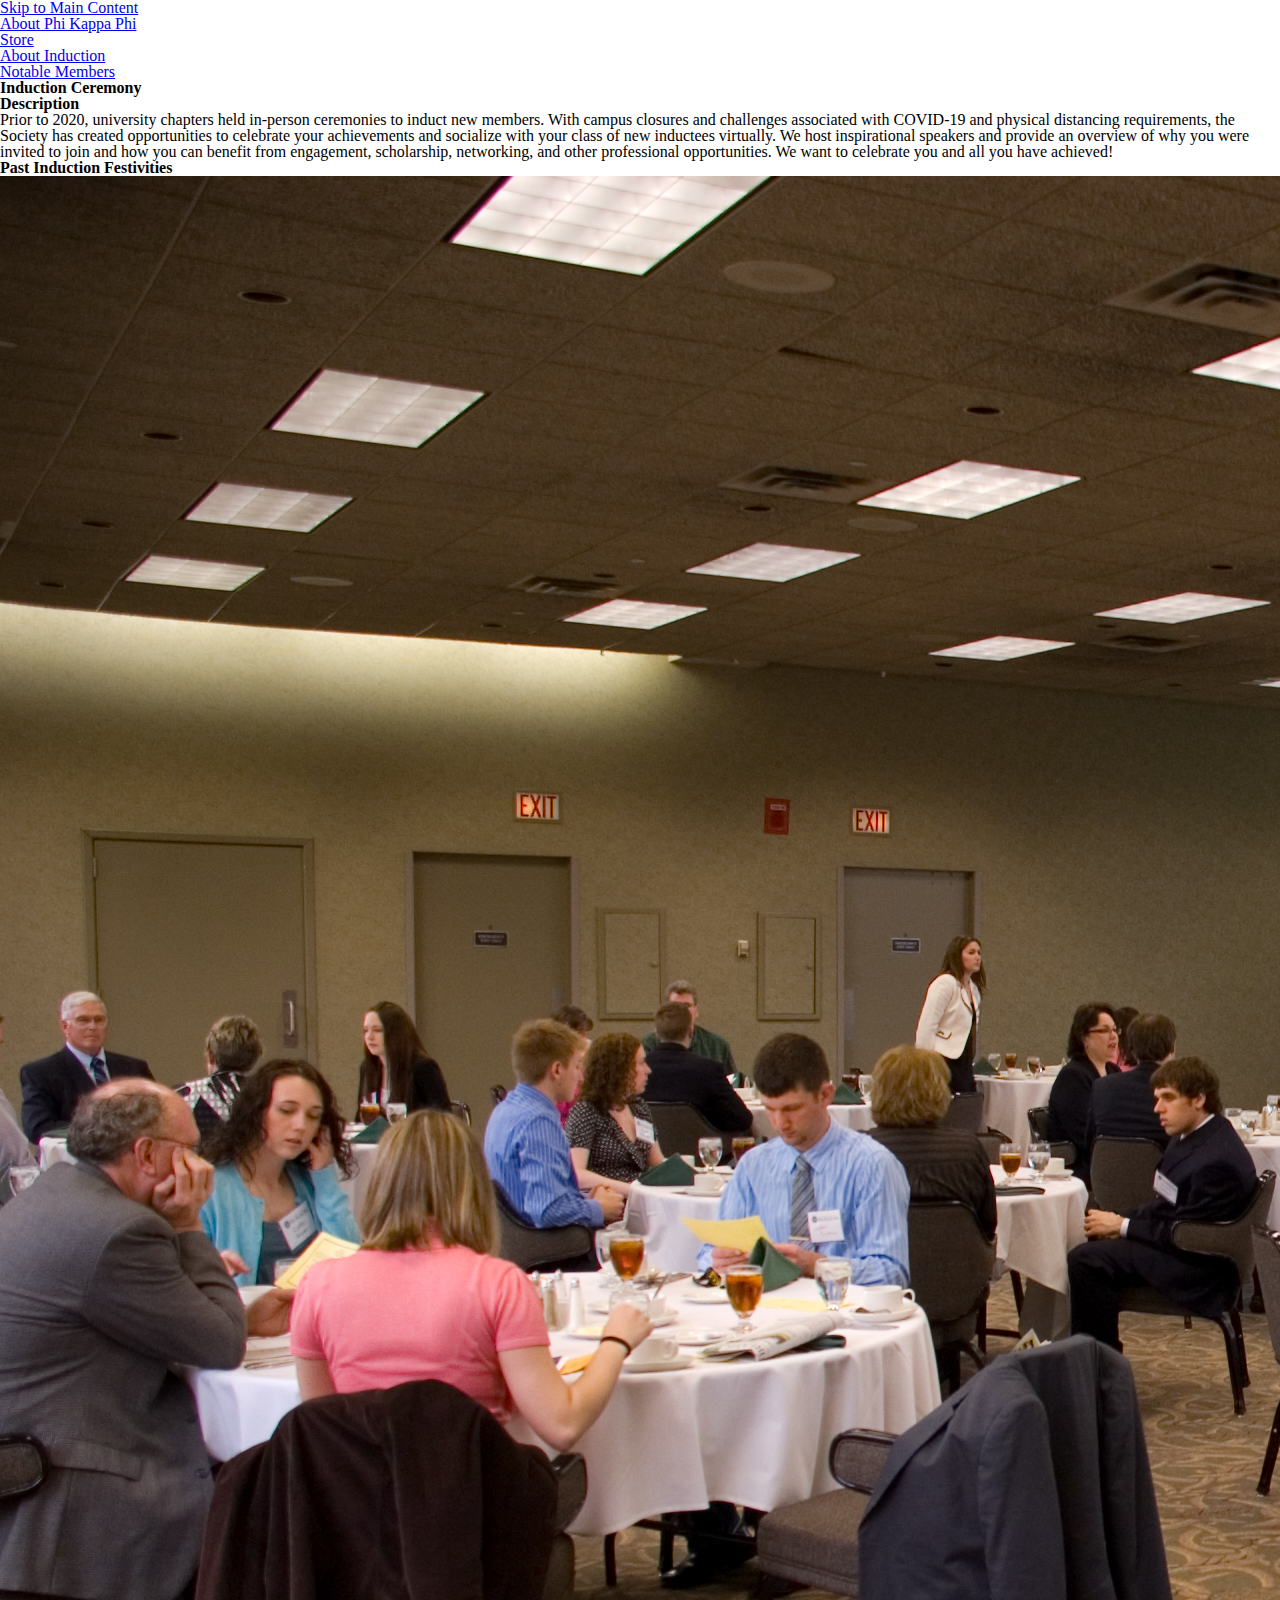
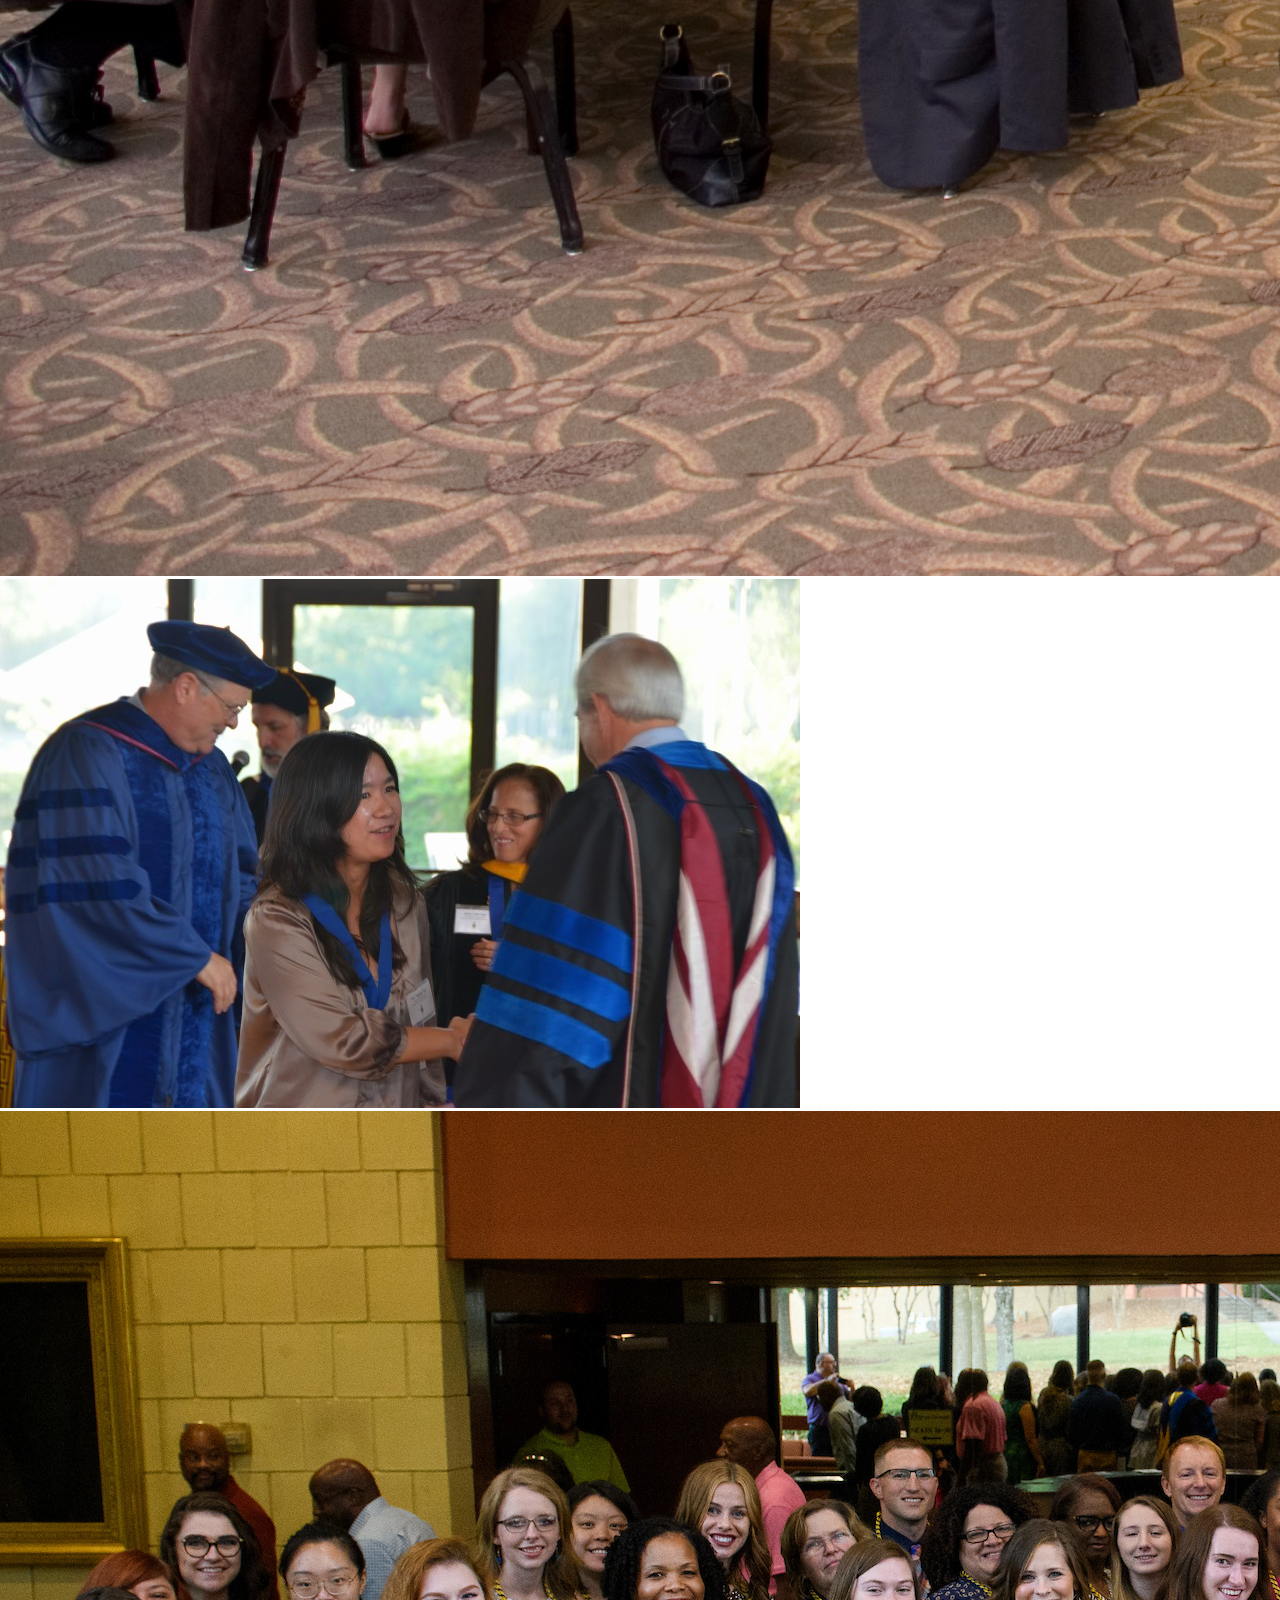
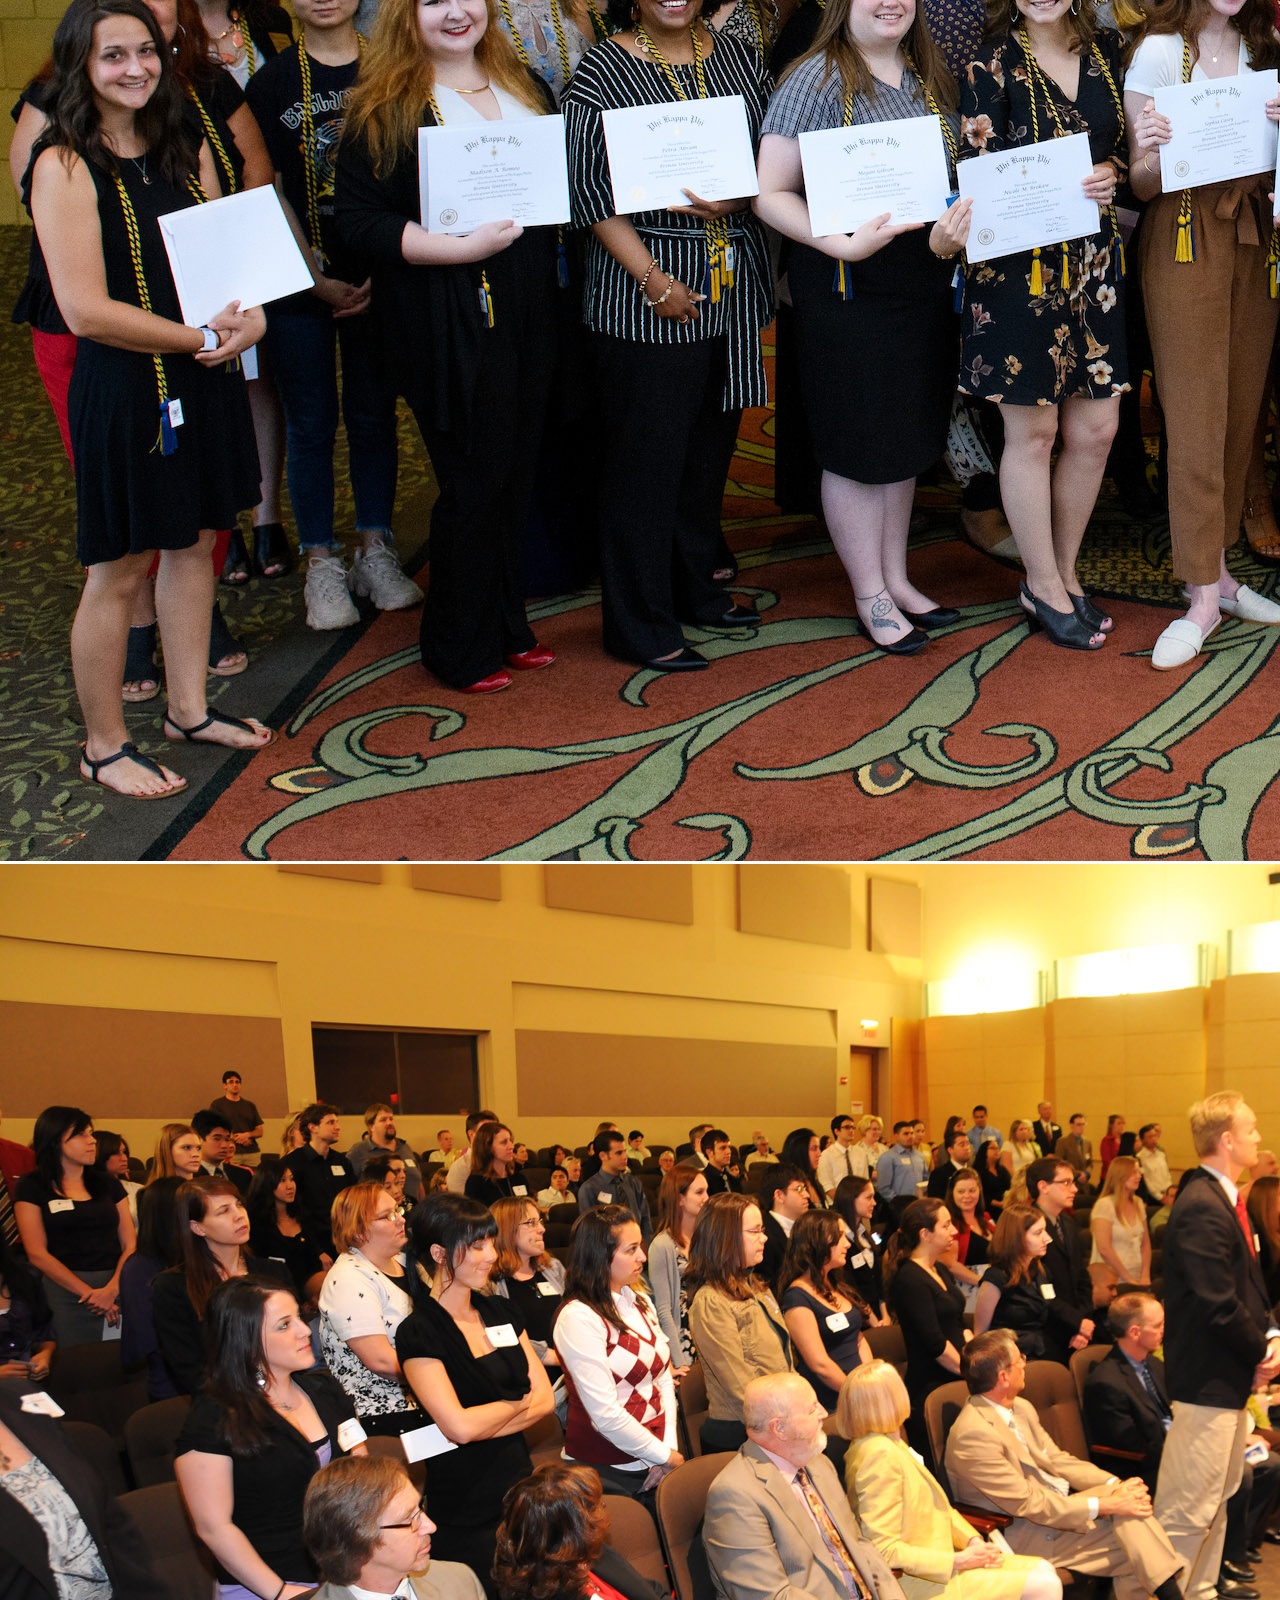
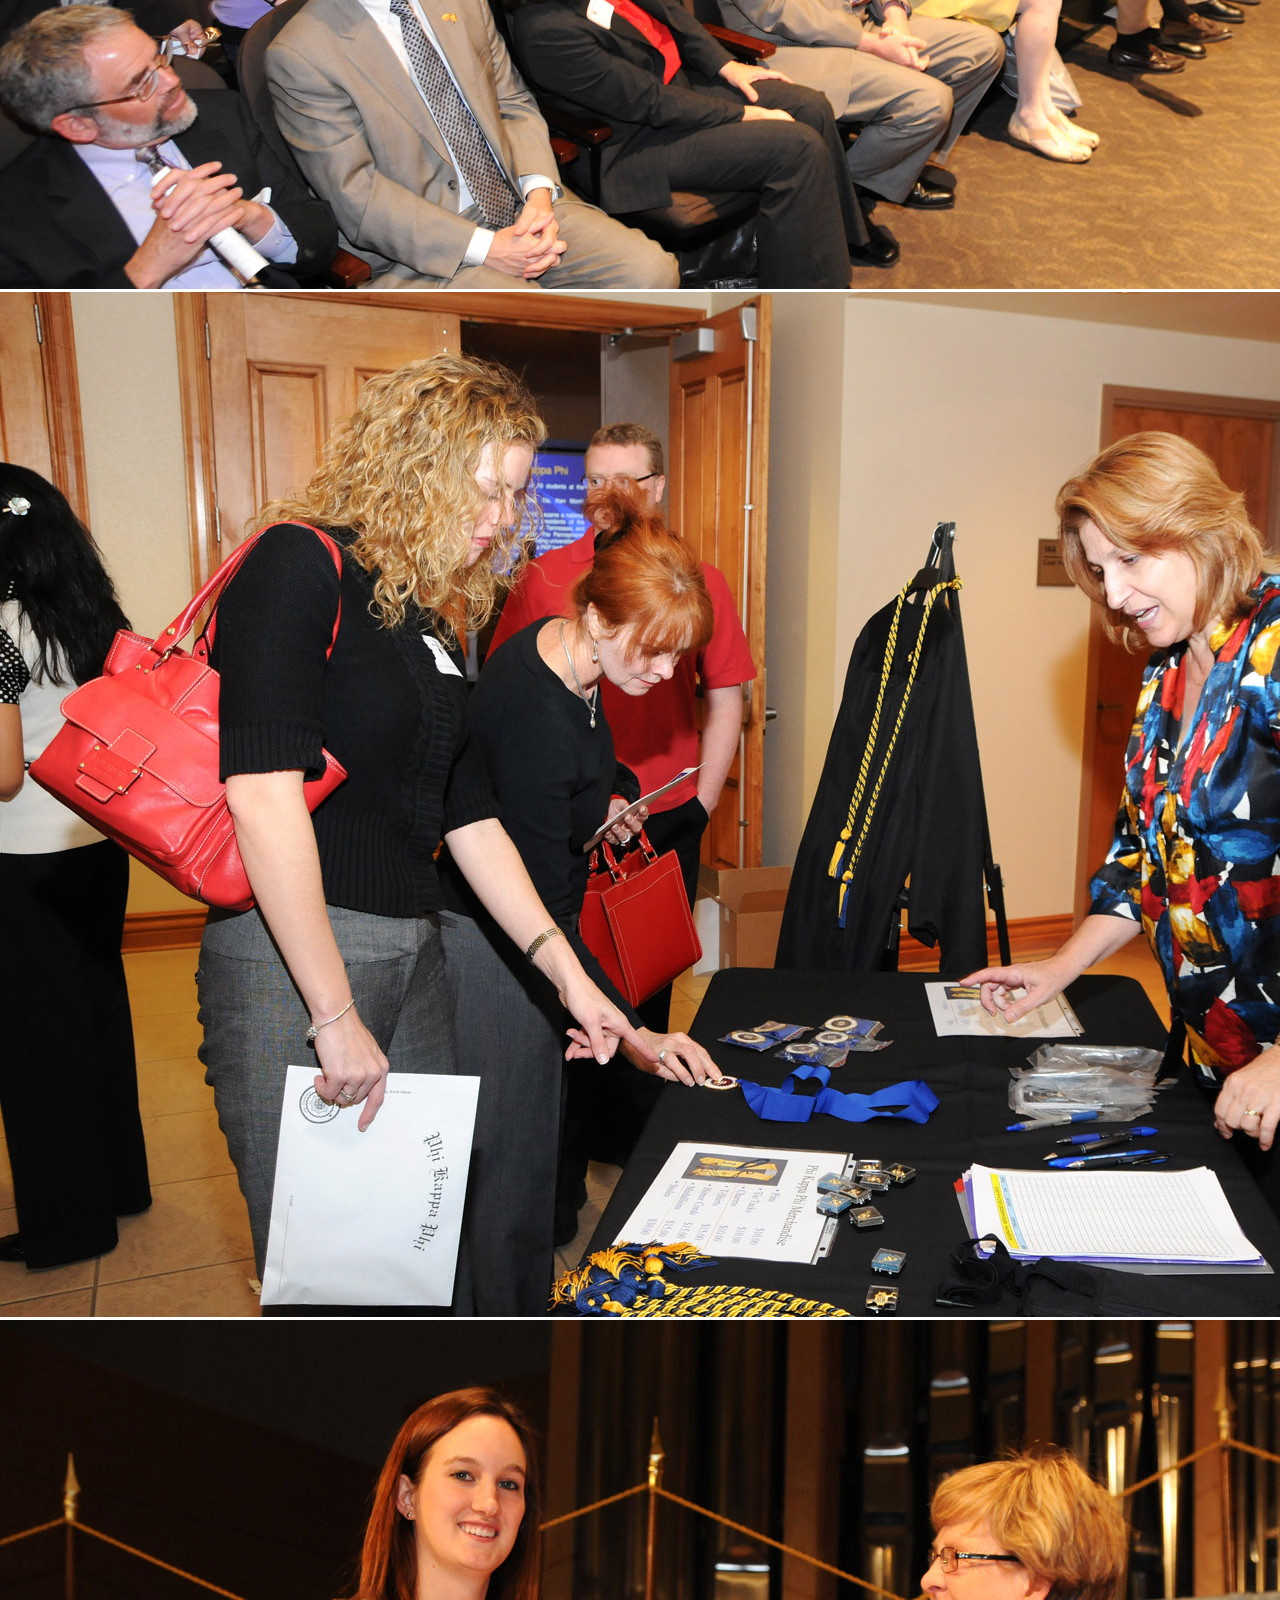
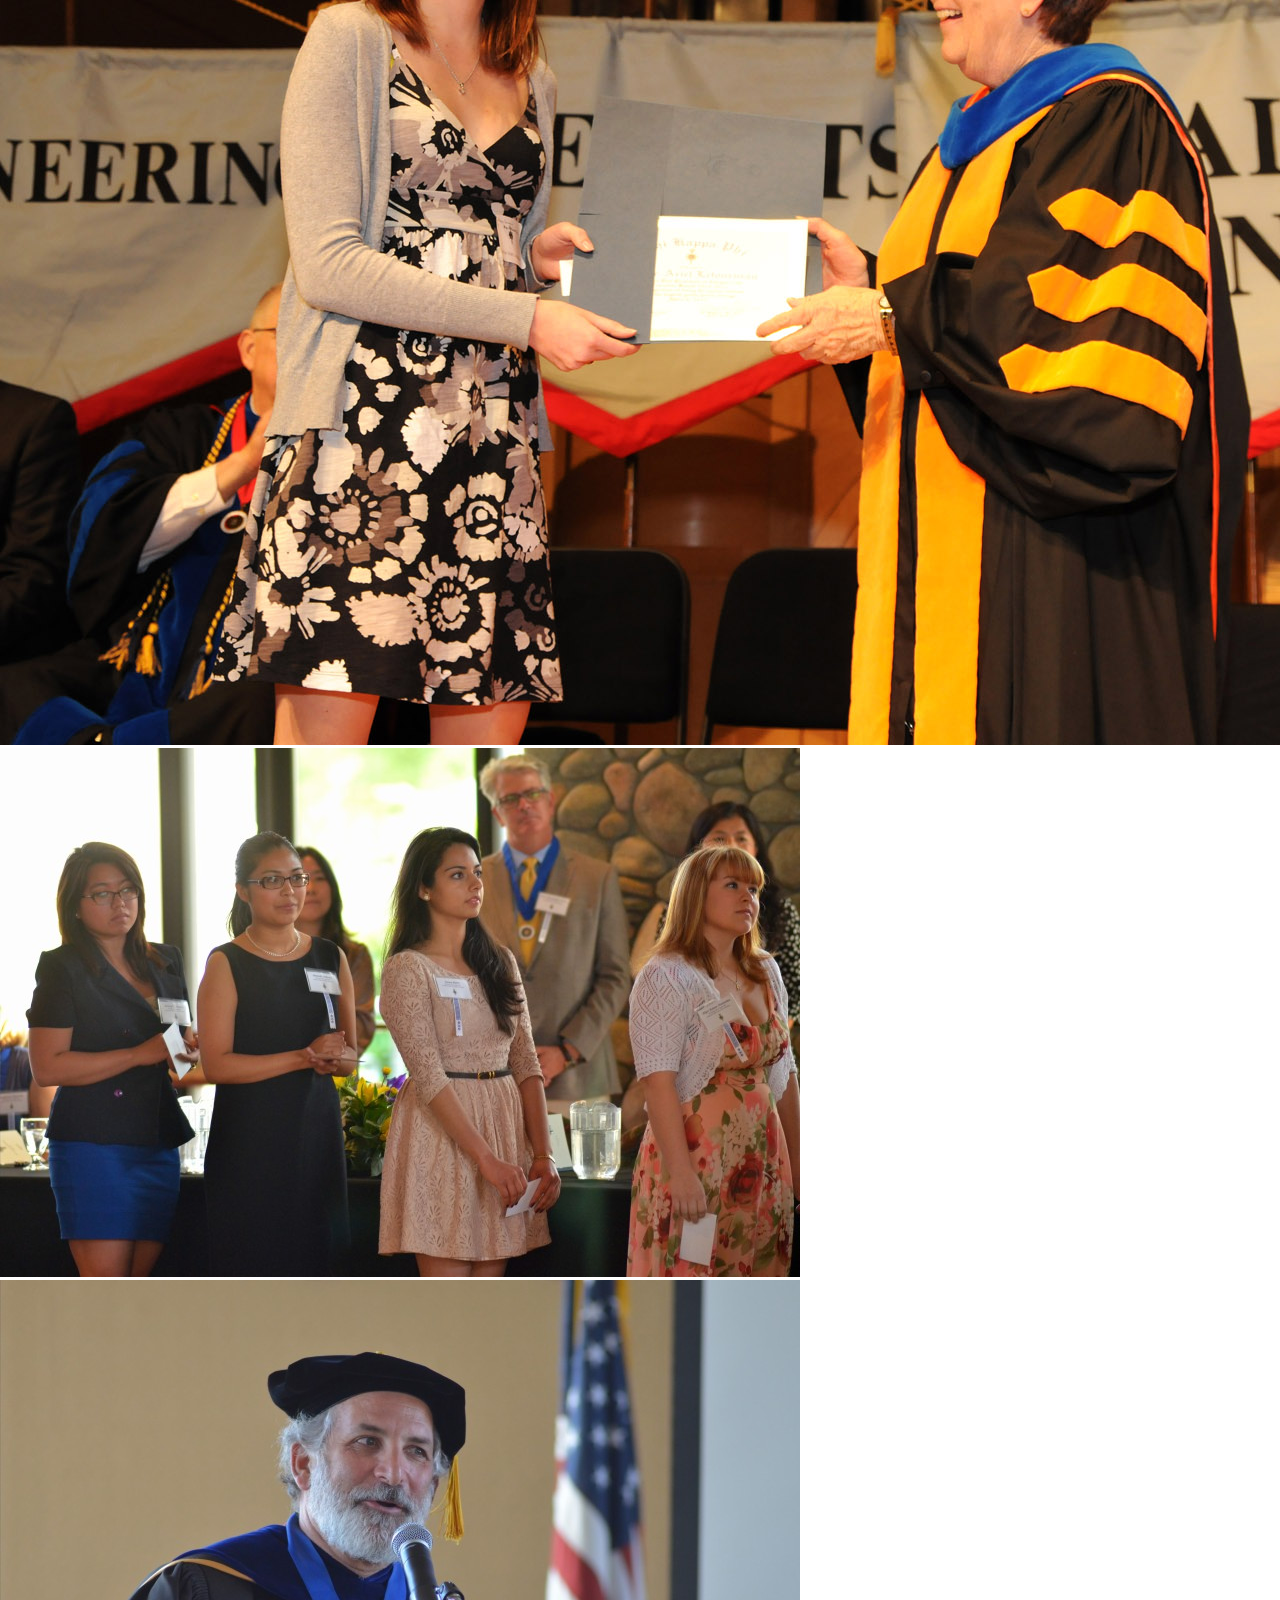
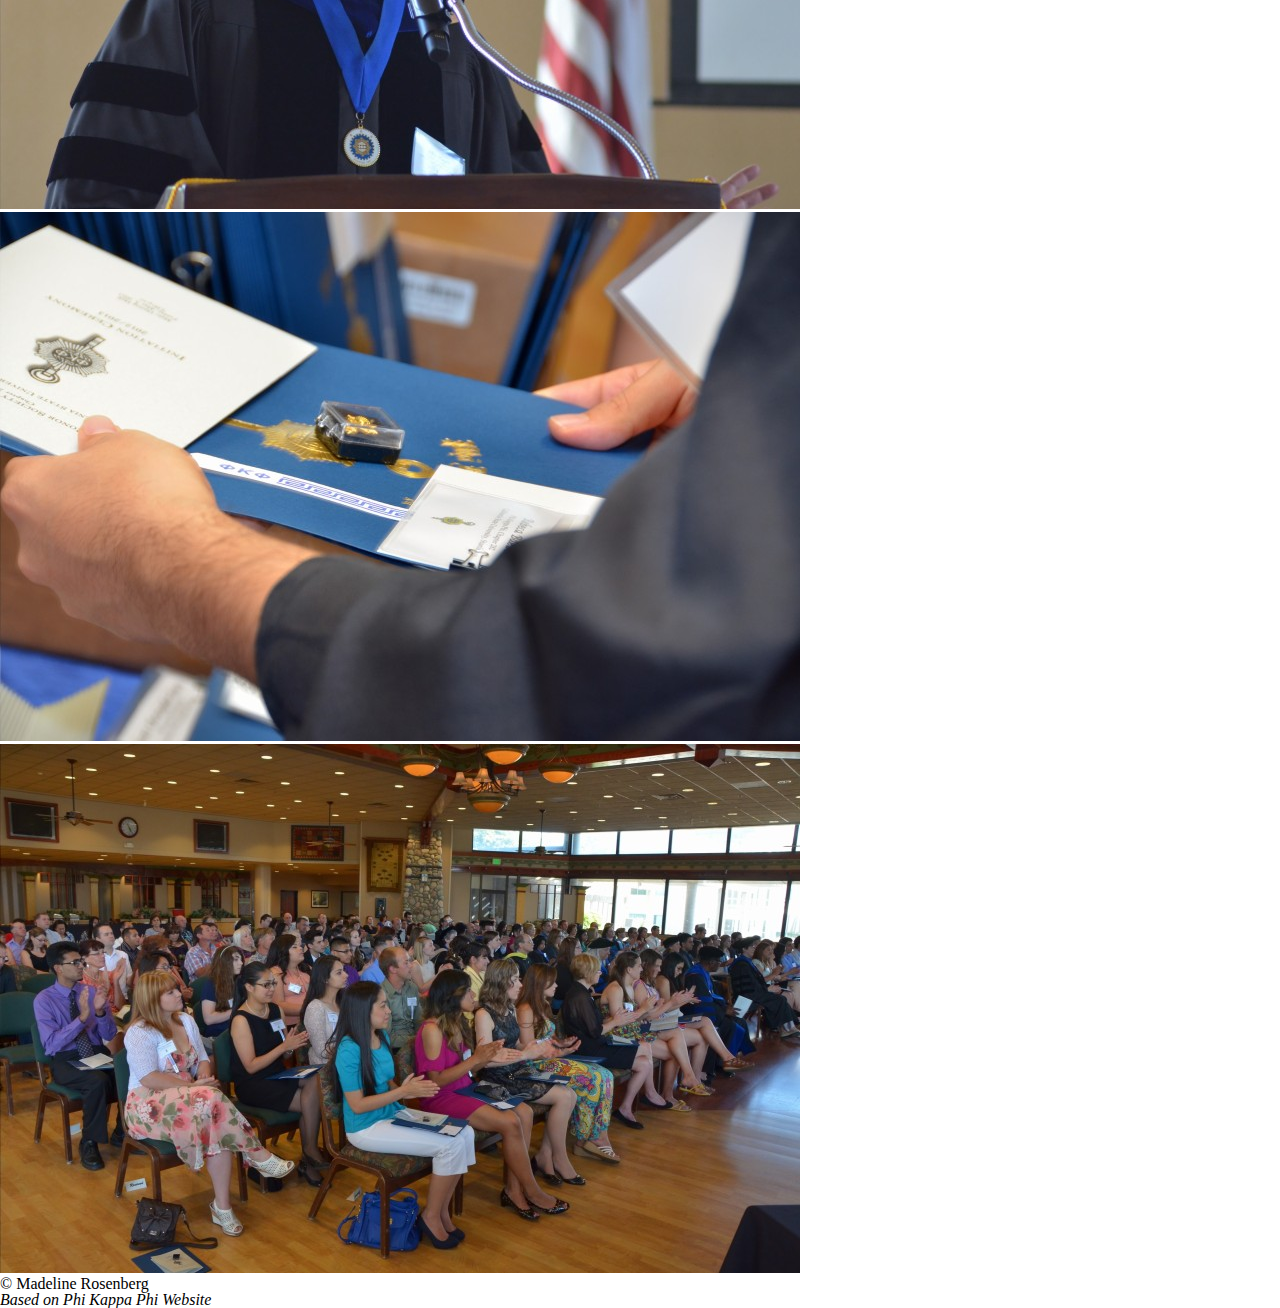
==== induction.html @ 095c97fd "Add files via upload" ====
<!DOCTYPE html>
<html lang="en">
  <head> 
    <meta charset="utf-8">
    <!-- Include code for favicon image, three stylesheets, Google Font, and responsive meta tags. -->
    <link rel="icon" type="image/jpeg" href="imgs/logo-icon.jpeg"/> <!-- favicon -->
    <meta name="viewport" content="width=device-width, initial-scale=1.0">
    <link rel="stylesheet" type="text/css" href="css/html5reset.css">
    <link rel="stylesheet" type="text/css" href="css/style.css">
    <!-- <link rel="stylesheet" href=""> -->
    <title>Induction</title>
  </head>
  <body>
    <a class = "skip" href="#main">Skip to Main Content</a>
    <header>
      <ul class="nav_links">
        <li class="nav_item"><a href="index.html">About Phi Kappa Phi</a></li>
        <li class="nav_item"><a href="store.html">Store</a></li>
        <li class="nav_item"><a href="induction.html">About Induction</a></li>
        <li class="nav_item"><a href="notablepeople.html">Notable Members</a></li>
      </ul>
    </nav>
  </header>
  <main>
      <h1>Induction Ceremony</h1>
      <h2>Description</h2>
      <p>Prior to 2020, university chapters held in-person ceremonies to induct new members.
        With campus closures and challenges associated with COVID-19 and physical
        distancing requirements, the Society has created opportunities to celebrate your achievements and 
        socialize with your class of new inductees virtually. We host inspirational speakers and provide
        an overview of why you were invited to join and how you can benefit from engagement, scholarship, networking,
        and other professional opportunities. We want to celebrate you and all you have achieved! 
      </p>
      <h2>Past Induction Festivities</h2>
      <div class="grid-container">
        <img src="imgs/pkp3_annualbanquet.jpg" alt="People sitting at tables eating">
        <!-- CREDIT: https://pkp.msu.edu/events/annual-initiation-ceremony/2008-annual-initiation-ceremony -->
        <img src="imgs/handshake.jpg" alt="Female inductee shakes hand of male speaker in academic robe">
        <!-- CREDIT: https://www.udel.edu/udaily/2017/may/phi-kappa-phi-induction-ceremony/ -->
        <img src="imgs/diplomas.jpg" alt="New inductees smiling, holding phi kappa phi diplomas">
        <!-- CREDIT: http://www.dsvdedommel.com/phi-kappa-phi-requirements -->
        <img src="imgs/audience.jpg" alt="Faces of a full audience">
        <!-- CREDIT: https://pkp.sites.unlv.edu/2010-induction-ceremony/ -->
        <img src="imgs/table.jpg" alt="Two women looking at phi kappa phi regalia on table at induction ceremony">
        <!-- CREDIT: https://pkp.sites.unlv.edu/2010-induction-ceremony/ -->
        <img src="imgs/dipl.jpg" alt="New female inductee smiling for photto with her Chapter's president">
        <!-- CREDIT: https://pkp.sites.unlv.edu/2010-induction-ceremony/ -->
        <img src="imgs/stage.jpg" alt="Four new female members on stage listening to speaker">
        <!-- CREDIT: https://www.csustan.edu/PKP/honor-society-phi-kappa-phi-2014-initiation-ceremony-photo-gallery -->
        <img src="imgs/speaker2.jpg" alt="Male in academic robe and phi kappa phi medallion speaking at podium">
        <!-- CREDIT: https://www.csustan.edu/PKP/honor-society-phi-kappa-phi-2014-initiation-ceremony-photo-gallery -->
        <img src="imgs/pinanddiploma.jpg" alt="Close up of pin and diploma received at induction">
        <!-- CREDIT: https://www.csustan.edu/PKP/honor-society-phi-kappa-phi-2014-initiation-ceremony-photo-gallery -->
        <img src="imgs/fullroom.jpg" alt="Full room of clapping audience sitting in chairs">
        <!-- CREDIT: https://www.csustan.edu/PKP/honor-society-phi-kappa-phi-2014-initiation-ceremony-photo-gallery -->
    </div>

</main>
<footer>
    <p> &copy; Madeline Rosenberg <br/><em>Based on Phi Kappa Phi Website</em></p>
</footer>
</body>
</html>
---- css/style.css ----
/* REFERENCE: Phi Kappa Phi Color Scheme (i.e. hex codes) https://pikapp.org/wp-content/uploads/2018/06/PKP-BrandGuidelines-v1.pdf */

/* NOTABLE PEOPLE PAGE */
.fig-notable{
    border: thin #E7A614 solid;
    background-color: #E7A614;
    display: flex;
    flex-flow: column;
    padding: 5px;
    max-width: 240px;
    /* Increased max width from 220px to 240px */
    margin: auto auto 7px auto;
    /* margin: top right bottom left */
}

.fig-notable > img {
    max-width: 240px;
    max-height: 150px;
    /* Increased max width from 220px to 240px */
}

.fig-notable > figcaption {
    background-color: #005596;
    color: #fff;
    font: italic smaller sans-serif;
    padding: 3px;
    text-align: center;
}
.fig-notable > h3{
    text-align: center;
    background-color: #005596;
    color: #fff;


}
/* CHANGE CODE ABOVE!, copied from https://developer.mozilla.org/en-US/docs/Web/HTML/Element/figure*/

/* Jimmy Carter Image */
/* .fig-notable > #fix-photo1{
    max-width: 200px;
    max-height: 170px;

} */


/* img {
    transform:rotate(-10deg);
    width:75%;
    padding: 3px;
    position: relative;
    filter: grayscale(0.75);
    transition-property: filter;
    transition-duration: 0.25s;
    transition-timing-function: linear;
/*got from professor*/
/* }

@media all and (prefers-reduced-motion: reduce){
    img{
        animation:none
    }
} */
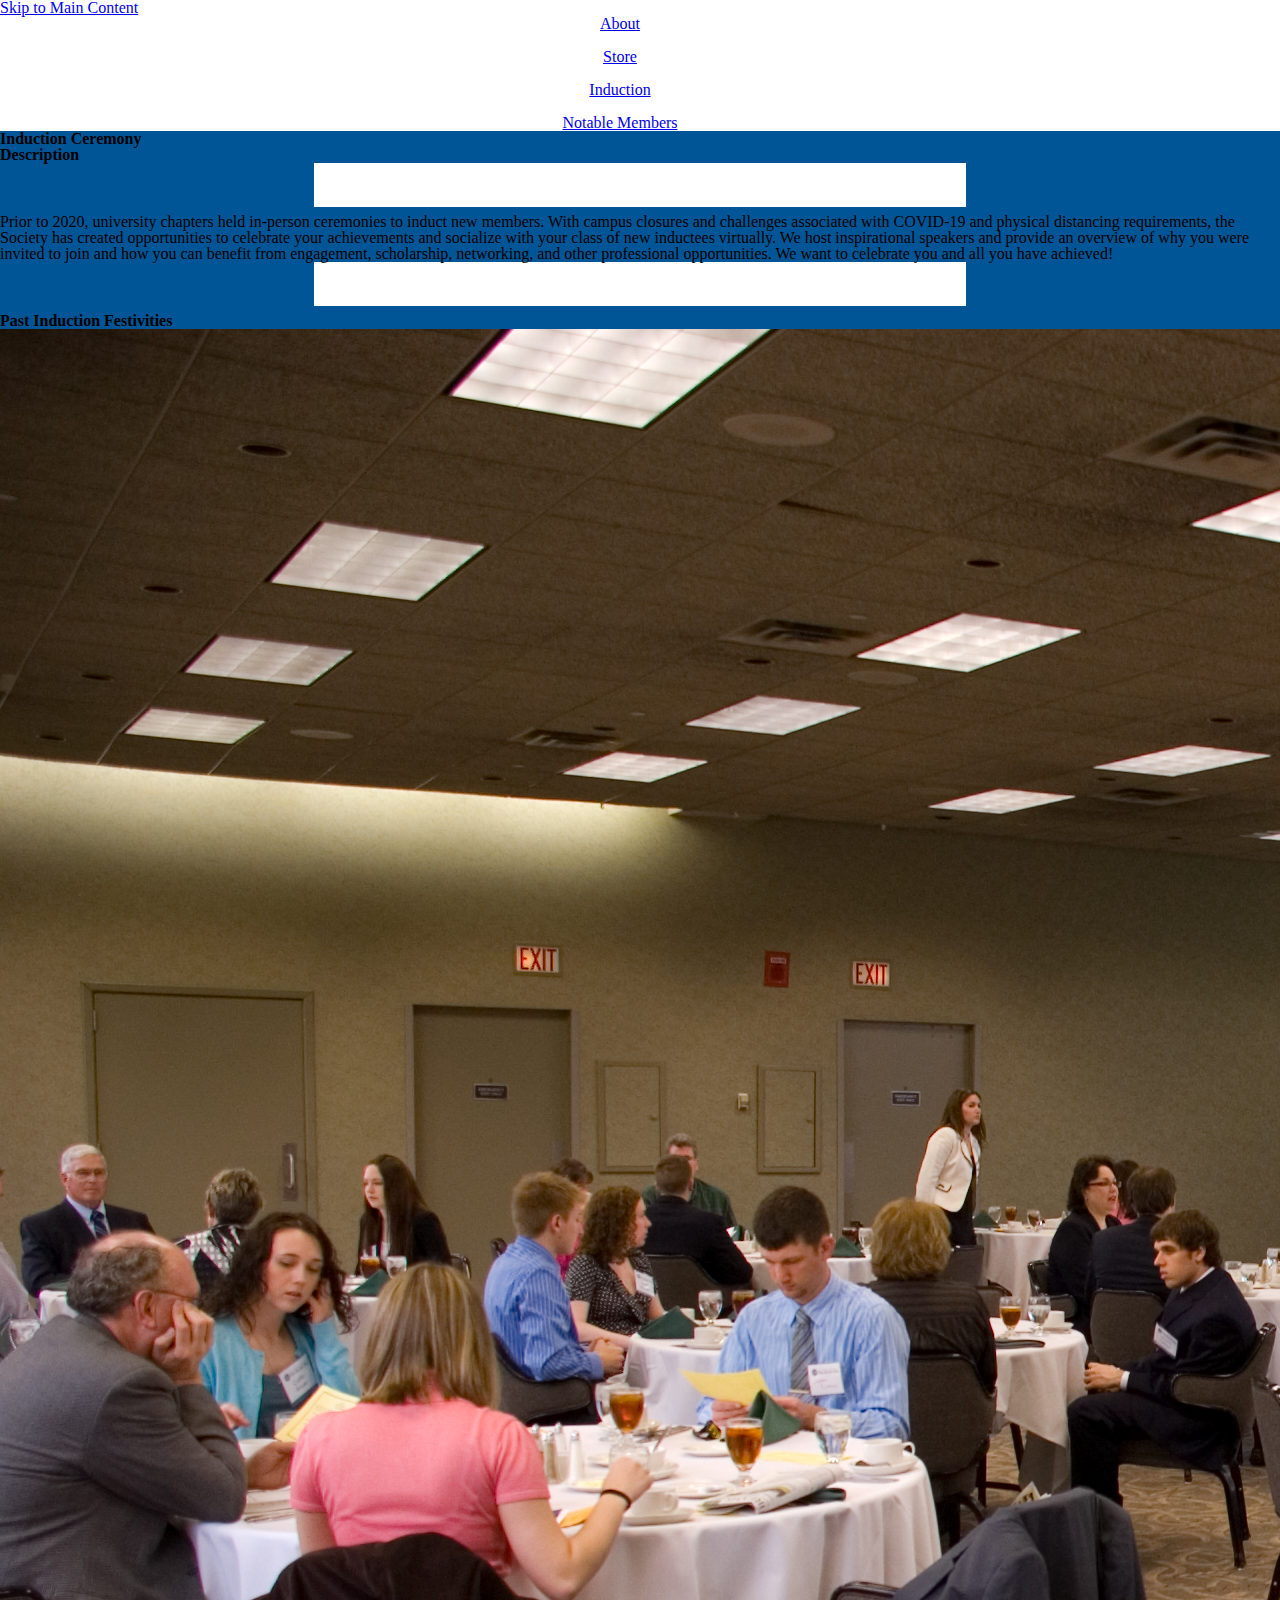
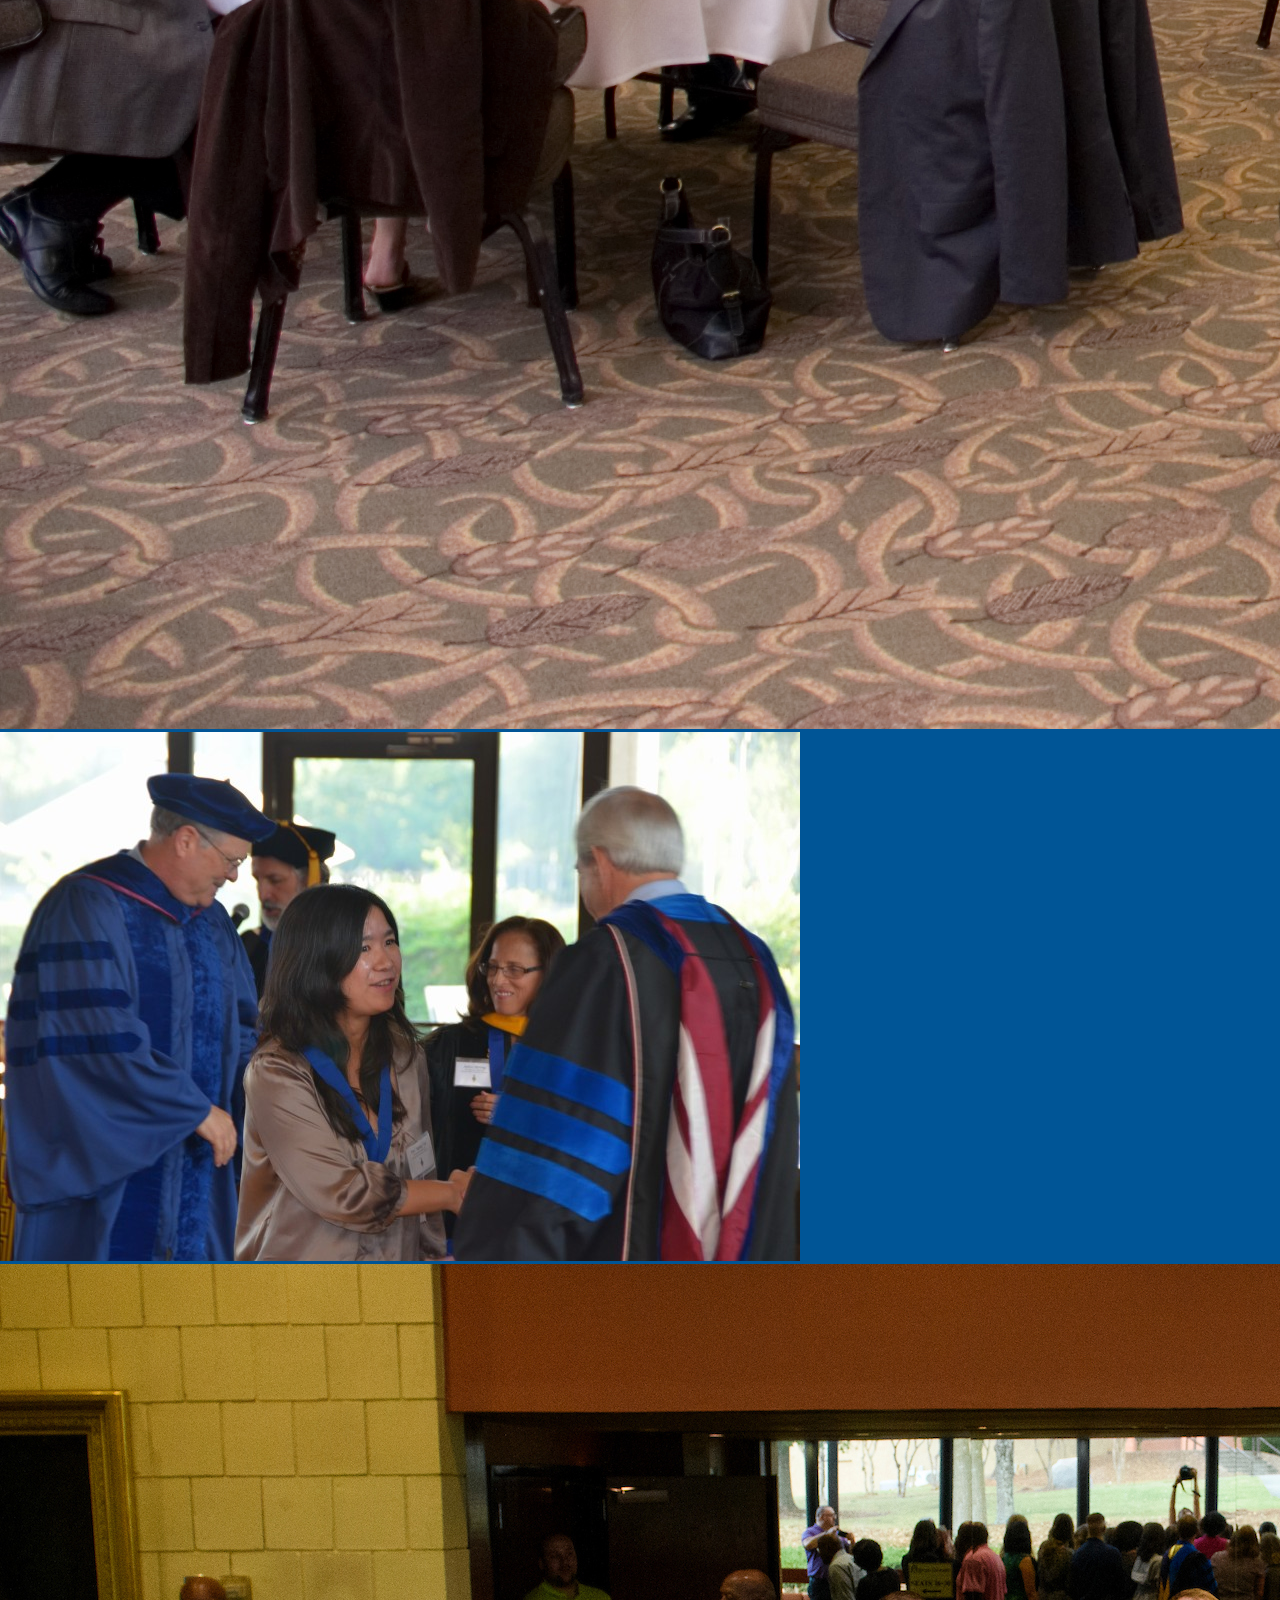
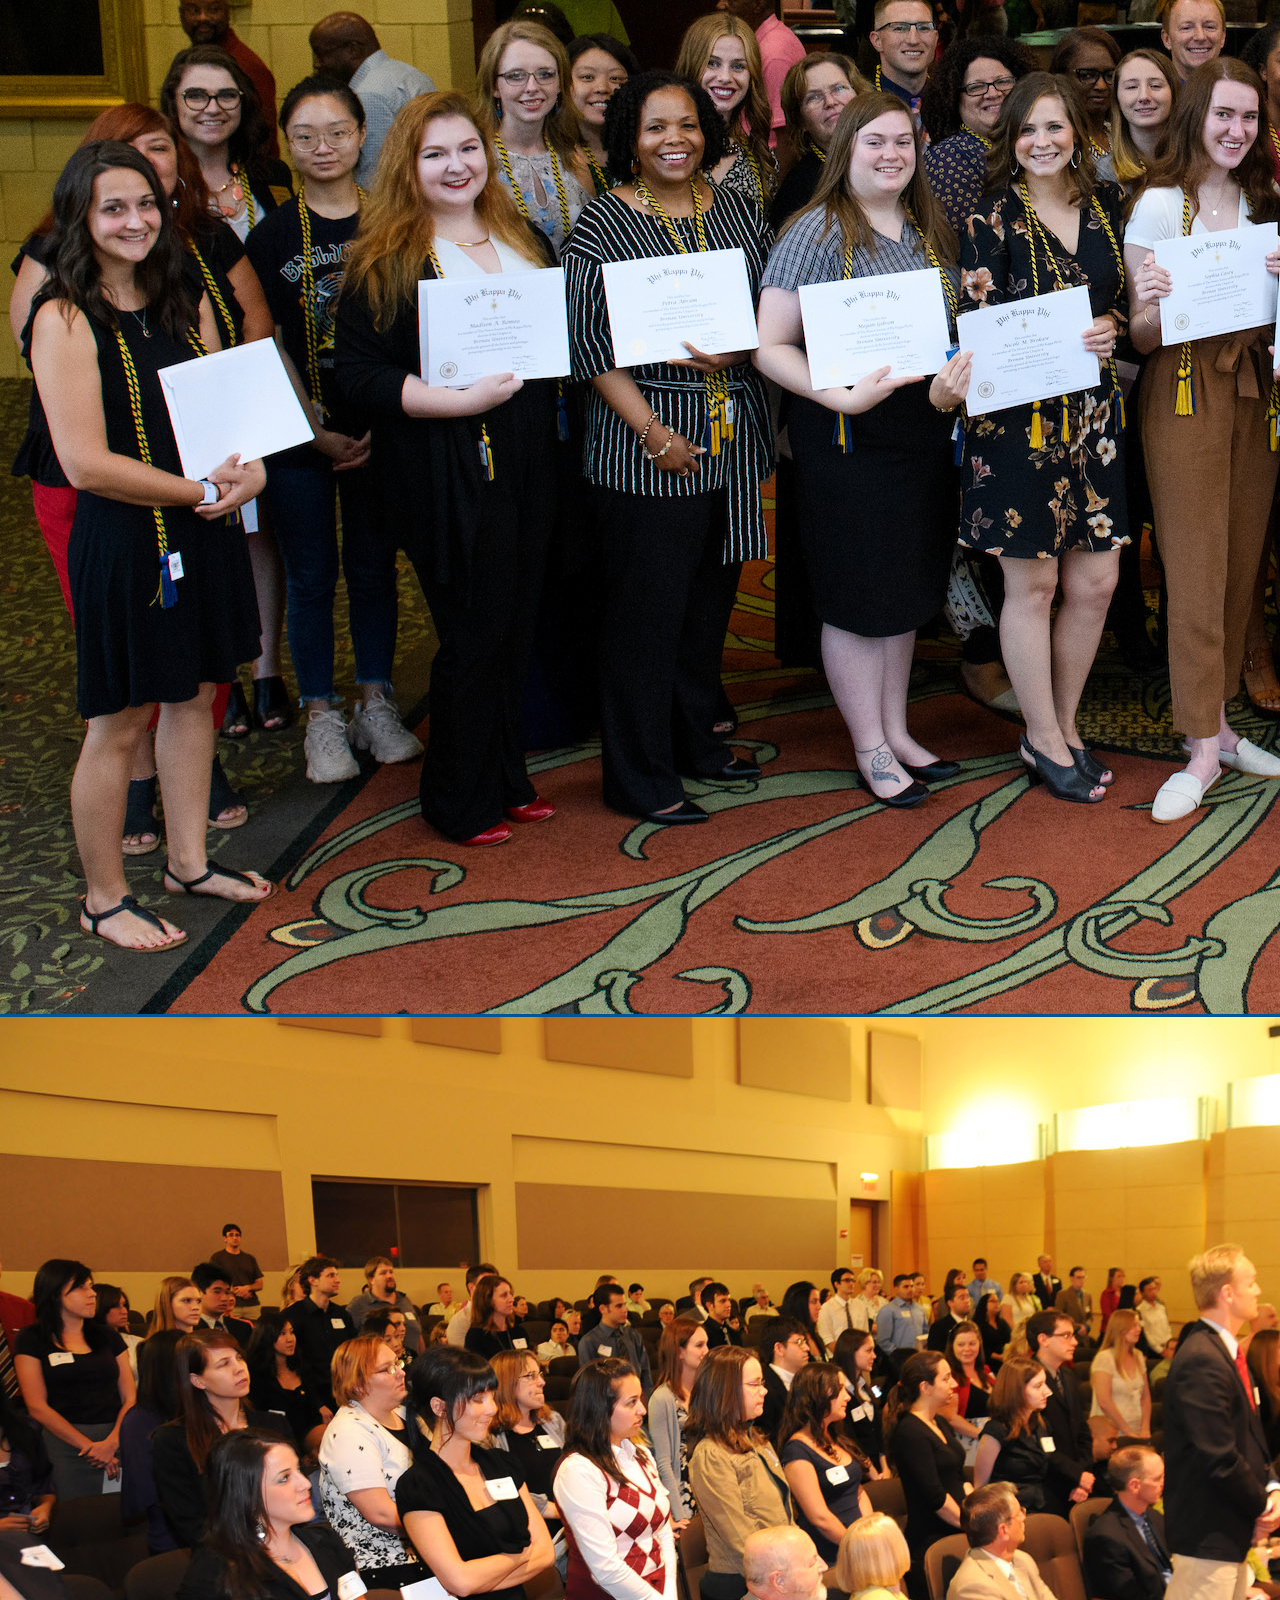
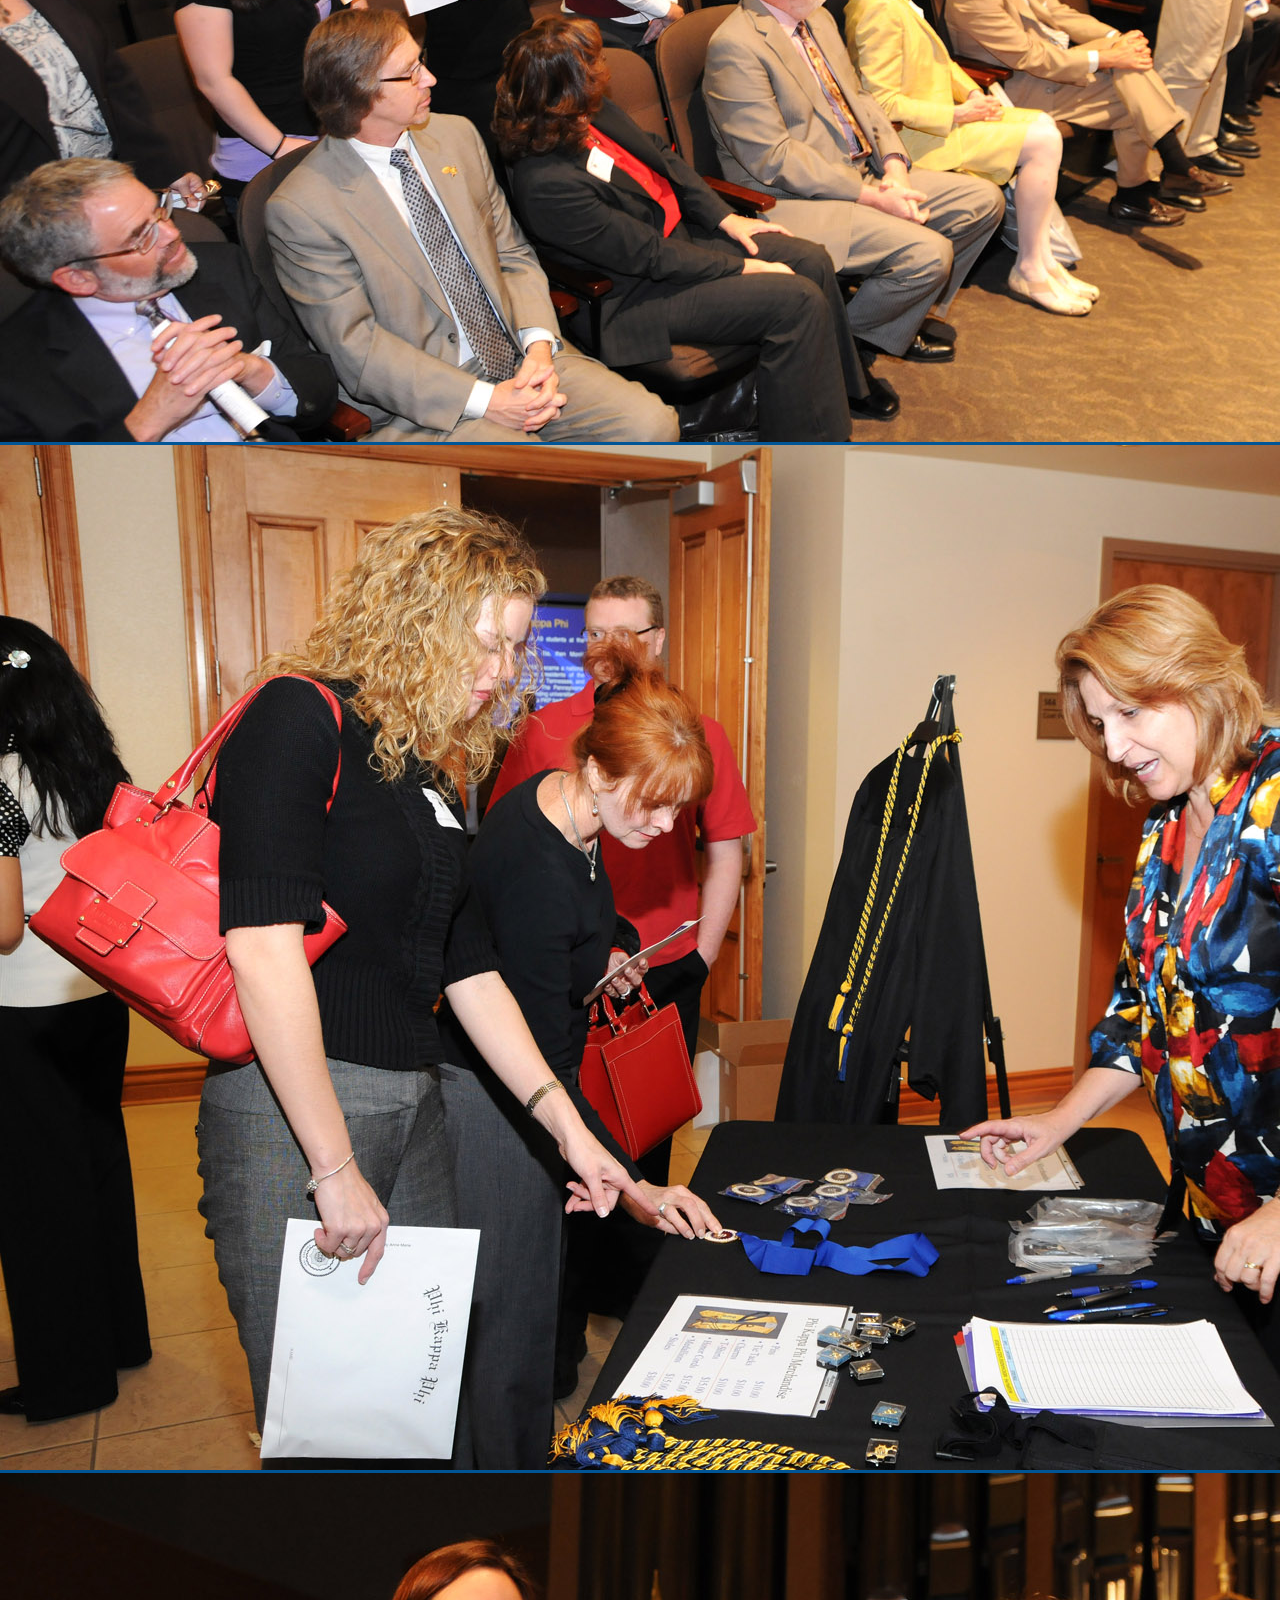
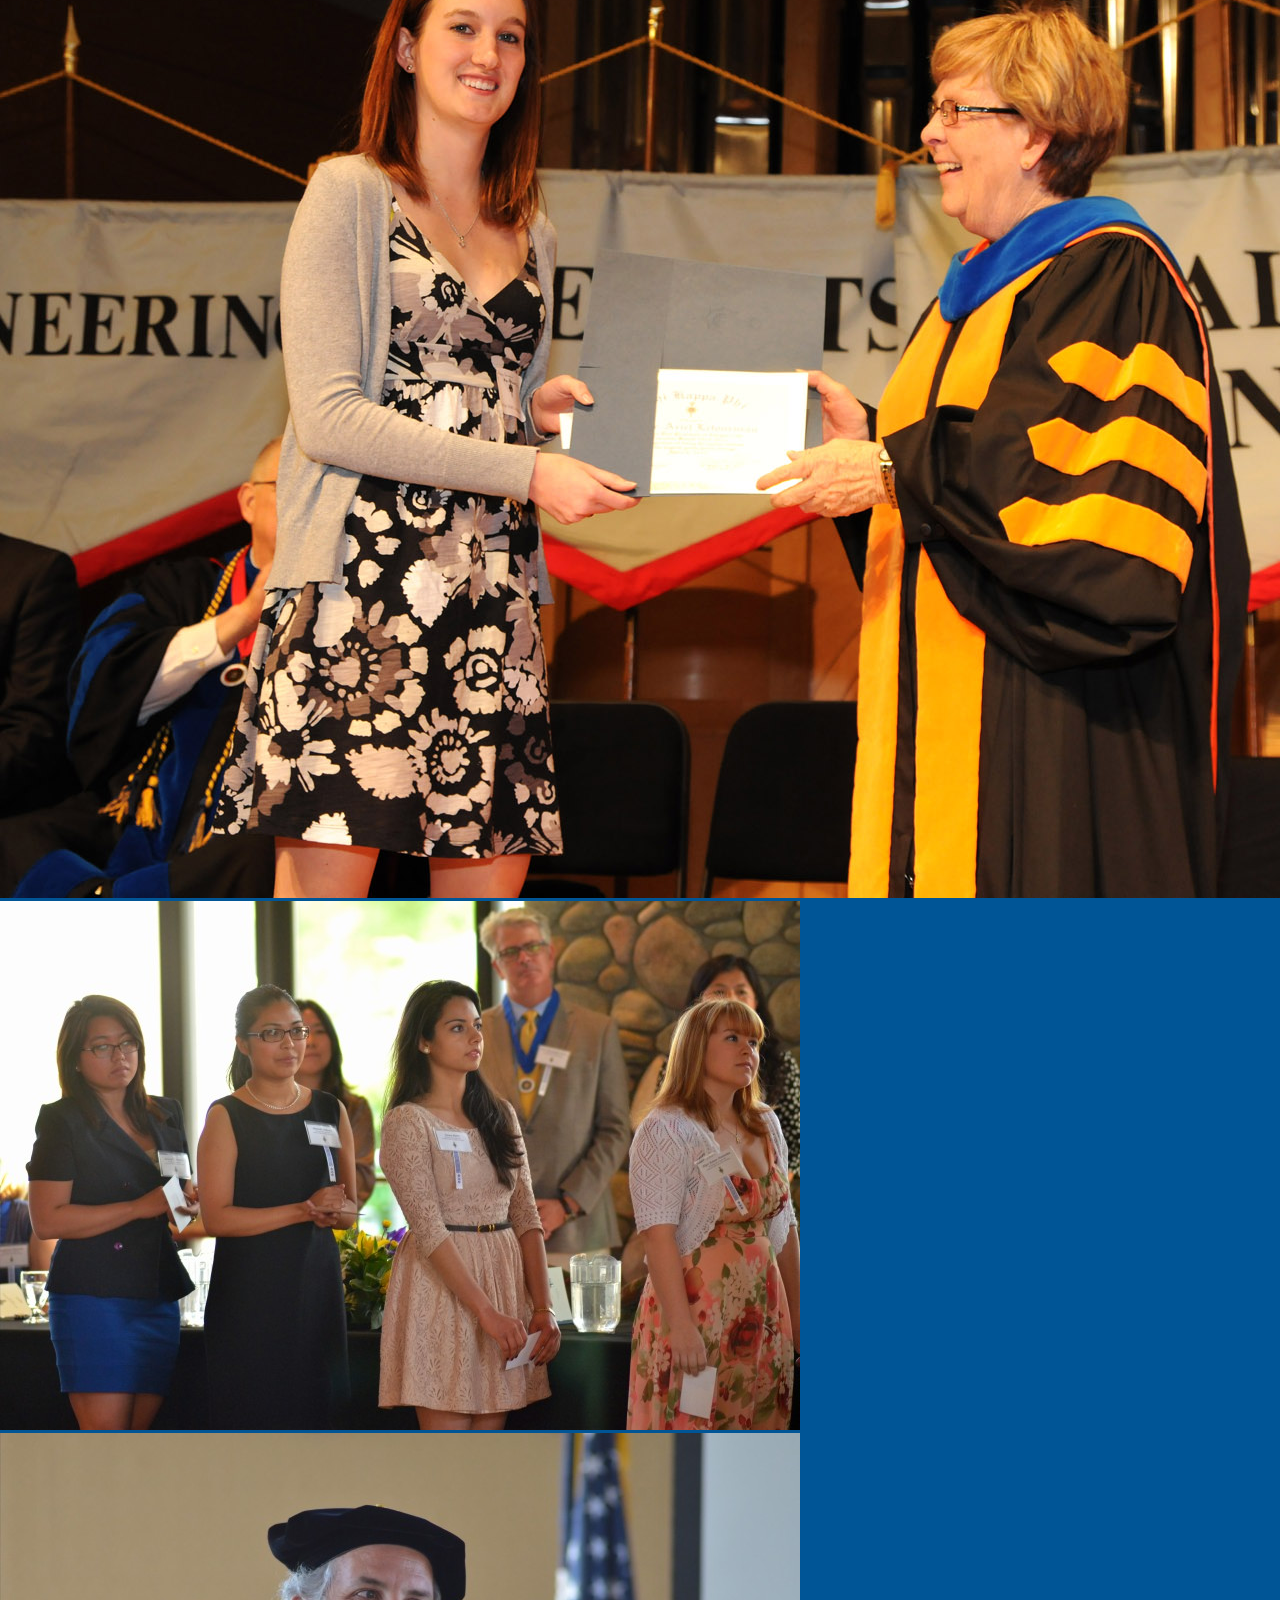
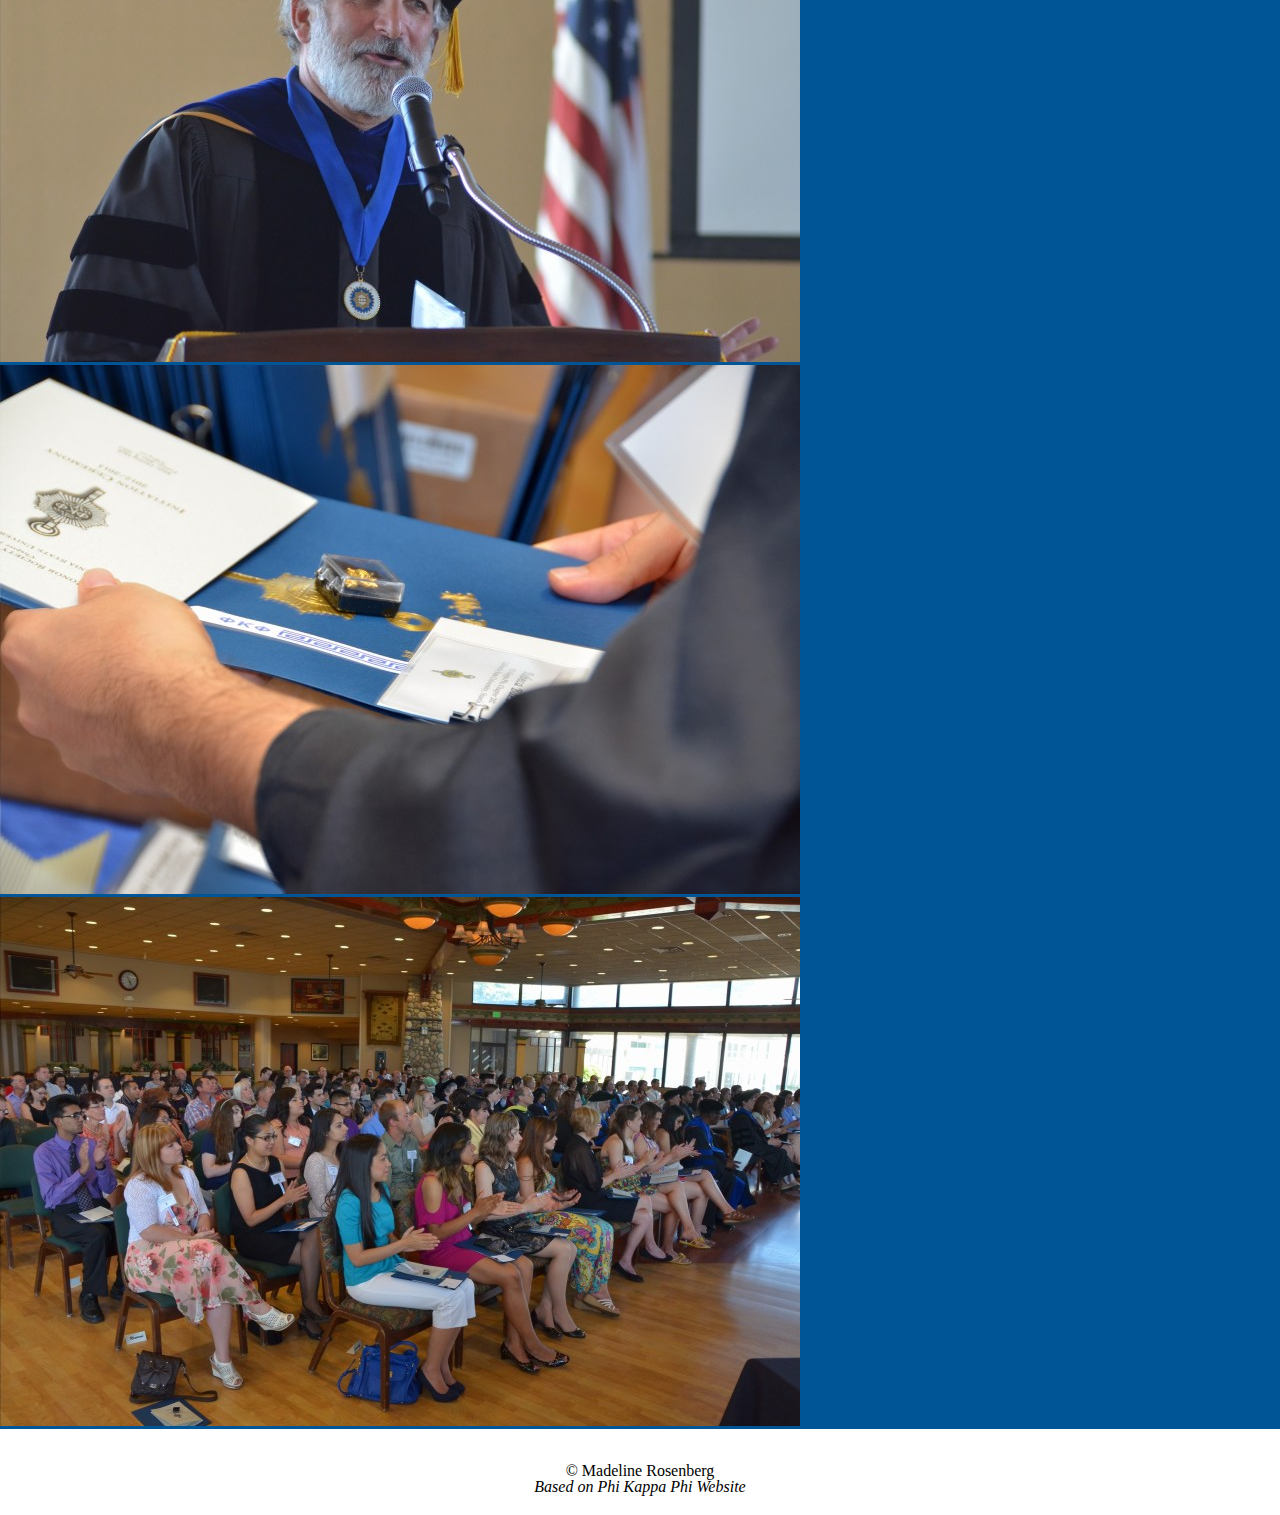
==== commit 3c590426: "REMEMBER THIS!  para style on store.html mobile" ====
--- a/induction.html
+++ b/induction.html
@@ -7,23 +7,30 @@
     <meta name="viewport" content="width=device-width, initial-scale=1.0">
     <link rel="stylesheet" type="text/css" href="css/html5reset.css">
     <link rel="stylesheet" type="text/css" href="css/style.css">
+    <link href="https://fonts.googleapis.com/css2?family=Della+Respira&display=swap" rel="stylesheet">
     <!-- <link rel="stylesheet" href=""> -->
     <title>Induction</title>
   </head>
   <body>
     <a class = "skip" href="#main">Skip to Main Content</a>
     <header>
-      <ul class="nav_links">
-        <li class="nav_item"><a href="index.html">About Phi Kappa Phi</a></li>
-        <li class="nav_item"><a href="store.html">Store</a></li>
-        <li class="nav_item"><a href="induction.html">About Induction</a></li>
-        <li class="nav_item"><a href="notablepeople.html">Notable Members</a></li>
-      </ul>
+      <nav id ="induction">
+        <ul class="nav_links">
+          <li class="nav_item1"><a href="index.html">About</a></li>
+          <li class="nav_item2"><a href="store.html">Store</a></li>
+          <li class="nav_item3"><a href="induction.html">Induction</a></li>
+          <li class="nav_item4"><a href="notablepeople.html">Notable Members</a></li>
+        </ul>
     </nav>
   </header>
   <main>
       <h1>Induction Ceremony</h1>
       <h2>Description</h2>
+      <figure class="spacebetween-half">
+        <h3>Text</h3>
+        <figcaption>Text<br> 
+            </figcaption>
+        </figure>
       <p>Prior to 2020, university chapters held in-person ceremonies to induct new members.
         With campus closures and challenges associated with COVID-19 and physical
         distancing requirements, the Society has created opportunities to celebrate your achievements and 
@@ -31,6 +38,11 @@
         an overview of why you were invited to join and how you can benefit from engagement, scholarship, networking,
         and other professional opportunities. We want to celebrate you and all you have achieved! 
       </p>
+      <figure class="spacebetween-half">
+        <h3>Text</h3>
+        <figcaption>Text<br> 
+            </figcaption>
+        </figure>
       <h2>Past Induction Festivities</h2>
       <div class="grid-container">
         <img src="imgs/pkp3_annualbanquet.jpg" alt="People sitting at tables eating">
--- a/css/style.css
+++ b/css/style.css
@@ -1,21 +1,112 @@
 /* REFERENCE: Phi Kappa Phi Color Scheme (i.e. hex codes) https://pikapp.org/wp-content/uploads/2018/06/PKP-BrandGuidelines-v1.pdf */
+html{
+    scroll-behavior: smooth; 
+    /* very satisfying */
+}
+
+main {
+    background-color: #005596;
+}
+
+
+footer{
+    text-align: center;
+    margin-bottom: 20px;
+    margin-top: 34px;
+}
+
+
+footer > p{
+    background-color: #fff;
+}
+/* I used rgba to add opacity */
+
+/* NAVIGATION */
+/* I will attempt to make 2 columns in mobile view where the top, center element is the current page*/
+/* In desktop version, maybe I will play with the spacing or can consider doing the same thing if it looks ok */
+
+ul{
+    display: grid;
+    grid-template-columns: repeat(50px, 3);
+    grid-gap: 17px;
+    justify-items: center;
+    justify-content: center;
+    margin-right: 40px;
+
+}
+
+#notable_nav .nav_item4{
+    
+    grid-row: 1 / 2;
+    grid-column: 2/3;
+}
+#notable_nav .nav_item3{
+    grid-row: 2 / 2;
+    grid-column:  3 / 3;
+}
+#notable_nav .nav_item2{
+    grid-row: 2 / 2;
+    grid-column: 2 / 3;
+}
+#notable_nav .nav_item1{
+    grid-row: 2 / 2;
+    grid-column: 1 / 3;
+}
+/* Reference: hw5 */
+/* REFERENCE: https://css-tricks.com/snippets/css/complete-guide-grid/ */
+/* REFERENCE: https://www.w3schools.com/cssref/pr_grid-gap.asp */
+/* REFERENCE: https://developer.mozilla.org/en-US/docs/Web/CSS/grid-template-rows */
+
 
 /* NOTABLE PEOPLE PAGE */
+
+
 .fig-notable{
     border: thin #E7A614 solid;
     background-color: #E7A614;
     display: flex;
     flex-flow: column;
     padding: 5px;
-    max-width: 240px;
-    /* Increased max width from 220px to 240px */
-    margin: auto auto 7px auto;
+    max-width: 100%;
+    /* Increased max width from 220px to 240px */
+    margin: auto auto 7px auto;
+
     /* margin: top right bottom left */
+}
+.spacebetween{
+    border: thin #fff solid;
+    background-color: #fff;
+    color: #fff;
+    display: flex;
+    flex-flow: column;
+    padding: 5px;
+    max-width: 100%;
+    /* Increased max width from 220px to 240px */
+    margin: auto auto 7px auto;
+
+}
+.spacebetween-half{
+    border: thin #fff solid;
+    background-color: #fff;
+    color: #fff;
+    display: flex;
+    flex-flow: column;
+    padding: 5px;
+    max-width: 50%;
+    /* Increased max width from 220px to 240px */
+    margin: auto auto 7px auto;
+
 }
 
 .fig-notable > img {
     max-width: 240px;
     max-height: 150px;
+    transform: translate(25%, 0%);
+    /* REFERENCE: I previously could not center my images without centering the h3 and paragraph
+     text (which would ruin the blue highlight running across the screen). I used translate to center
+     the image within the .fig-notable cards
+    https://css-tricks.com/quick-css-trick-how-to-center-an-object-exactly-in-the-center/ */
+    
     /* Increased max width from 220px to 240px */
 }
 
@@ -28,19 +119,34 @@
 }
 .fig-notable > h3{
     text-align: center;
-    background-color: #005596;
-    color: #fff;
-
-
-}
-/* CHANGE CODE ABOVE!, copied from https://developer.mozilla.org/en-US/docs/Web/HTML/Element/figure*/
-
-/* Jimmy Carter Image */
-/* .fig-notable > #fix-photo1{
-    max-width: 200px;
-    max-height: 170px;
-
-} */
+    font-size: 1.1em; 
+    /* added */
+    background-color: #005596;
+    color: #fff;
+
+}
+/* CHANGE CODE ABOVE!, copied from https://developer.mozilla.org/en-US/docs/Web/HTML/Element/figure */
+
+
+.para, #intro-para, #store-intro{
+    background-color:  burlywood;
+    margin-top: -1px;
+    margin-bottom: 5px;
+    margin-left: 6px;
+    margin-right: 6px;
+}
+
+
+
+
+#notable-page{
+    background-color: #fff;
+    
+}
+#people-photos h2{
+    font-family: 'Della Respira', serif;
+    color: cornsilk;
+} 
 
 
 /* img {
@@ -53,10 +159,52 @@
     transition-duration: 0.25s;
     transition-timing-function: linear;
 /*got from professor*/
-/* }
+
+/* DESKTOP */
+@media screen and (min-width: 850px){
+
+
+.fig-notable{
+    border: thin #E7A614 solid;
+    background-color: #E7A614;
+    display: flex;
+    flex-flow: column;
+    padding: 5px;
+    max-width: 240px;
+    /* Increased max width from 220px to 240px */
+    margin: auto auto 7px auto;
+    /* margin: top right bottom left */
+}
+
+.fig-notable > img {
+    max-width: 240px;
+    max-height: 150px;
+    /* Increased max width from 220px to 240px */
+}
+
+.fig-notable > figcaption {
+    background-color: #005596;
+    color: #fff;
+    font: italic smaller sans-serif;
+    padding: 3px;
+    text-align: center;
+}
+.fig-notable > h3{
+    text-align: center;
+    font-size: 1.1em; 
+    /* added */
+    background-color: #005596;
+    color: #fff;
+
+
+}
+  
+    
+  }
 
 @media all and (prefers-reduced-motion: reduce){
     img{
         animation:none
     }
-} */ +
+} 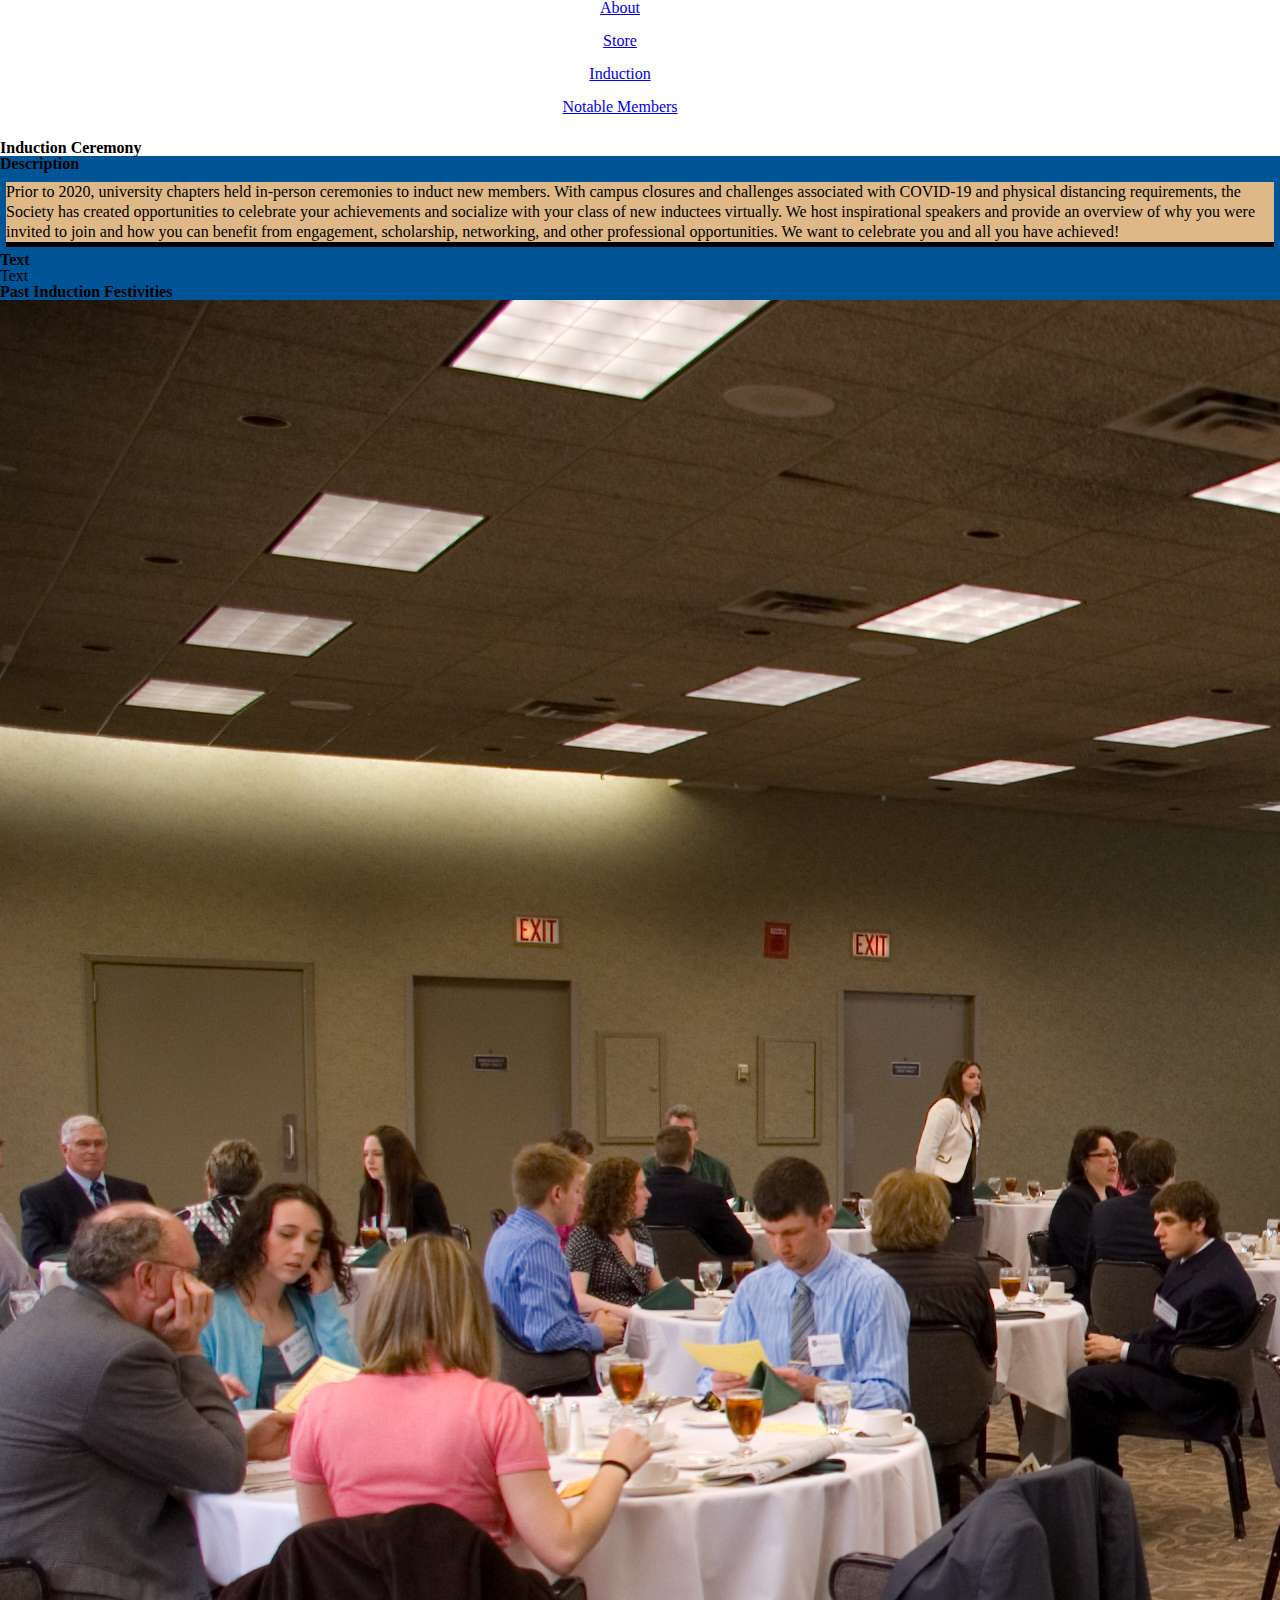
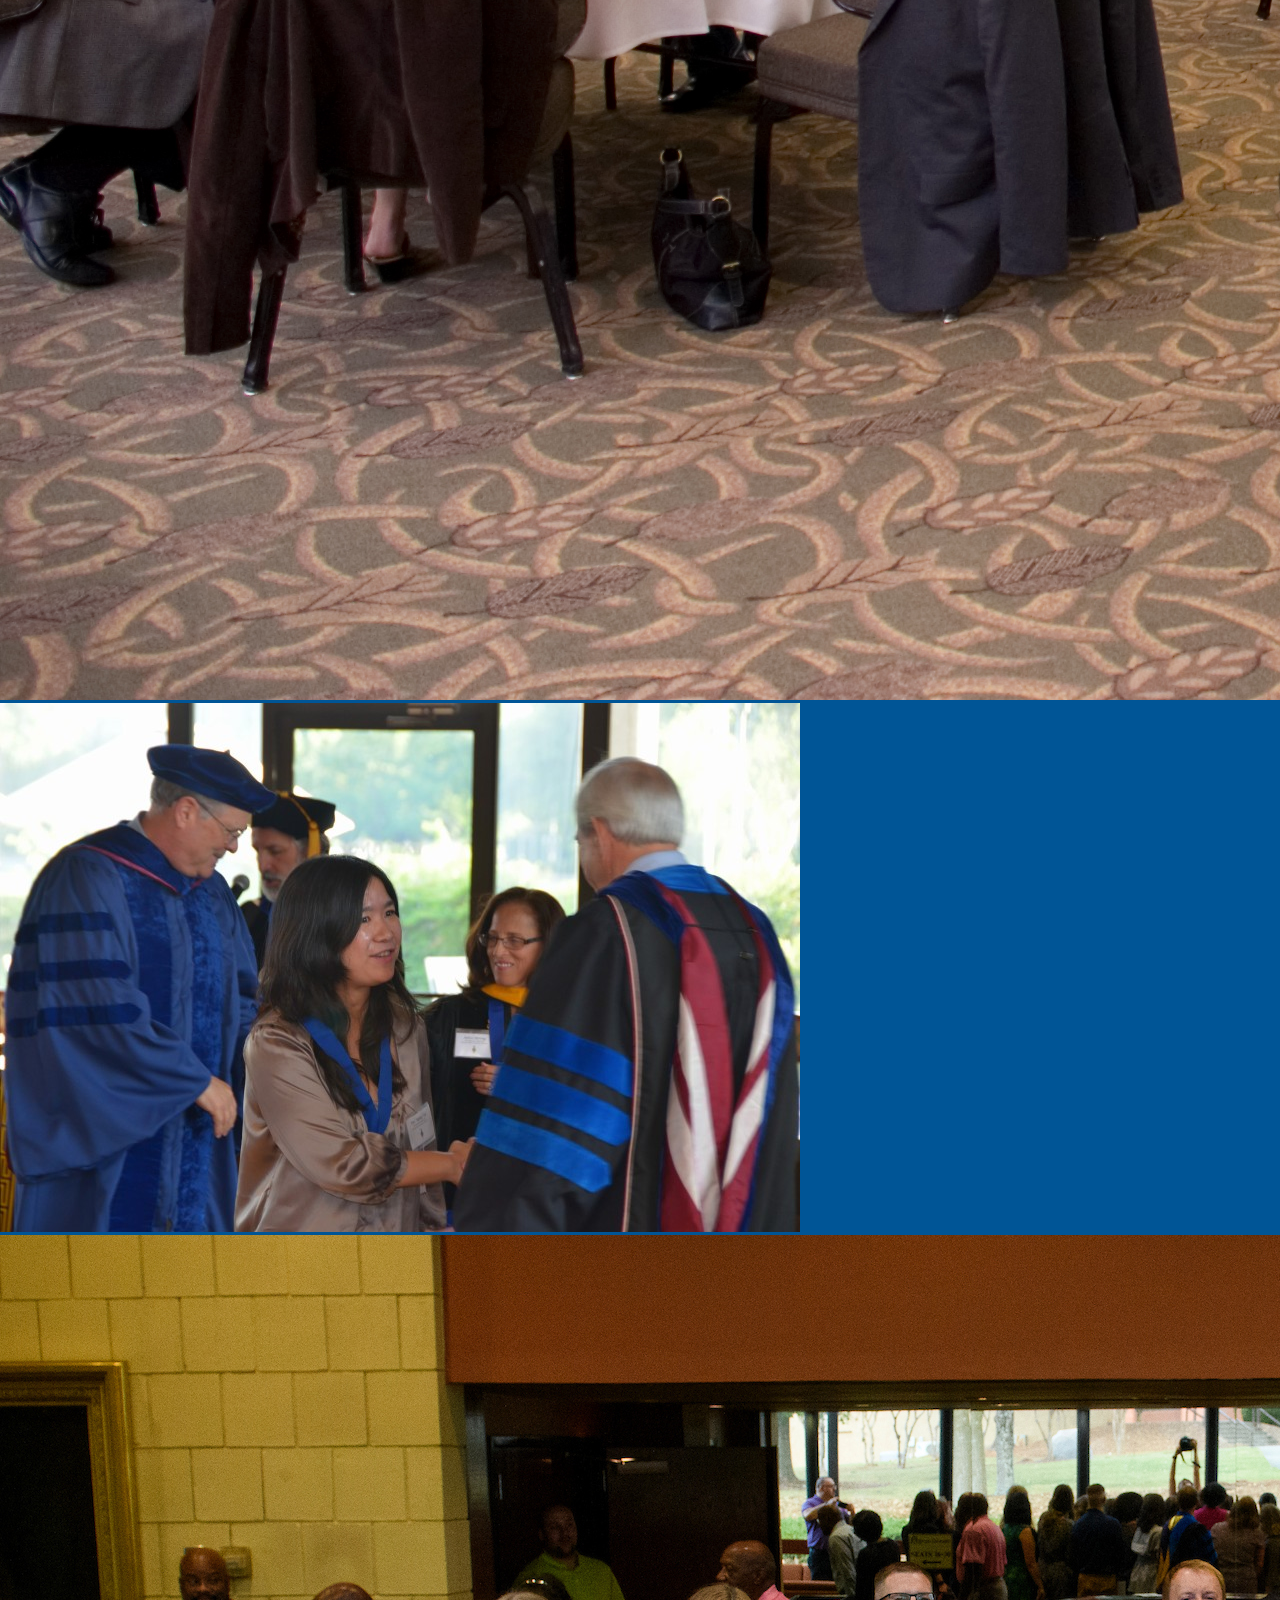
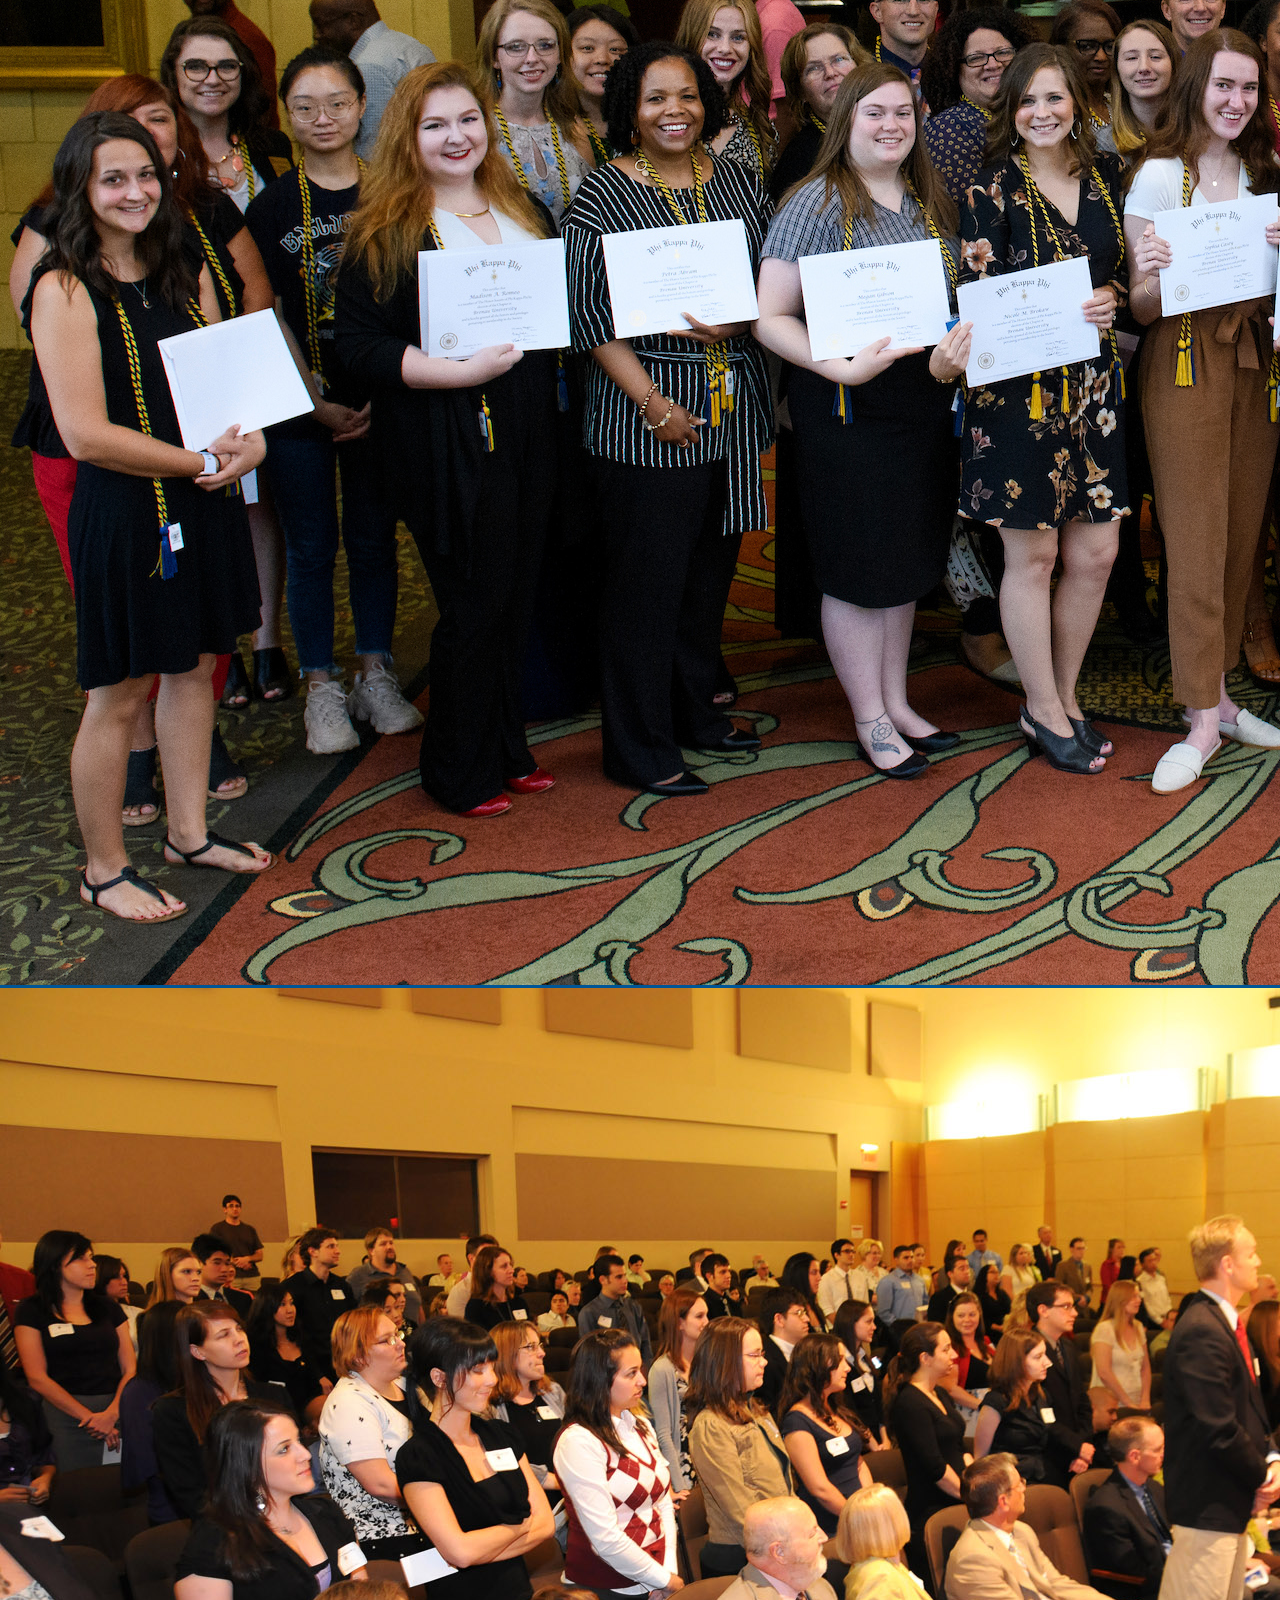
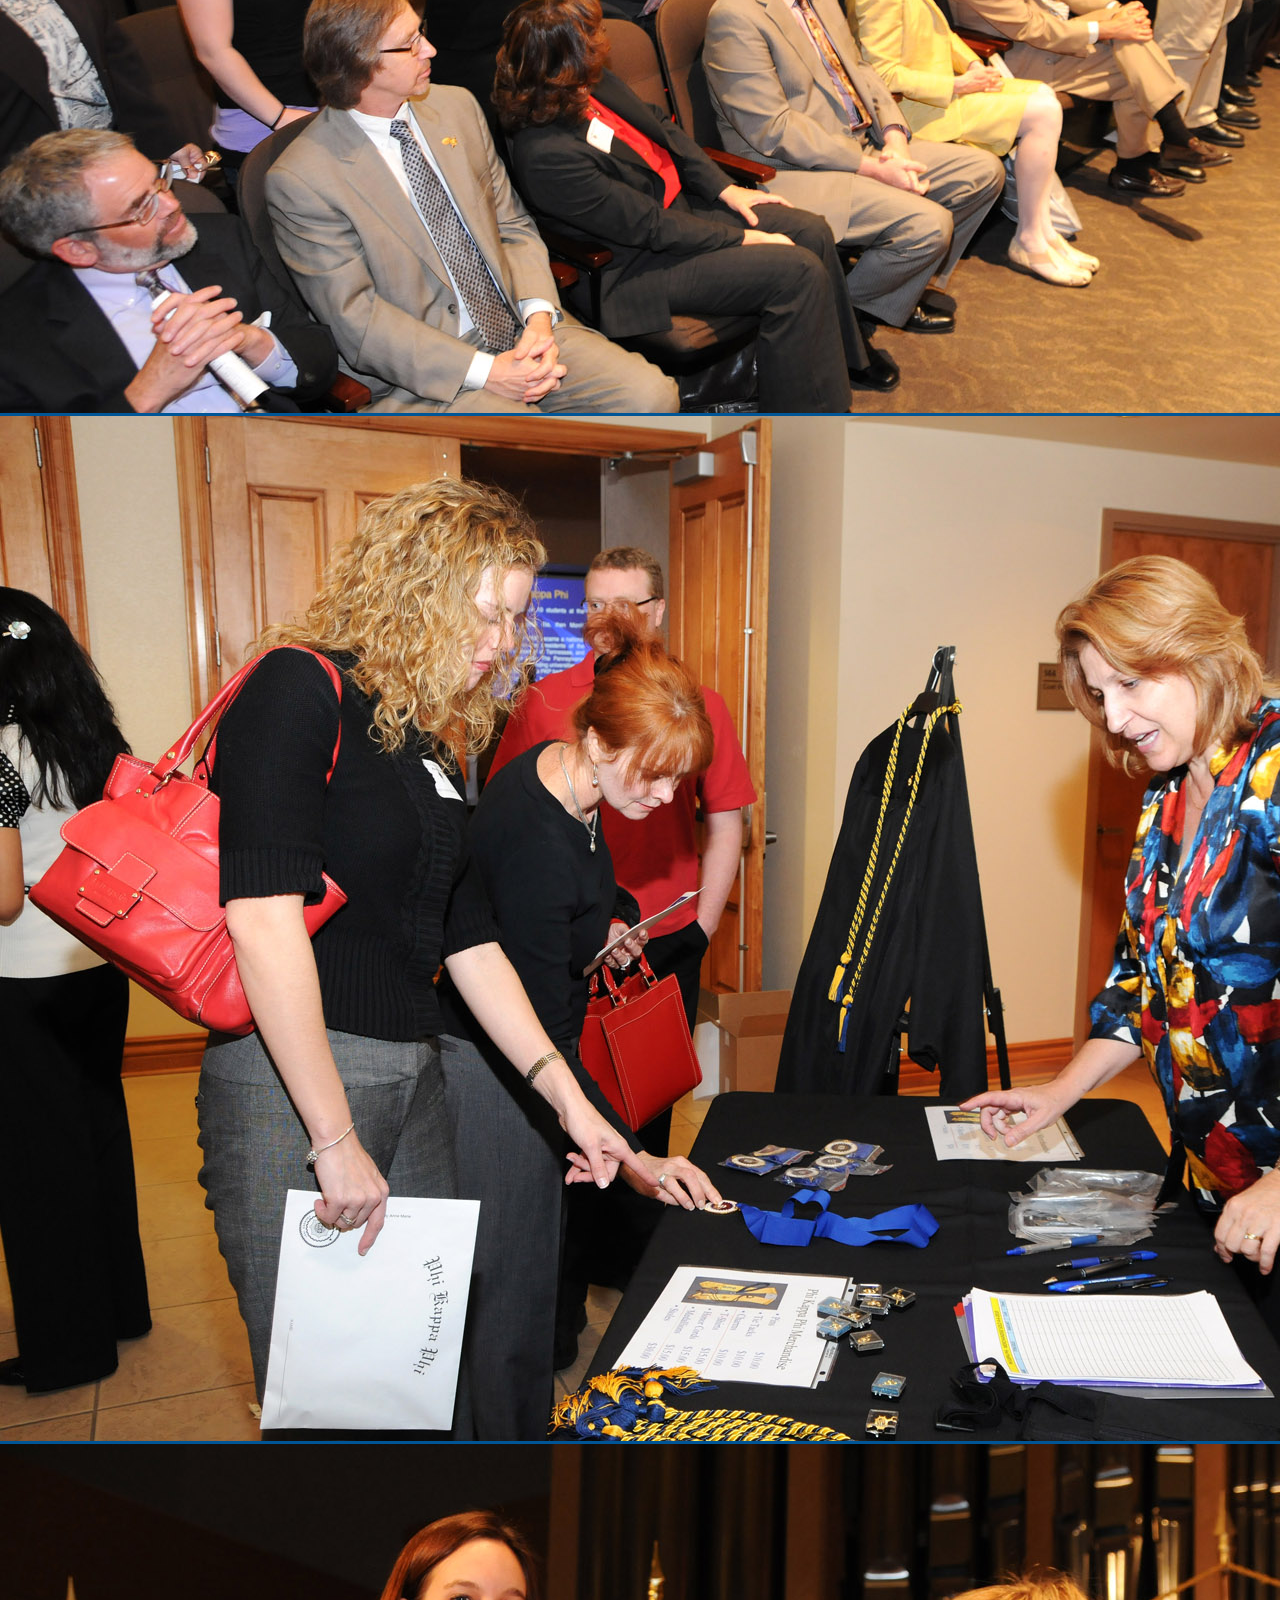
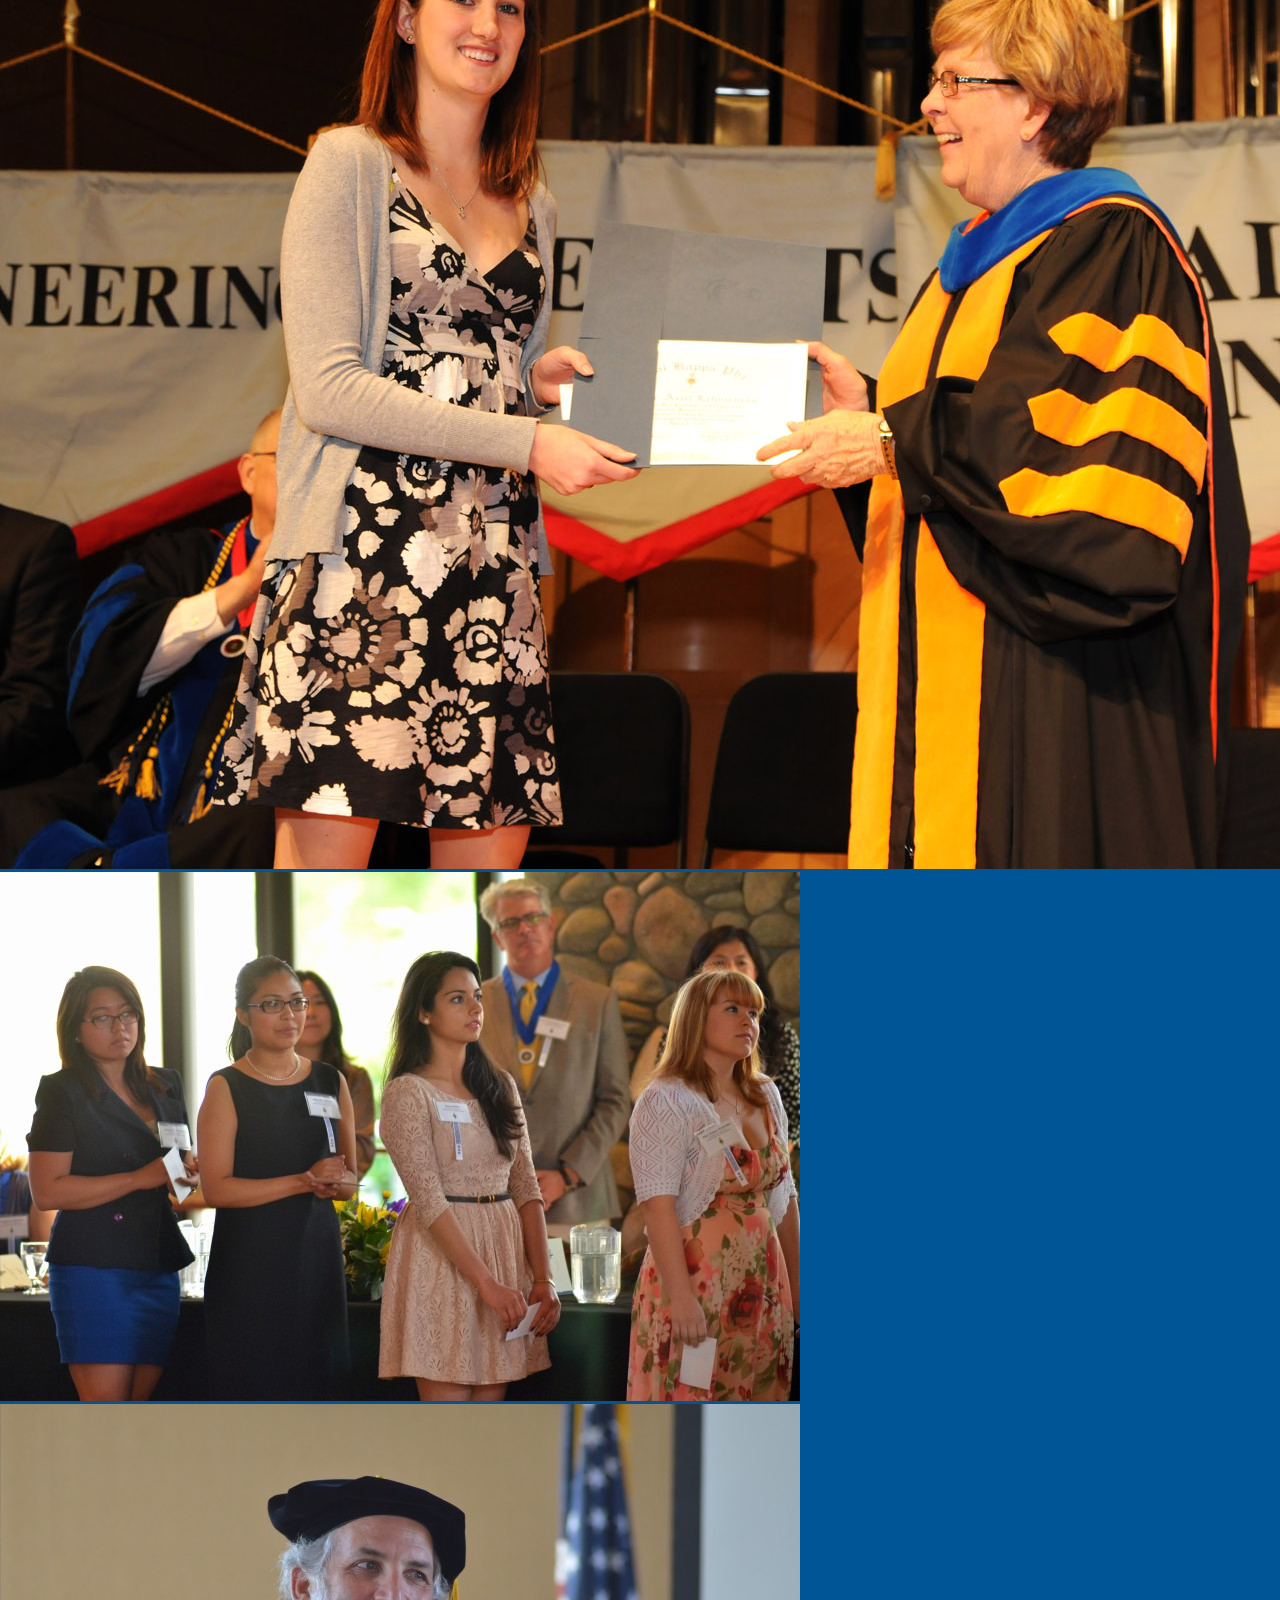
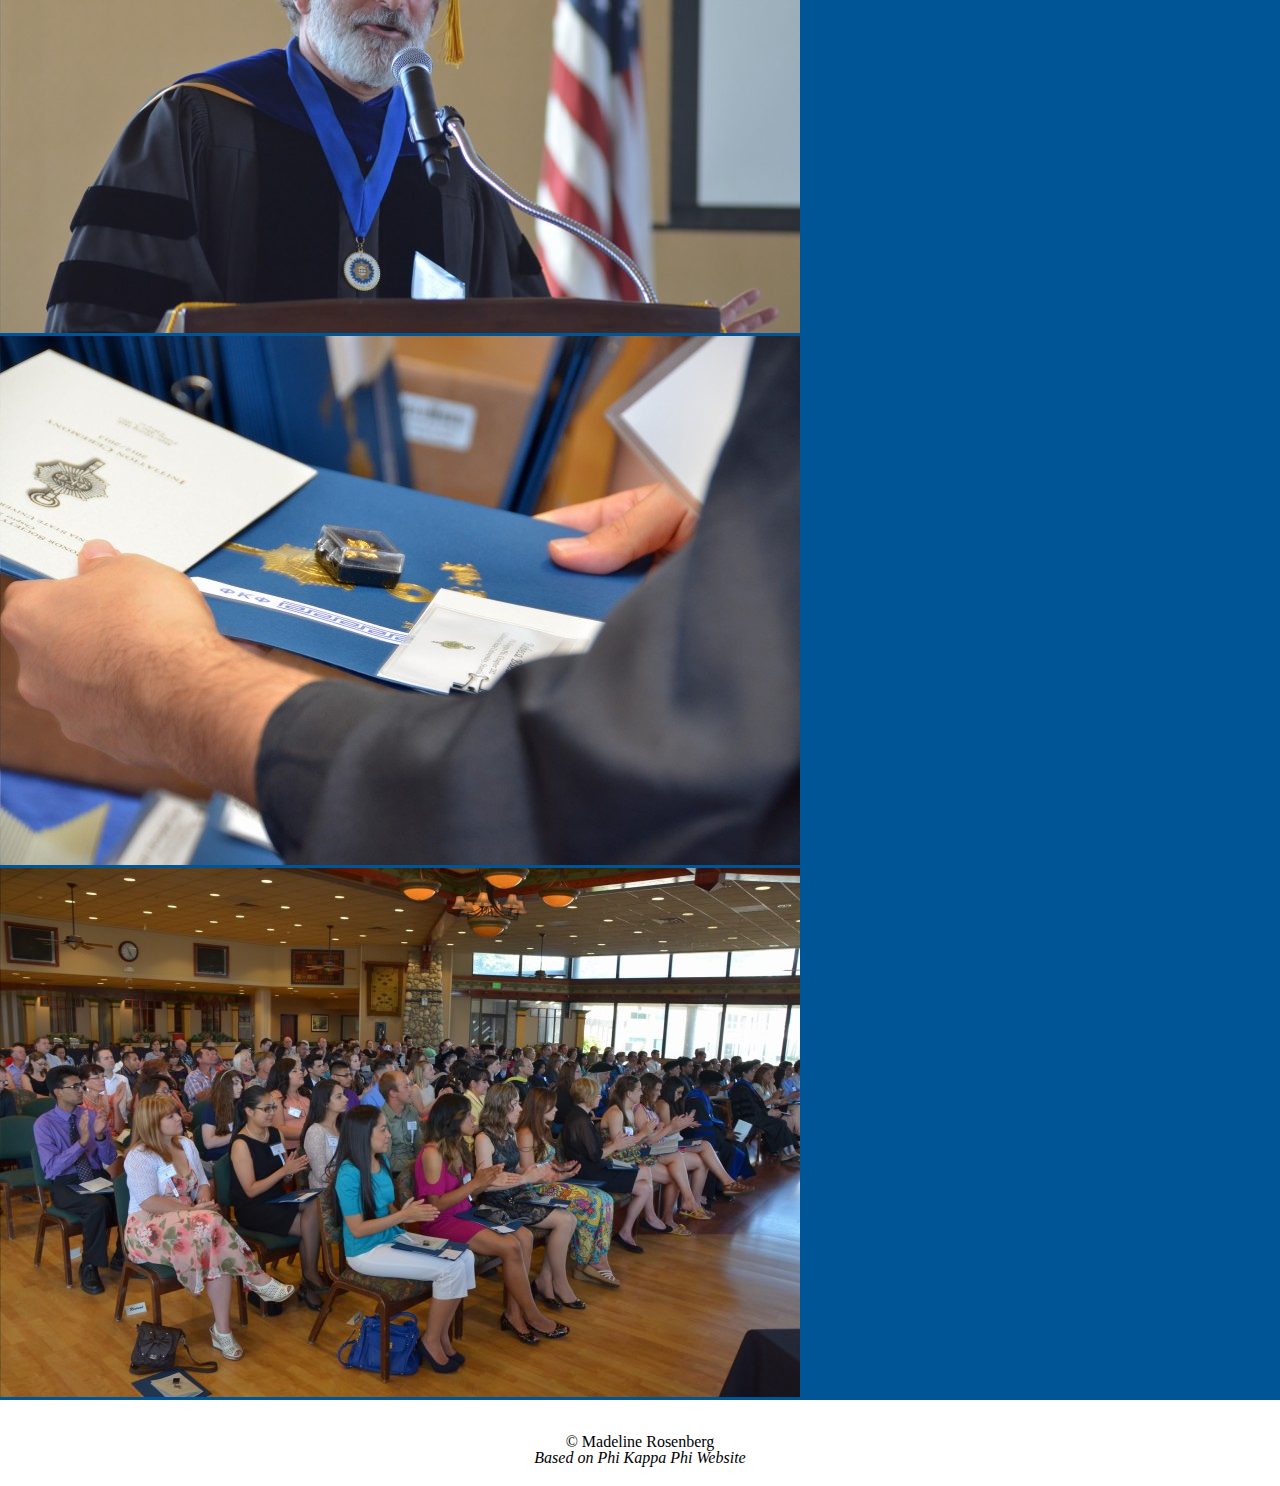
==== commit 28988d42: "Add files via upload" ====
--- a/induction.html
+++ b/induction.html
@@ -11,10 +11,10 @@
     <!-- <link rel="stylesheet" href=""> -->
     <title>Induction</title>
   </head>
+
   <body>
-    <a class = "skip" href="#main">Skip to Main Content</a>
-    <header>
-      <nav id ="induction">
+    <div class="skip"><a href="#main">Skip to Main Content</a></div>
+      <nav>
         <ul class="nav_links">
           <li class="nav_item1"><a href="index.html">About</a></li>
           <li class="nav_item2"><a href="store.html">Store</a></li>
@@ -22,16 +22,14 @@
           <li class="nav_item4"><a href="notablepeople.html">Notable Members</a></li>
         </ul>
     </nav>
-  </header>
-  <main>
+    <header id="main">
       <h1>Induction Ceremony</h1>
+    </header>
+
+    <main>
+      
       <h2>Description</h2>
-      <figure class="spacebetween-half">
-        <h3>Text</h3>
-        <figcaption>Text<br> 
-            </figcaption>
-        </figure>
-      <p>Prior to 2020, university chapters held in-person ceremonies to induct new members.
+      <p class = "intro-para">Prior to 2020, university chapters held in-person ceremonies to induct new members.
         With campus closures and challenges associated with COVID-19 and physical
         distancing requirements, the Society has created opportunities to celebrate your achievements and 
         socialize with your class of new inductees virtually. We host inspirational speakers and provide
@@ -67,9 +65,9 @@
         <!-- CREDIT: https://www.csustan.edu/PKP/honor-society-phi-kappa-phi-2014-initiation-ceremony-photo-gallery -->
     </div>
 
-</main>
-<footer>
-    <p> &copy; Madeline Rosenberg <br/><em>Based on Phi Kappa Phi Website</em></p>
-</footer>
-</body>
+  </main>
+  <footer>
+      <p> &copy; Madeline Rosenberg <br/><em>Based on Phi Kappa Phi Website</em></p>
+  </footer>
+  </body>
 </html>--- a/css/style.css
+++ b/css/style.css
@@ -20,6 +20,33 @@
     background-color: #fff;
 }
 /* I used rgba to add opacity */
+
+
+/* STORE */
+
+.products {
+    display: flex;
+    flex-wrap: wrap;
+  }
+
+  
+  .product-card {
+    display: flex; 
+    padding: 2%;
+    flex-grow: 1;
+    flex-basis: 16%;
+  }
+
+  .product-image img {
+    max-width: 100%;
+  }
+
+  .product-info {
+    margin-top: auto;
+  }
+
+/* REFERENCE: code from https://css-tricks.com/designing-a-product-page-layout-with-flexbox/
+CHANGES WERE MADE ... */
 
 /* NAVIGATION */
 /* I will attempt to make 2 columns in mobile view where the top, center element is the current page*/
@@ -35,23 +62,6 @@
 
 }
 
-#notable_nav .nav_item4{
-    
-    grid-row: 1 / 2;
-    grid-column: 2/3;
-}
-#notable_nav .nav_item3{
-    grid-row: 2 / 2;
-    grid-column:  3 / 3;
-}
-#notable_nav .nav_item2{
-    grid-row: 2 / 2;
-    grid-column: 2 / 3;
-}
-#notable_nav .nav_item1{
-    grid-row: 2 / 2;
-    grid-column: 1 / 3;
-}
 /* Reference: hw5 */
 /* REFERENCE: https://css-tricks.com/snippets/css/complete-guide-grid/ */
 /* REFERENCE: https://www.w3schools.com/cssref/pr_grid-gap.asp */
@@ -59,11 +69,31 @@
 
 
 /* NOTABLE PEOPLE PAGE */
-
+#notable_nav{
+    margin-bottom: 20px;
+    margin-top: 34px;
+}
+#notable_nav .nav_item4{
+    
+    grid-row: 1 / 2;
+    grid-column: 2/3;
+}
+#notable_nav .nav_item3{
+    grid-row: 2 / 2;
+    grid-column:  3 / 3;
+}
+#notable_nav .nav_item2{
+    grid-row: 2 / 2;
+    grid-column: 2 / 3;
+}
+#notable_nav .nav_item1{
+    grid-row: 2 / 2;
+    grid-column: 1 / 3;
+}
 
 .fig-notable{
     border: thin #E7A614 solid;
-    background-color: #E7A614;
+    background-color: burlywood;
     display: flex;
     flex-flow: column;
     padding: 5px;
@@ -85,18 +115,7 @@
     margin: auto auto 7px auto;
 
 }
-.spacebetween-half{
-    border: thin #fff solid;
-    background-color: #fff;
-    color: #fff;
-    display: flex;
-    flex-flow: column;
-    padding: 5px;
-    max-width: 50%;
-    /* Increased max width from 220px to 240px */
-    margin: auto auto 7px auto;
-
-}
+/* Increased max width from 220px to 240px */
 
 .fig-notable > img {
     max-width: 240px;
@@ -125,16 +144,36 @@
     color: #fff;
 
 }
-/* CHANGE CODE ABOVE!, copied from https://developer.mozilla.org/en-US/docs/Web/HTML/Element/figure */
-
-
-.para, #intro-para, #store-intro{
+/* REFEENCE: https://developer.mozilla.org/en-US/docs/Web/HTML/Element/figure 
+Base code changed to include font size, colors, padding size, img transformations,  making gold boxes/blue header colors across the entire screen adding "text-align: center"*/
+
+
+.para, .intro-para{
+    background-color:  burlywood;
+    margin-top: 10px;
+    margin-bottom: 5px;
+    margin-left: 6px;
+    margin-right: 6px;
+    border-width: thick;
+    border-bottom-style: solid;
+    line-height: 20px;
+
+}
+h1{
+    margin-top: 25px;
+    
+}
+
+/* p{
     background-color:  burlywood;
     margin-top: -1px;
     margin-bottom: 5px;
     margin-left: 6px;
     margin-right: 6px;
-}
+    border-width: thick;
+    border-bottom-style: solid;
+    border-bottom-width: thick 30px;
+} */ 
 
 
 
@@ -144,8 +183,10 @@
     
 }
 #people-photos h2{
+    padding-top: 10px;
     font-family: 'Della Respira', serif;
     color: cornsilk;
+    font-size: 1.5em;
 } 
 
 
@@ -198,13 +239,44 @@
 
 
 }
-  
-    
-  }
+
+div.skip a{
+    background: white;
+    left: 0;
+    padding: 7px;
+    -webkit-transition: top 1s ease-out;
+    transition: top 1s ease-out;
+    z-index: 1;
+    position: absolute;
+    top: -50px;
+
+  }
+ 
+  div.skip a:focus{
+    position: absolute;
+    top: 10px;
+  }
+}
+/* From hw5 modified by...
+1.  */
 
 @media all and (prefers-reduced-motion: reduce){
     img{
         animation:none
     }
-
-} +    html{
+        scroll-behavior: auto; /* Removes scroll animation */
+    }
+  
+    .skip a{
+      -webkit-transition: none; /* sets to default setting */
+      transition: none;        /* sets to default setting */
+     }
+  
+    /*Turn off parallax*/
+    header{
+      background-attachment: initial;
+    }
+
+}
+/* From HW5 */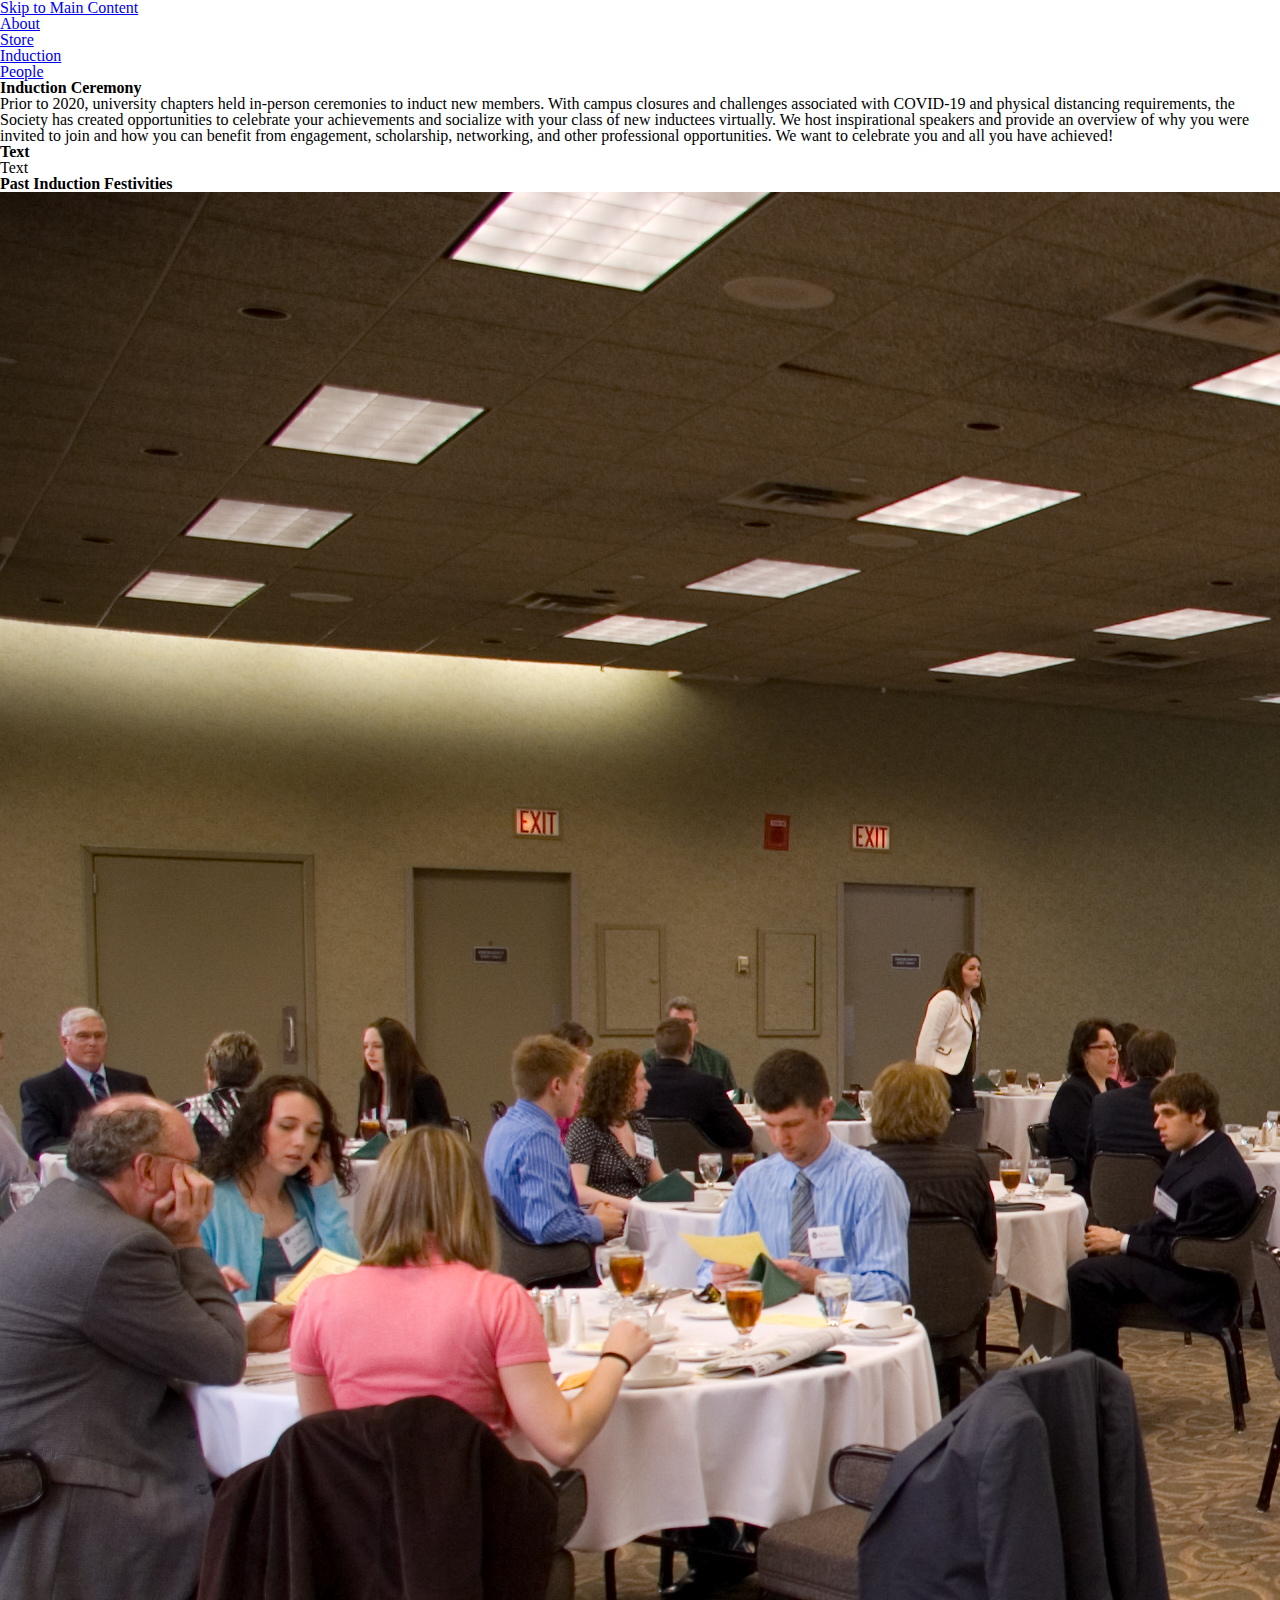
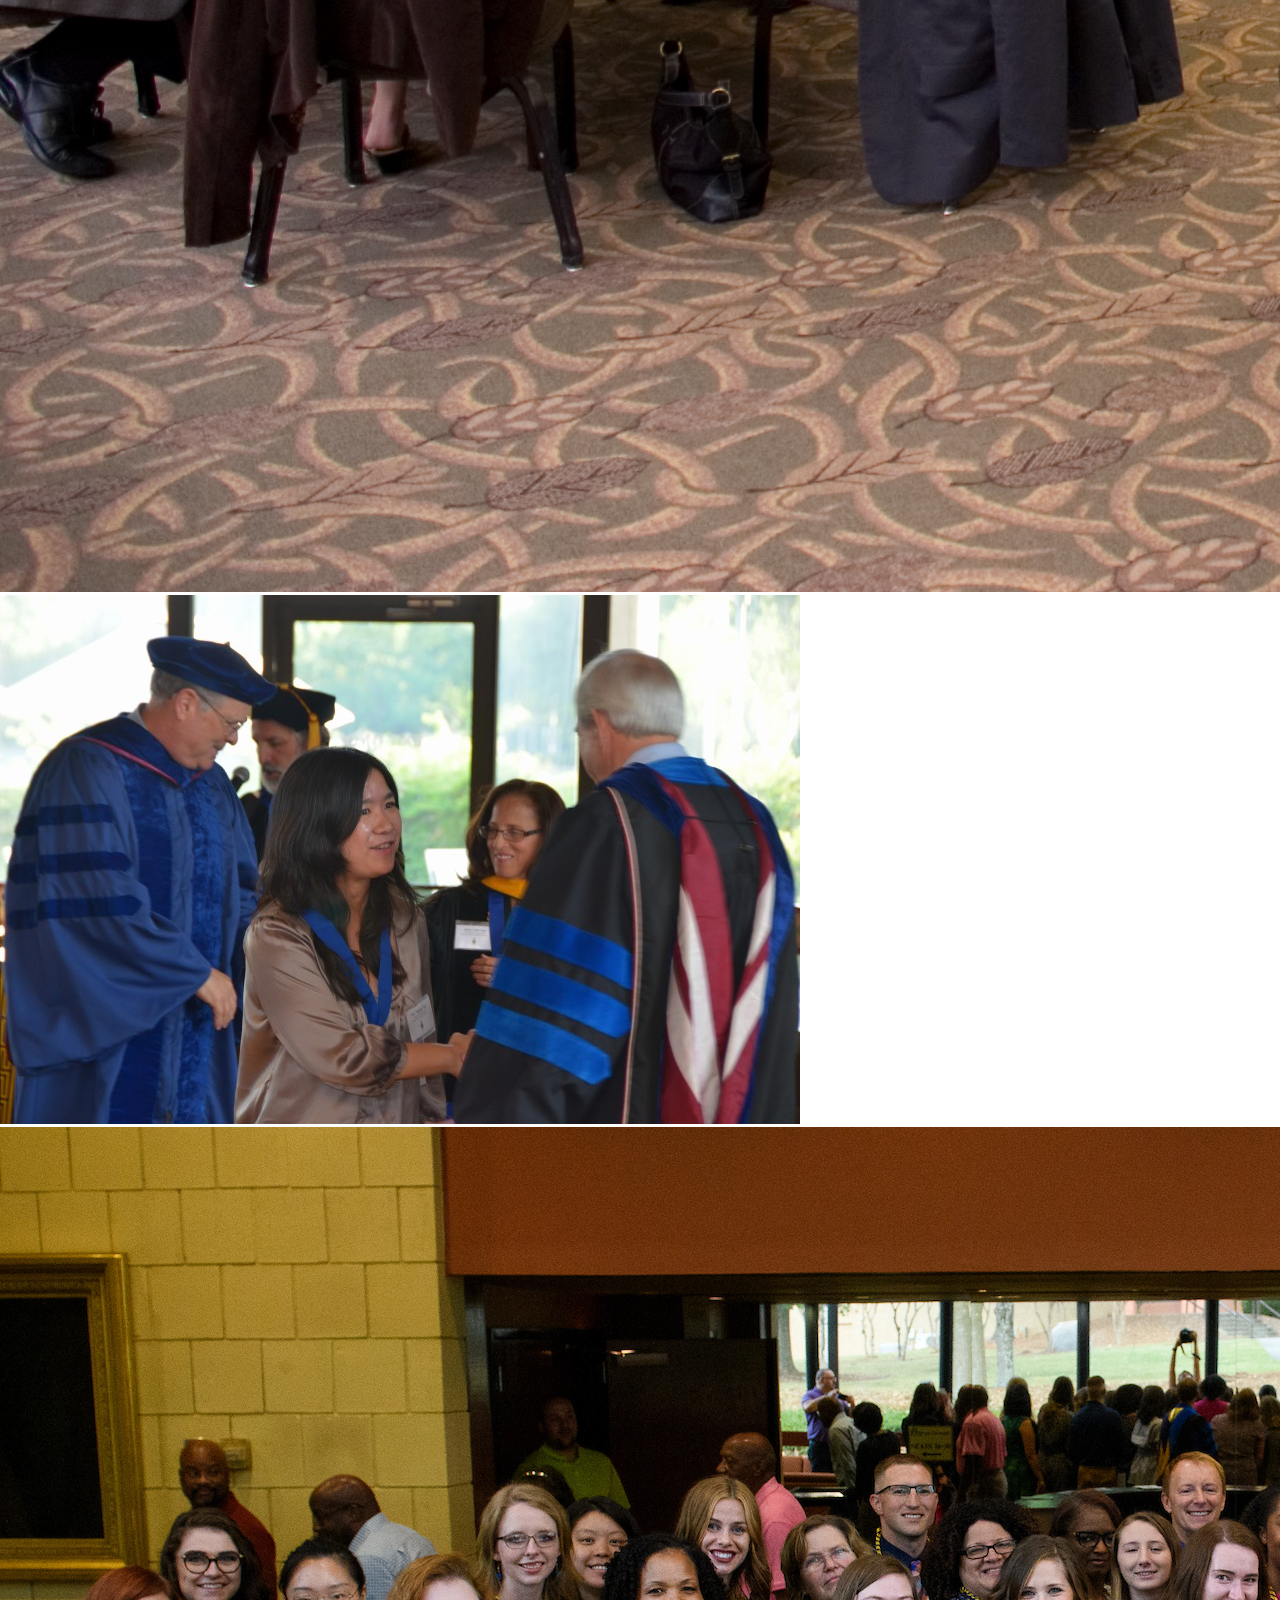
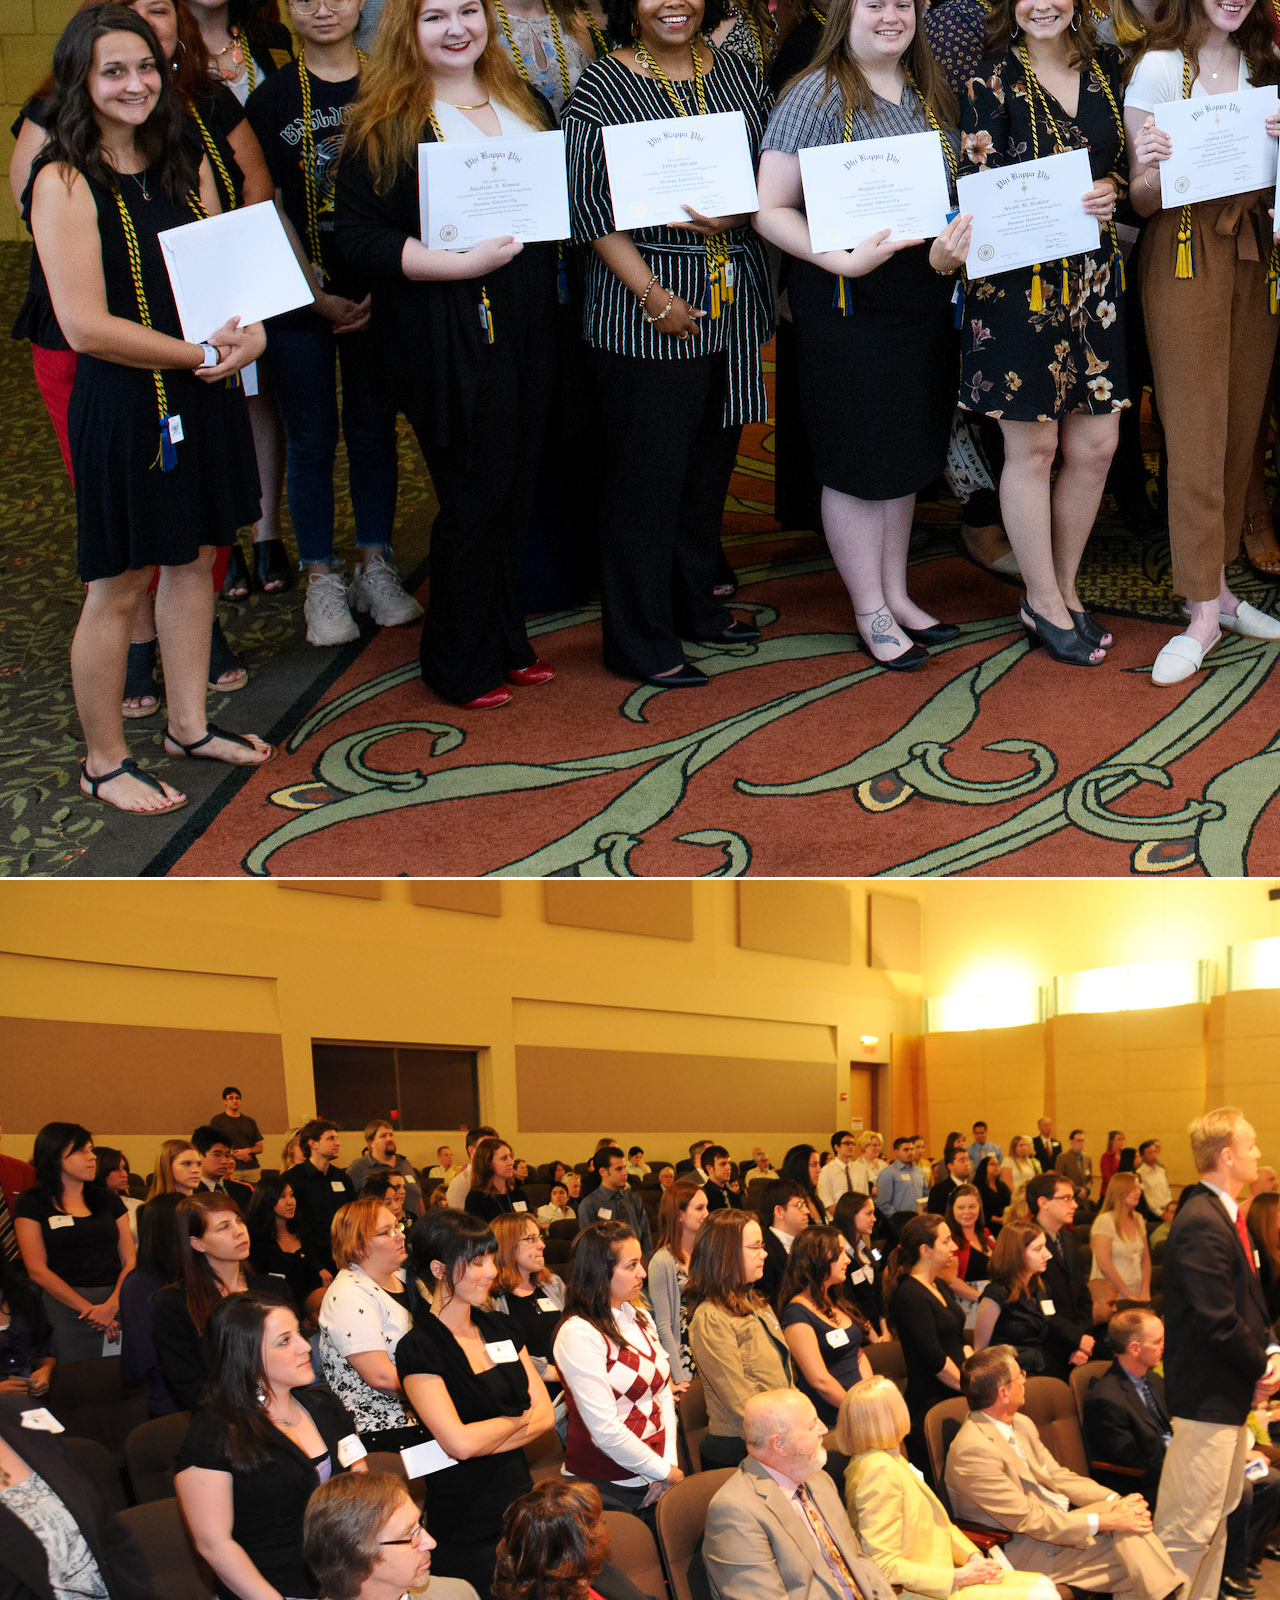
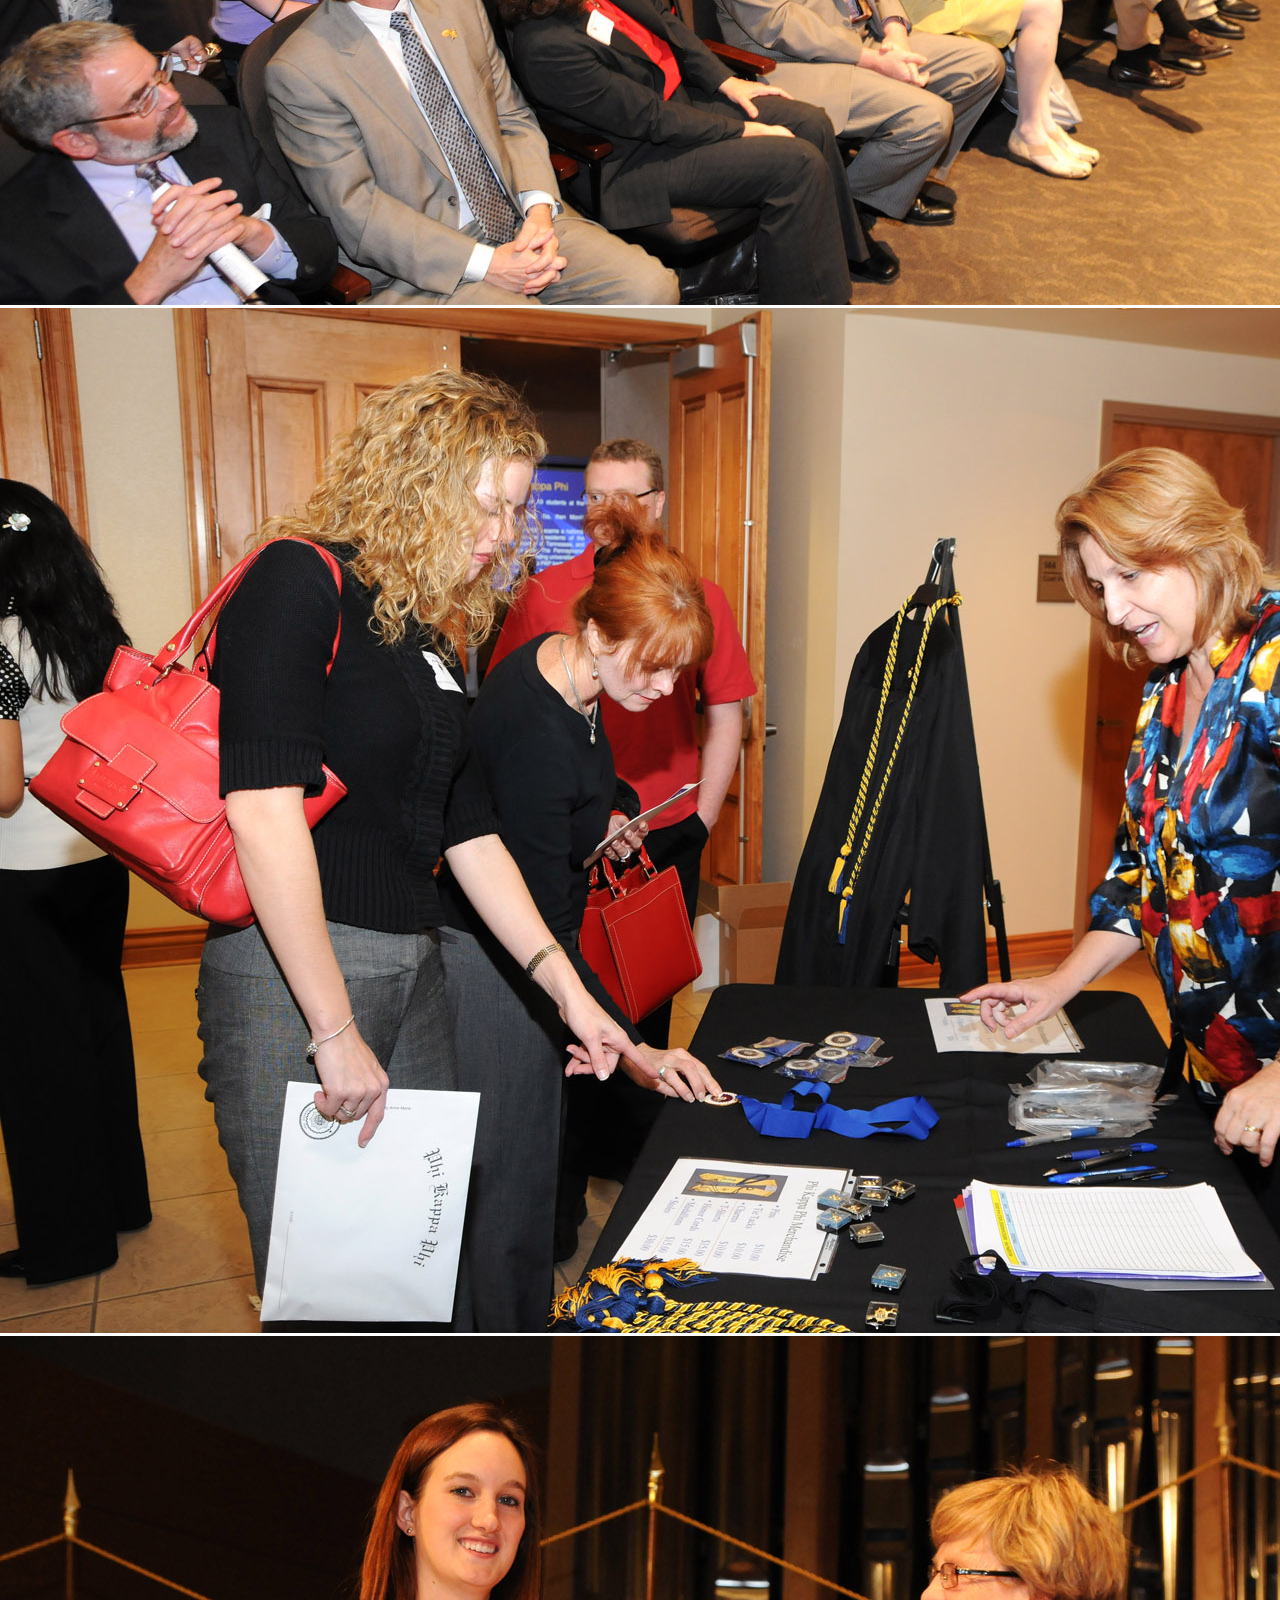
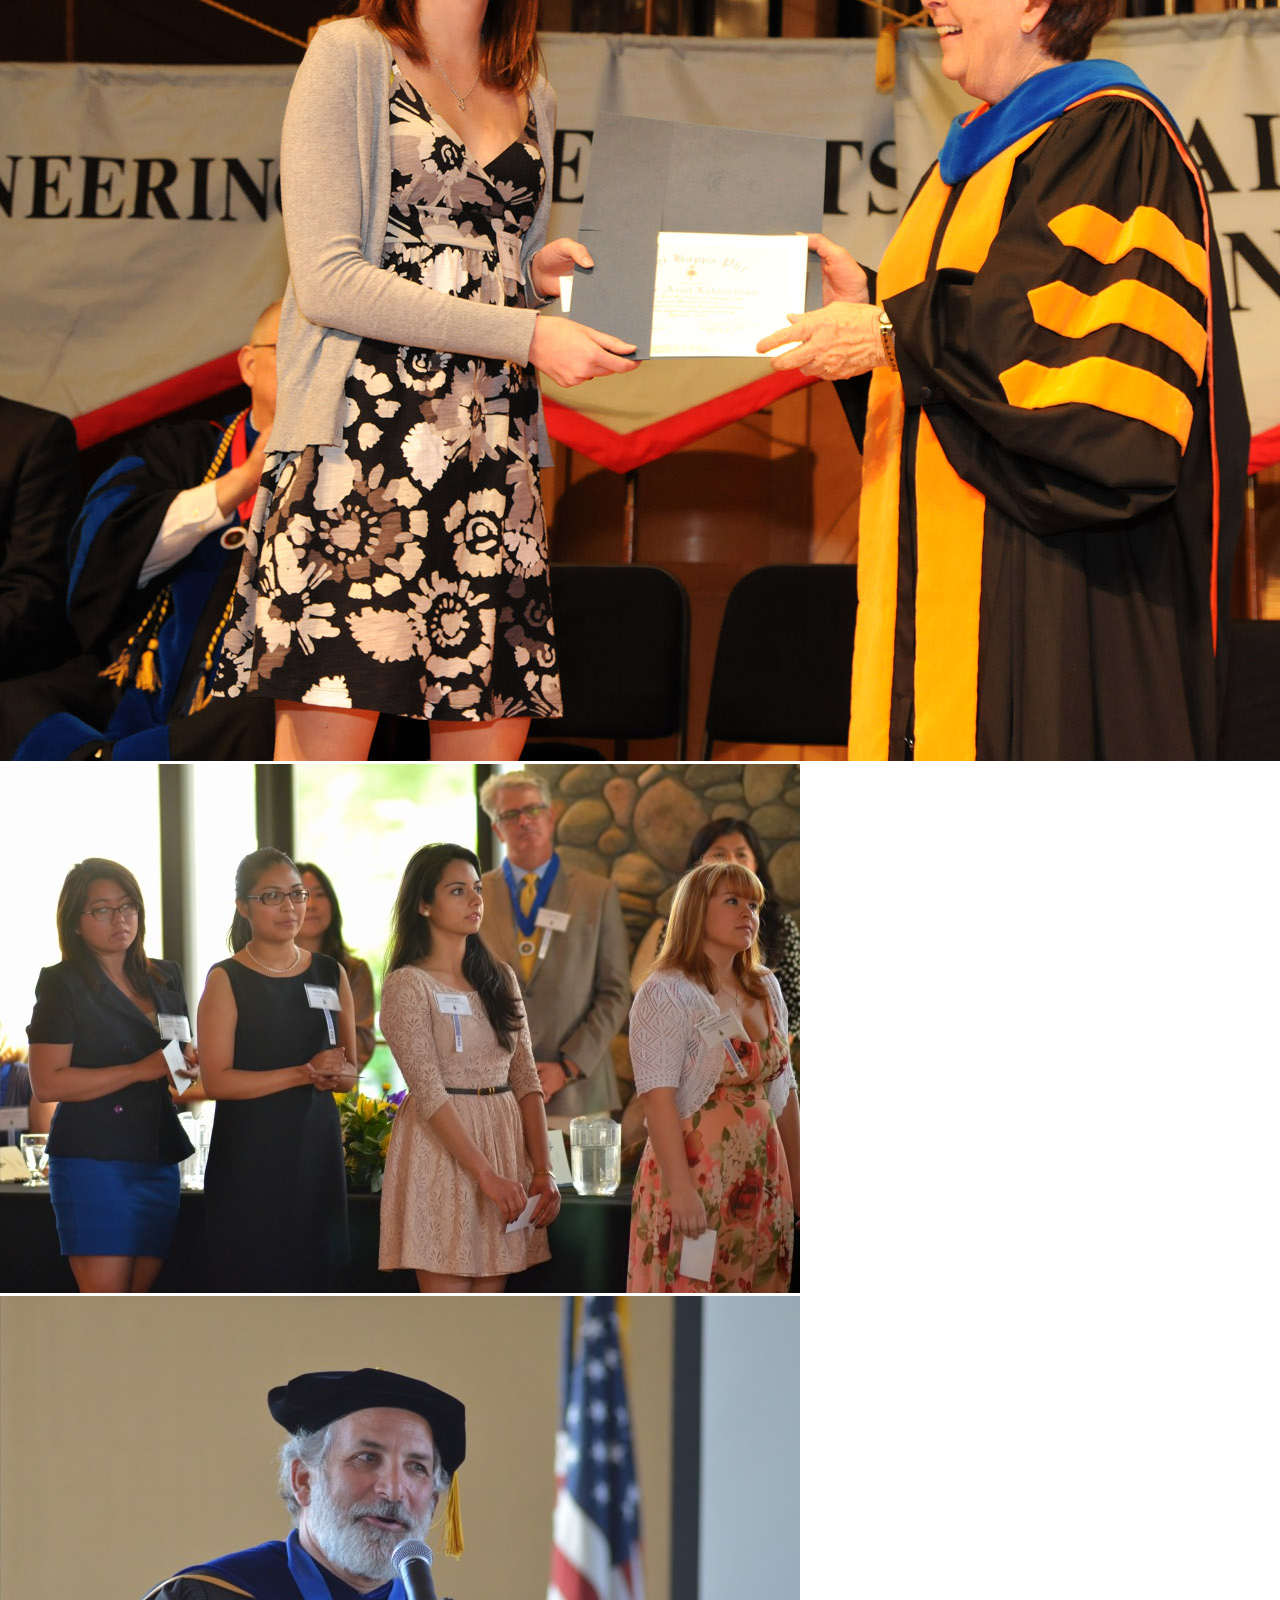
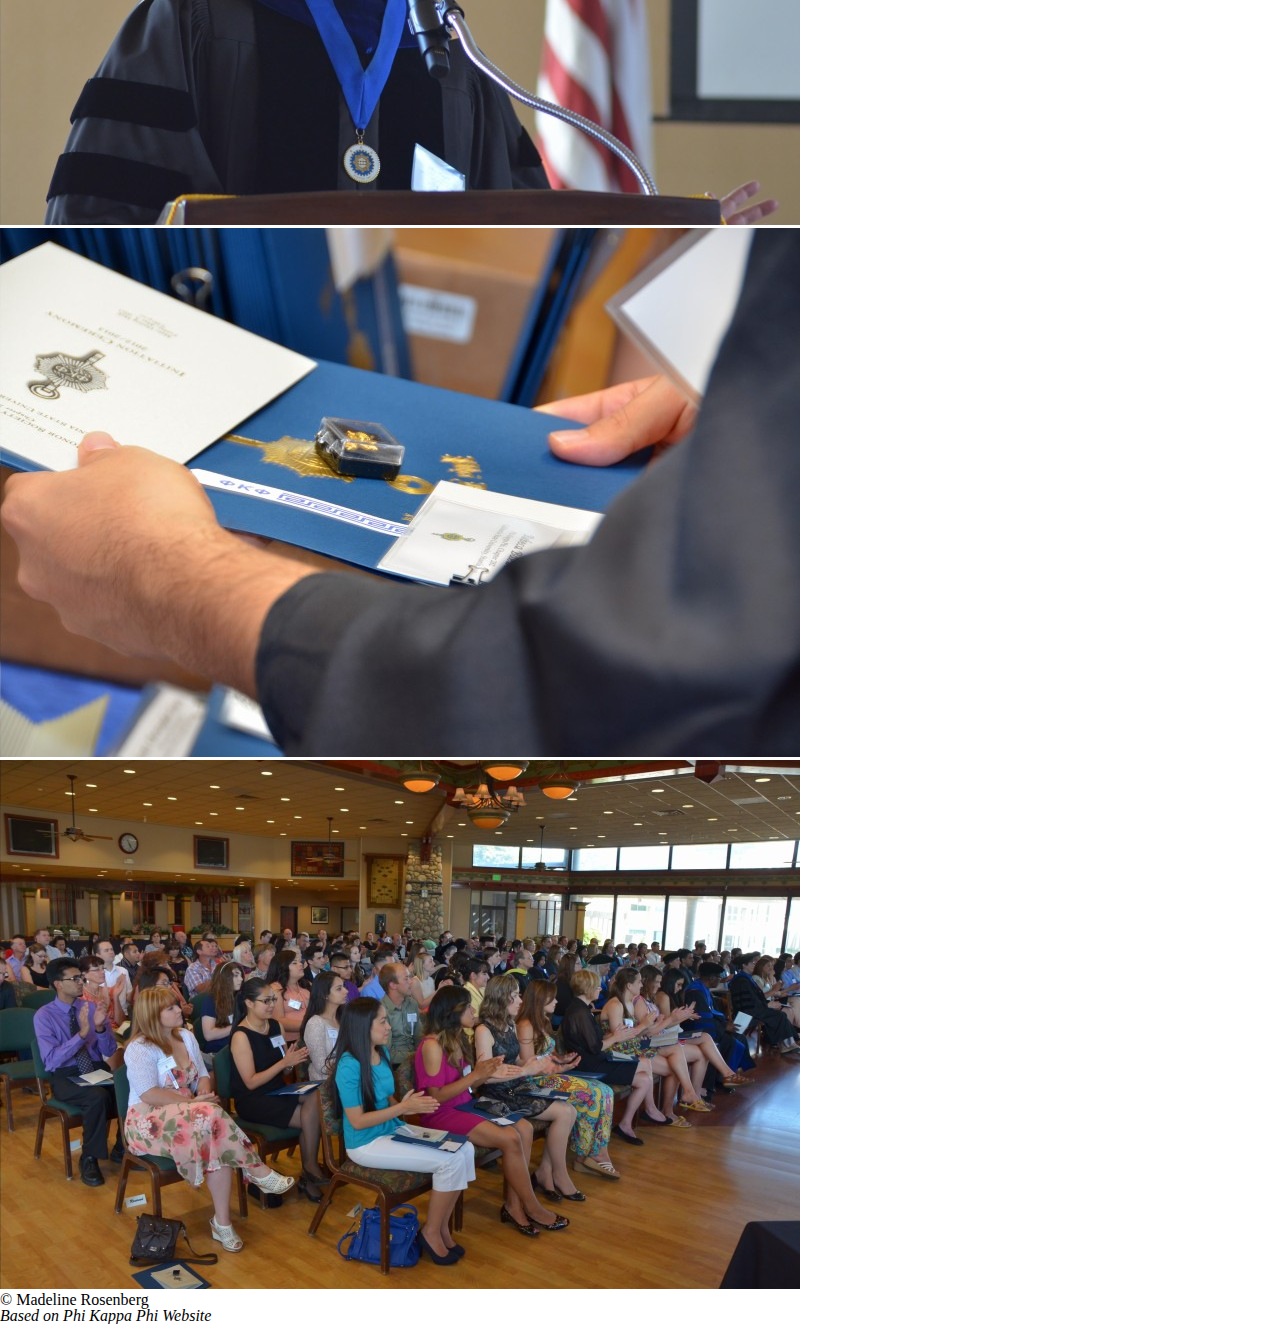
==== commit 85e115fc: "Add files via upload" ====
--- a/induction.html
+++ b/induction.html
@@ -16,10 +16,10 @@
     <div class="skip"><a href="#main">Skip to Main Content</a></div>
       <nav>
         <ul class="nav_links">
-          <li class="nav_item1"><a href="index.html">About</a></li>
-          <li class="nav_item2"><a href="store.html">Store</a></li>
-          <li class="nav_item3"><a href="induction.html">Induction</a></li>
-          <li class="nav_item4"><a href="notablepeople.html">Notable Members</a></li>
+          <li id="nav_induction1"><a href="index.html">About</a></li>
+          <li id="nav_induction2"><a href="store.html">Store</a></li>
+          <li id="nav_induction3"><a href="induction.html">Induction</a></li>
+          <li id="nav_induction4"><a href="notablepeople.html">People</a></li>
         </ul>
     </nav>
     <header id="main">
@@ -28,7 +28,6 @@
 
     <main>
       
-      <h2>Description</h2>
       <p class = "intro-para">Prior to 2020, university chapters held in-person ceremonies to induct new members.
         With campus closures and challenges associated with COVID-19 and physical
         distancing requirements, the Society has created opportunities to celebrate your achievements and 
@@ -36,7 +35,7 @@
         an overview of why you were invited to join and how you can benefit from engagement, scholarship, networking,
         and other professional opportunities. We want to celebrate you and all you have achieved! 
       </p>
-      <figure class="spacebetween-half">
+      <figure class="spacebetween">
         <h3>Text</h3>
         <figcaption>Text<br> 
             </figcaption>
--- a/css/style.css
+++ b/css/style.css
@@ -1,66 +1,285 @@
 /* REFERENCE: Phi Kappa Phi Color Scheme (i.e. hex codes) https://pikapp.org/wp-content/uploads/2018/06/PKP-BrandGuidelines-v1.pdf */
+
+/* nav: javascript ACTIVE */
+/* Put javascript at the very end of your code (with script tag) */
+
+
+@media only screen and (max-width:600px){ 
 html{
     scroll-behavior: smooth; 
     /* very satisfying */
 }
 
-main {
+body  {
     background-color: #005596;
 }
-
 
 footer{
     text-align: center;
     margin-bottom: 20px;
     margin-top: 34px;
+    border-top: 8px solid black;
+    border-bottom: 8px solid black;
 }
 
 
 footer > p{
     background-color: #fff;
-}
+    padding: 3px;
+}
+
 /* I used rgba to add opacity */
 
 
 /* STORE */
 
-.products {
-    display: flex;
-    flex-wrap: wrap;
-  }
-
-  
+a{
+    text-decoration-style: none;
+
+}
+
+a:hover, a:hover, a:active, a.visited{
+    -webkit-transition: none; /* sets to default setting */
+    transition: none;        /* sets to default setting */
+
+}
+
+
+
   .product-card {
-    display: flex; 
+    display: grid; 
+    grid-template-columns: repeat(1, 50px);
+    grid-template-rows: repeat(6, 50px);
+    grid-row: 1 / 2; 
+    grid-column: 2 / 3;
     padding: 2%;
-    flex-grow: 1;
-    flex-basis: 16%;
-  }
-
-  .product-image img {
-    max-width: 100%;
+  }
+
+  .product-image img{
+    max-height: 200px;
+    max-width: 200px;
+
   }
 
   .product-info {
     margin-top: auto;
   }
+  .product-info > h3{
+      background-color: #fdefb2;
+  }
+  .product-info > h4{
+    background-color: #F6E481;
+}
+.scroll {
+    overflow-x: scroll;
+    overflow-y: hidden;
+    white-space: nowrap;
+    /* width: 100%;
+    height: 100%; */
+  }
+  /* REFERENCE: https://www.codegrepper.com/code-examples/html/how+to+make+horizontal+scroll+in+css for horizontal scrolling. Modified class names (specific to my code) and also
+a class cannot be inside another class, so I corrected the syntax*/
+
+  /* .scroll div {
+    display: inline-block;
+    padding-left: 100%;
+    animation: marquee 5s linear infinite;
+} */
+/* ANIMATION INFINITE SCROLL: REFERENCE https://stackoverflow.com/questions/45847392/pure-css-continuous-horizontal-text-scroll-without-break */
+
+
+
+
+
+  /* .product-card {
+    display: inline-block;
+  }
+  @keyframes marquee {
+    0% {
+      transform: translate(0, 0);
+    }
+    100% {
+      transform: translate(-100%, 0);
+    }
+  } */
+
+  /* ANIMATION INFINITE SCROLL: REFERENCE https://stackoverflow.com/questions/45847392/pure-css-continuous-horizontal-text-scroll-without-break */
+
+
+
+
+
 
 /* REFERENCE: code from https://css-tricks.com/designing-a-product-page-layout-with-flexbox/
 CHANGES WERE MADE ... */
+
+
+
+/* ABOUT */
+
+#about-img{
+    display: flex;
+    justify-content: flex-start;
+    width: 95%;
+    height: 85%;
+    margin-top: 1.7em;
+    margin-bottom: 3em;
+    align-items: center;
+    margin-left: 10px;
+    margin-right: 10px;
+    
+}
+
+/* Induction */
+#grid-container{
+    display: grid;
+}
+div.grid-container > img{
+    display: grid;
+    max-width: 350px;
+    max-height: 350px;
+    /* width: 95%;
+    height: 85%; */
+    align-items: center;
+    align-content: center;
+    margin-left: 12px;
+    margin-right: 10px;
+    margin-top: 10px;
+    
+}
+
 
 /* NAVIGATION */
 /* I will attempt to make 2 columns in mobile view where the top, center element is the current page*/
 /* In desktop version, maybe I will play with the spacing or can consider doing the same thing if it looks ok */
-
+nav{
+    background-color: #005596;
+    
+}
 ul{
     display: grid;
-    grid-template-columns: repeat(50px, 3);
-    grid-gap: 17px;
+    grid-template-columns: repeat(3, 100px);
+    grid-template-rows: repeat(2, 50px);
+    grid-gap: 2px;
     justify-items: center;
     justify-content: center;
-    margin-right: 40px;
-
-}
+    padding-top: 20px;
+    margin-bottom:-20px;
+    /* margin-right: 40px; */
+
+}
+nav a{
+    text-decoration-style: double;
+    color: white;
+    
+}
+
+nav a:hover{
+    /* text-decoration-style: double; */
+    font-size: 1.5em;
+    background-color: #00022e;
+    padding: 15px;
+    padding-bottom: 18px;
+}
+nav a:active{
+    /* text-decoration-style: double; */
+    text-decoration: none;
+
+}
+#notable_item4{
+    
+    grid-row: 1 / 2; 
+    grid-column: 2 / 3;
+    font-weight: bold;
+}
+#notable_item3{
+    grid-row: 2 / 2;
+    grid-column:  3/3;
+}
+#notable_item2{
+    grid-row: 2/2;
+    grid-column: 2 / 3;
+}
+#notable_item1{
+    grid-row: 2 / 2;
+}
+
+#nav_item4{
+    
+    grid-row: 2 / 2; 
+    grid-column: 3 / 3;
+}
+#nav_item3{
+    grid-row: 2 / 2;
+    grid-column: 2 / 3;
+}
+#nav_item2{
+    grid-row: 2 / 2;
+    
+}
+#nav_item1{
+    grid-row: 1 / 2;
+    grid-column: 2 / 3;
+    font-weight: bold;
+}
+
+#nav_store4{
+    
+    grid-row: 2 / 2; 
+    grid-column: 3 / 3;
+}
+#nav_store3{
+    grid-row: 2 / 2;
+    grid-column: 2 / 3;
+}
+#nav_store2{
+    grid-row: 1 / 2;
+    grid-column: 2 / 3;
+    font-weight: bold;
+    
+}
+#nav_store1{
+    grid-row: 2 / 2;
+
+}
+
+#nav_induction4{
+    
+    grid-row: 2 / 2; 
+    grid-column: 3 / 3;
+}
+#nav_induction3{
+    grid-row: 1 / 2;
+    grid-column: 2 / 3;
+    font-weight: bold;
+}
+#nav_induction2{
+    grid-row: 2 / 2;
+    grid-column: 2 / 3;
+    
+}
+#nav_induction1{
+    grid-row: 2 / 2;
+
+}
+
+div.skip a{
+    background: white;
+    left: 0;
+    padding: 7px;
+    -webkit-transition: top 1s ease-out;
+    transition: top 1s ease-out;
+    z-index: 1;
+    position: absolute;
+    top: -50px;
+
+  }
+ 
+  div.skip a:focus{
+    position: absolute;
+    top: 10px;
+  }
+
 
 /* Reference: hw5 */
 /* REFERENCE: https://css-tricks.com/snippets/css/complete-guide-grid/ */
@@ -69,27 +288,7 @@
 
 
 /* NOTABLE PEOPLE PAGE */
-#notable_nav{
-    margin-bottom: 20px;
-    margin-top: 34px;
-}
-#notable_nav .nav_item4{
-    
-    grid-row: 1 / 2;
-    grid-column: 2/3;
-}
-#notable_nav .nav_item3{
-    grid-row: 2 / 2;
-    grid-column:  3 / 3;
-}
-#notable_nav .nav_item2{
-    grid-row: 2 / 2;
-    grid-column: 2 / 3;
-}
-#notable_nav .nav_item1{
-    grid-row: 2 / 2;
-    grid-column: 1 / 3;
-}
+
 
 .fig-notable{
     border: thin #E7A614 solid;
@@ -104,7 +303,6 @@
     /* margin: top right bottom left */
 }
 .spacebetween{
-    border: thin #fff solid;
     background-color: #fff;
     color: #fff;
     display: flex;
@@ -112,7 +310,7 @@
     padding: 5px;
     max-width: 100%;
     /* Increased max width from 220px to 240px */
-    margin: auto auto 7px auto;
+    margin: auto auto 5px auto;
 
 }
 /* Increased max width from 220px to 240px */
@@ -151,7 +349,7 @@
 .para, .intro-para{
     background-color:  burlywood;
     margin-top: 10px;
-    margin-bottom: 5px;
+    margin-bottom: 10px;
     margin-left: 6px;
     margin-right: 6px;
     border-width: thick;
@@ -160,9 +358,18 @@
 
 }
 h1{
-    margin-top: 25px;
-    
-}
+    /* margin-left: 10px; */
+    background-color: #fff;
+    text-align: center;
+    margin-top: 35px;
+    margin-bottom: 5px;
+    display: block;
+    border-top: 10px solid black;
+    border-bottom: 10px solid black;
+    padding-top: 10px;
+    padding-bottom: 5px;
+}
+
 
 /* p{
     background-color:  burlywood;
@@ -182,12 +389,53 @@
     background-color: #fff;
     
 }
-#people-photos h2{
+ h2{
     padding-top: 10px;
+    margin-left: 10px;
     font-family: 'Della Respira', serif;
     color: cornsilk;
-    font-size: 1.5em;
+    font-size: 1.7em;
 } 
+
+.product-card {
+    display: grid; 
+    grid-template-columns: repeat(1, 50px);
+    grid-template-rows: repeat(6, 50px);
+    grid-row: 1 / 2; 
+    grid-column: 2 / 3;
+    padding: 2%;
+  }
+
+  .product-image img{
+    max-height: 150px;
+    max-width: 150px;
+
+  }
+
+  .product-info {
+    margin-top: auto;
+  }
+  .product-info > h3{
+      background-color: #fdefb2;
+  }
+  .product-info > h4{
+    background-color: #F6E481;
+}
+.scroll { 
+    /* .slider */
+    overflow-x: scroll;
+    overflow-y: hidden;
+    white-space: nowrap;
+    
+  }
+
+.product-card {
+    
+    display: inline-block;
+    
+  } 
+
+}
 
 
 /* img {
@@ -207,7 +455,7 @@
 
 .fig-notable{
     border: thin #E7A614 solid;
-    background-color: #E7A614;
+    background-color: burlywood;
     display: flex;
     flex-flow: column;
     padding: 5px;
@@ -238,27 +486,66 @@
     color: #fff;
 
 
-}
-
-div.skip a{
-    background: white;
-    left: 0;
-    padding: 7px;
-    -webkit-transition: top 1s ease-out;
-    transition: top 1s ease-out;
-    z-index: 1;
-    position: absolute;
-    top: -50px;
-
-  }
+    }
  
-  div.skip a:focus{
-    position: absolute;
-    top: 10px;
-  }
-}
-/* From hw5 modified by...
-1.  */
+    .product-card {
+        display: grid; 
+        grid-template-columns: repeat(1, 50px);
+        grid-template-rows: repeat(6, 50px);
+        grid-row: 1 / 2; 
+        grid-column: 2 / 3;
+        padding: 2%;
+      }
+    
+      .product-image img{
+        max-height: 200px;
+        max-width: 200px;
+    
+      }
+    
+      .product-info {
+        margin-top: auto;
+      }
+      .product-info > h3{
+          background-color: #fdefb2;
+      }
+      .product-info > h4{
+        background-color: #F6E481;
+    }
+    .product-card {
+        display: grid; 
+        grid-template-columns: repeat(1, 50px);
+        grid-template-rows: repeat(6, 50px);
+        grid-row: 1 / 2; 
+        grid-column: 2 / 3;
+        padding: 2%;
+      }
+    
+      .product-image img{
+        max-height: 200px;
+        max-width: 200px;
+    
+      }
+    
+      .product-info {
+        margin-top: auto;
+      }
+      .product-info > h3{
+          background-color: #fdefb2;
+      }
+      .product-info > h4{
+        background-color: #F6E481;
+    }
+    .scroll { 
+        overflow-x: scroll;
+        overflow-y: hidden;
+        white-space: nowrap;
+        
+      }
+    
+    .product-card {
+        display: inline-block;
+      } 
 
 @media all and (prefers-reduced-motion: reduce){
     img{
@@ -267,7 +554,13 @@
     html{
         scroll-behavior: auto; /* Removes scroll animation */
     }
-  
+    nav a{
+        background-color: #00022e;
+        padding: 12px;
+        padding-bottom: 14px;
+        pointer-events: none;
+    }
+/* REFERENCE pointer-events to turn off hover: https://stackoverflow.com/questions/5069110/remove-hover-css-behavior-from-element */
     .skip a{
       -webkit-transition: none; /* sets to default setting */
       transition: none;        /* sets to default setting */
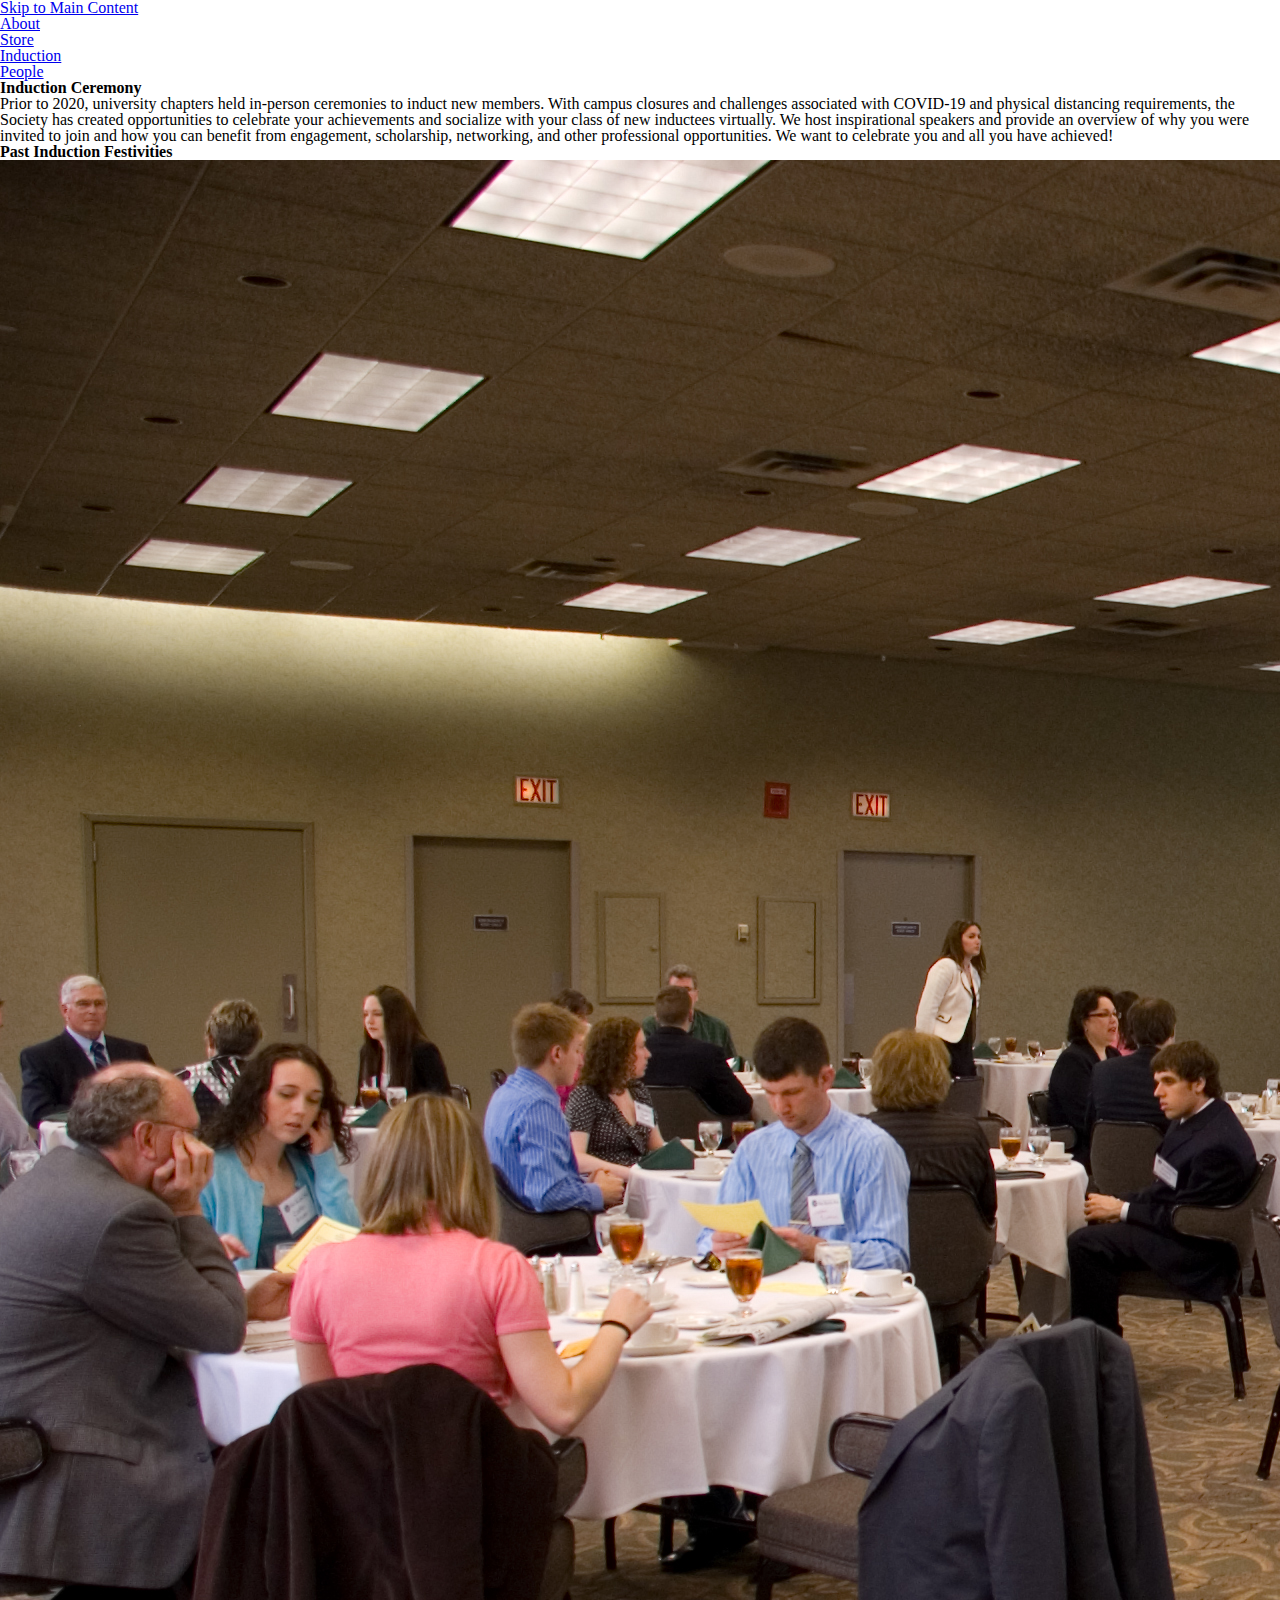
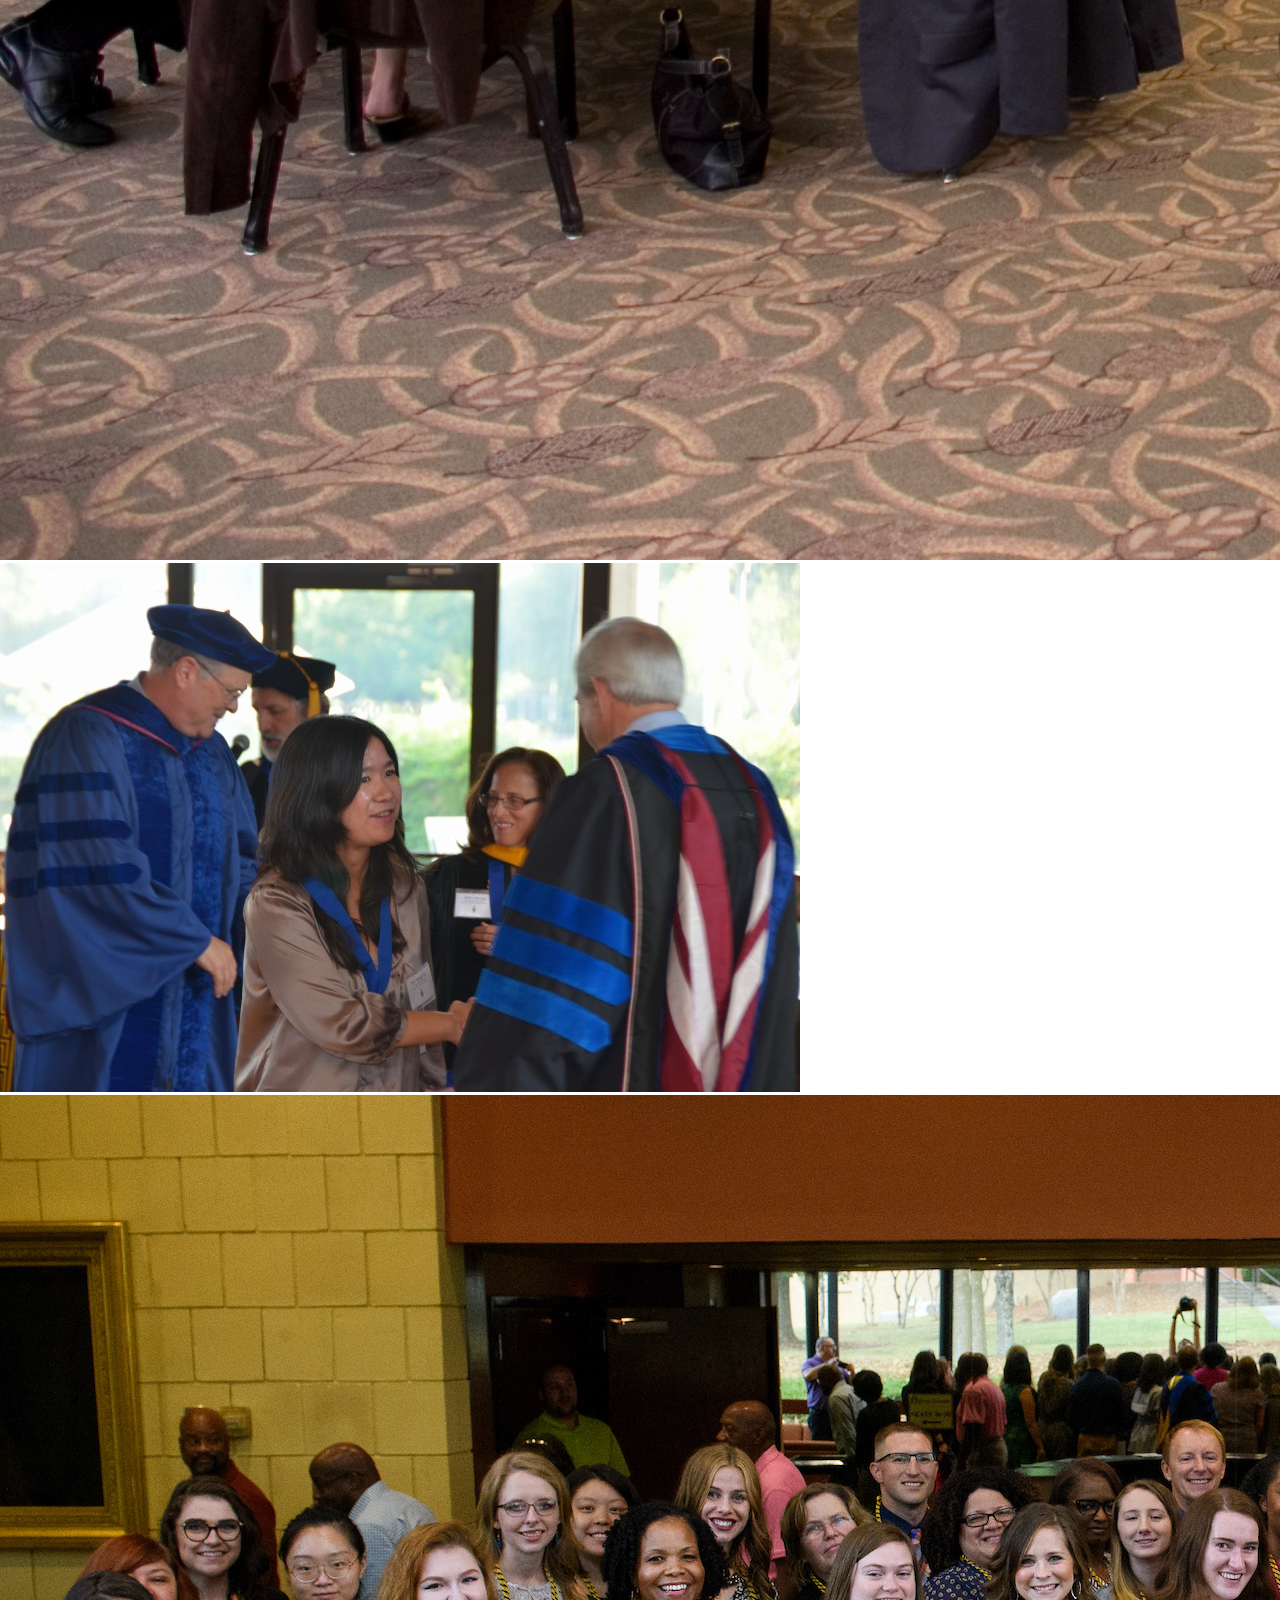
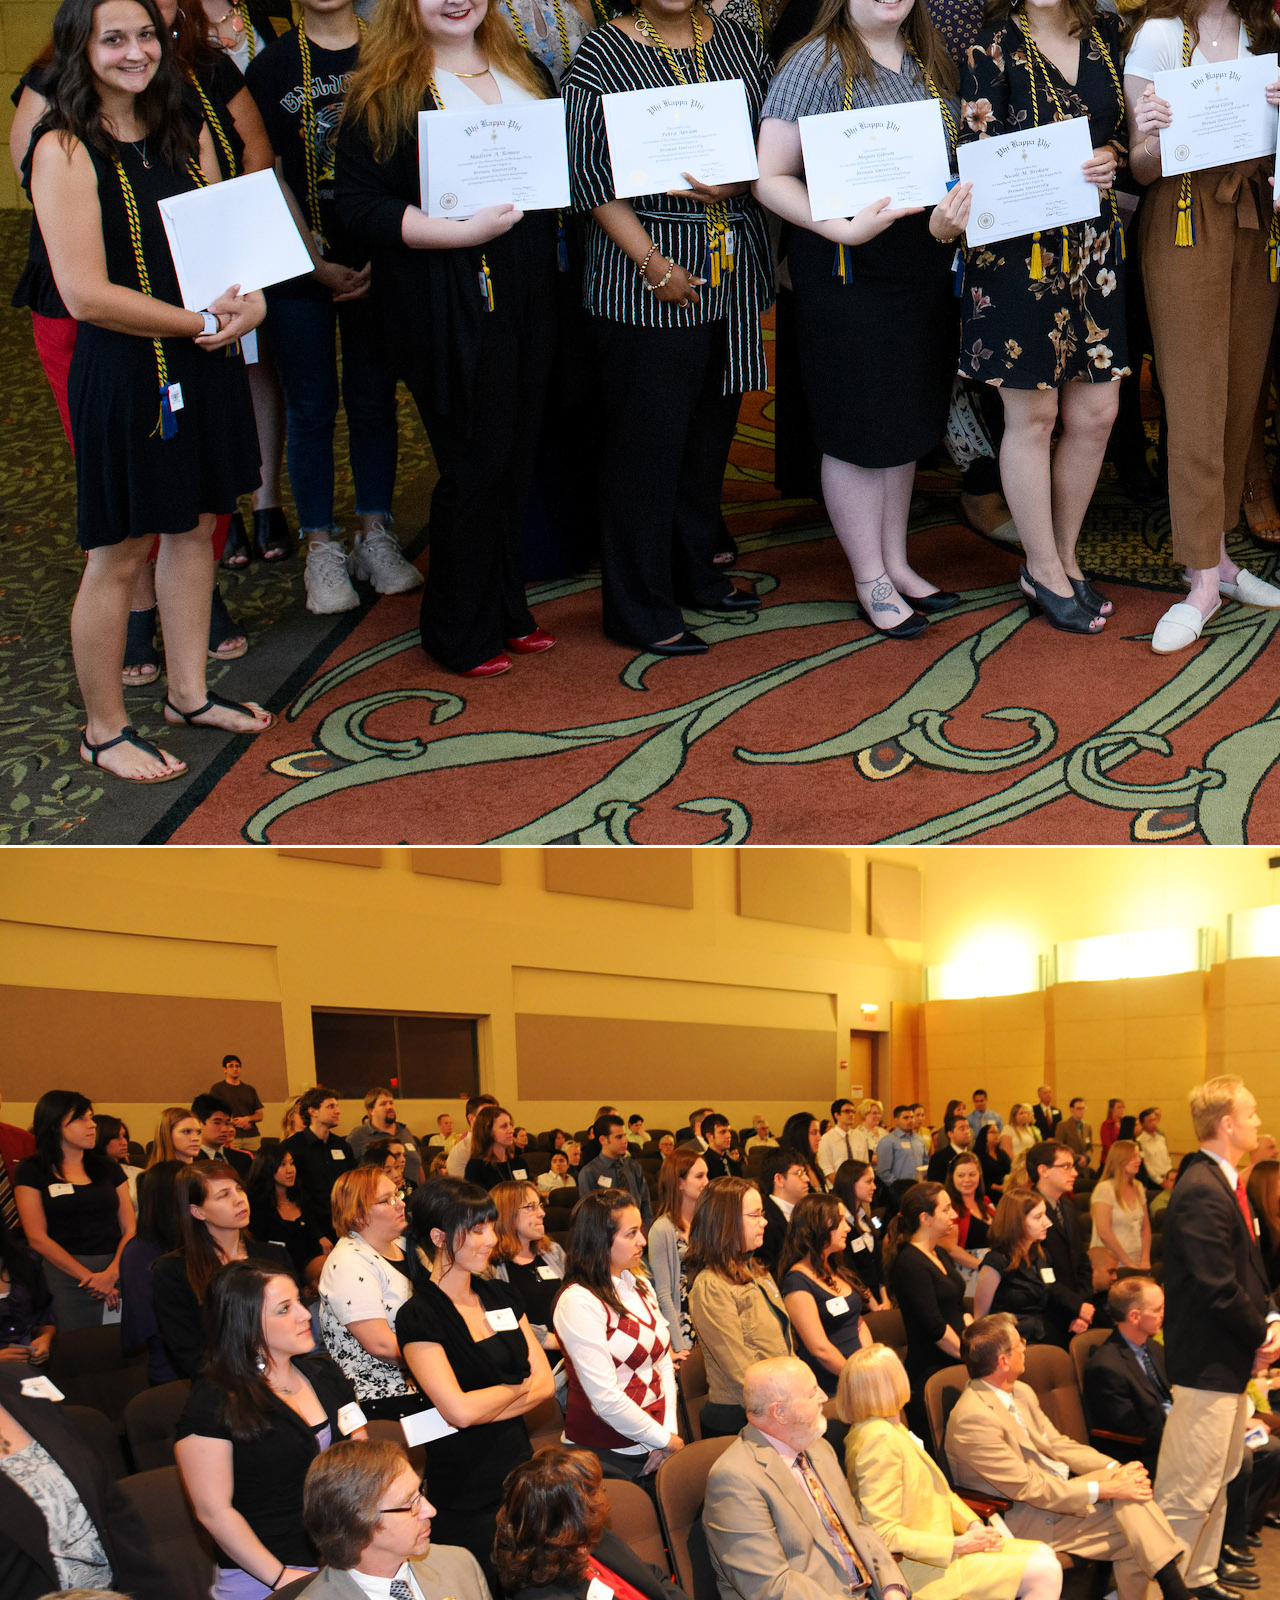
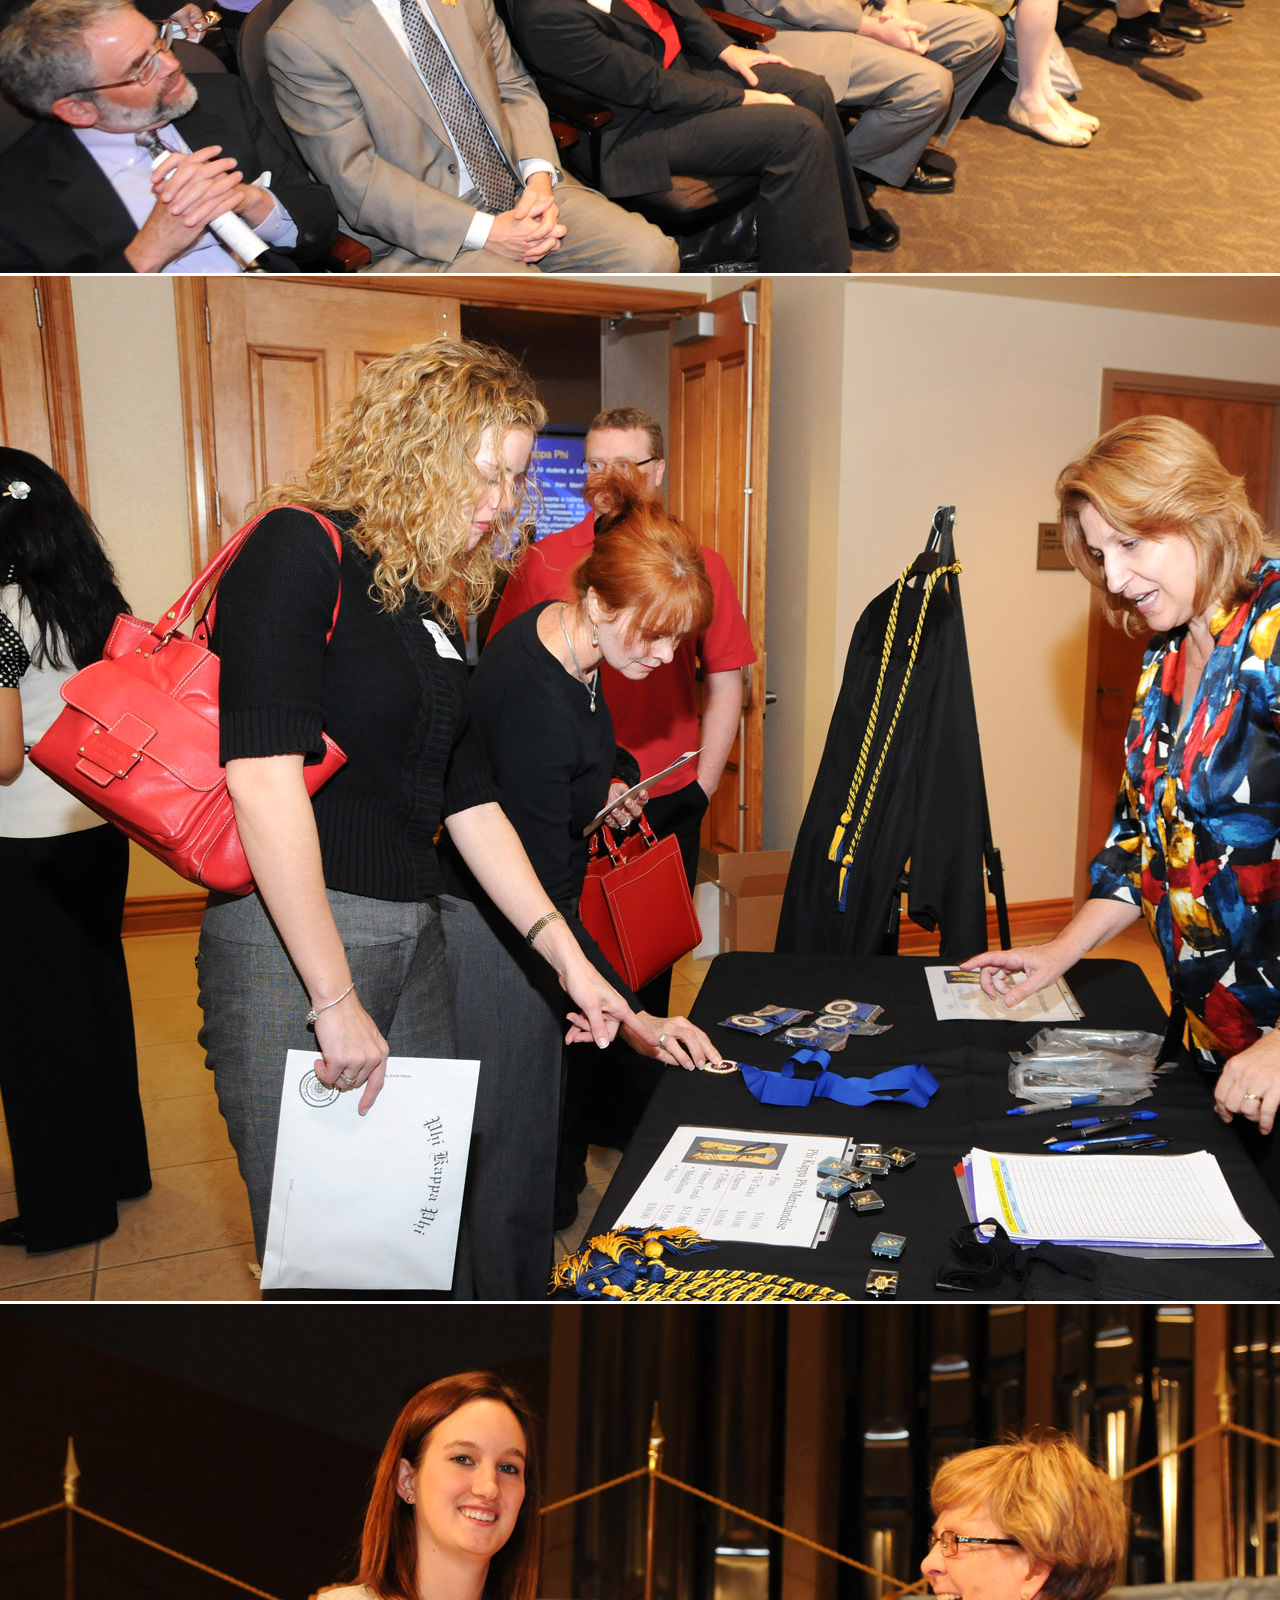
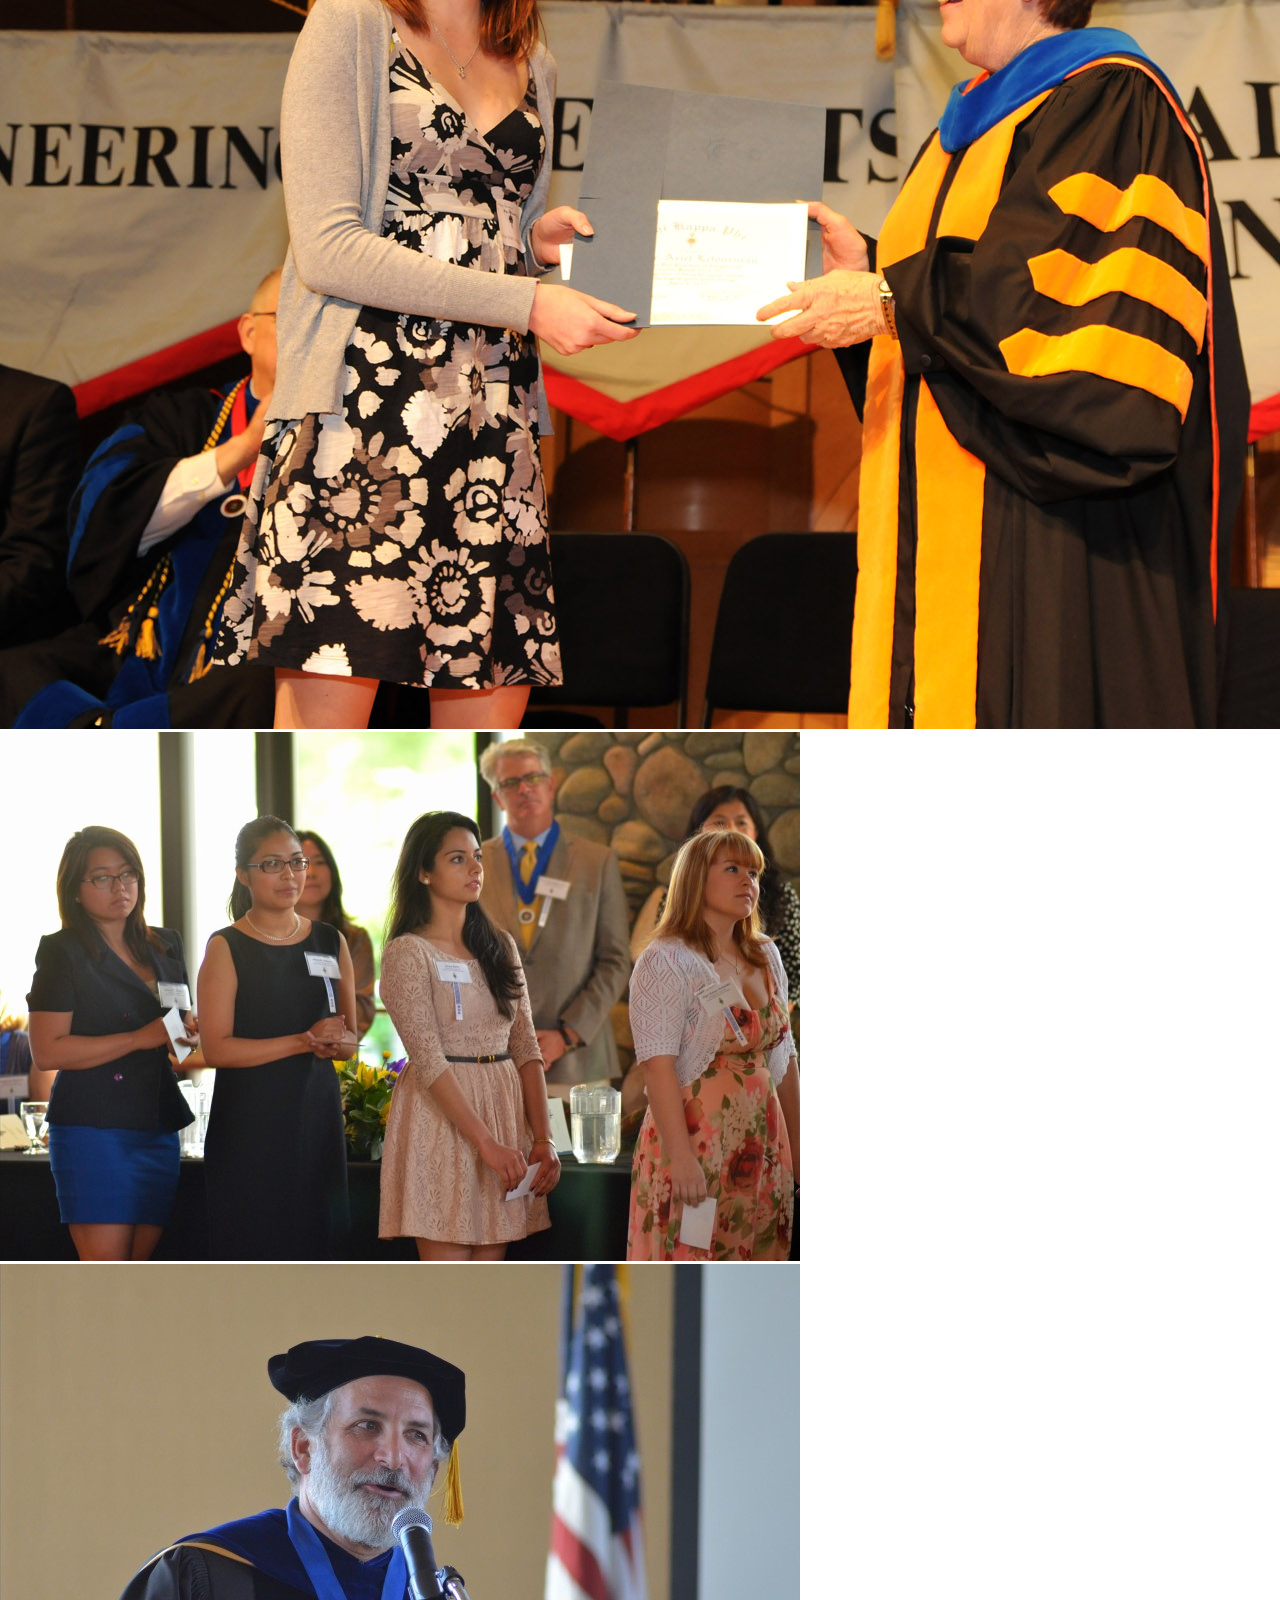
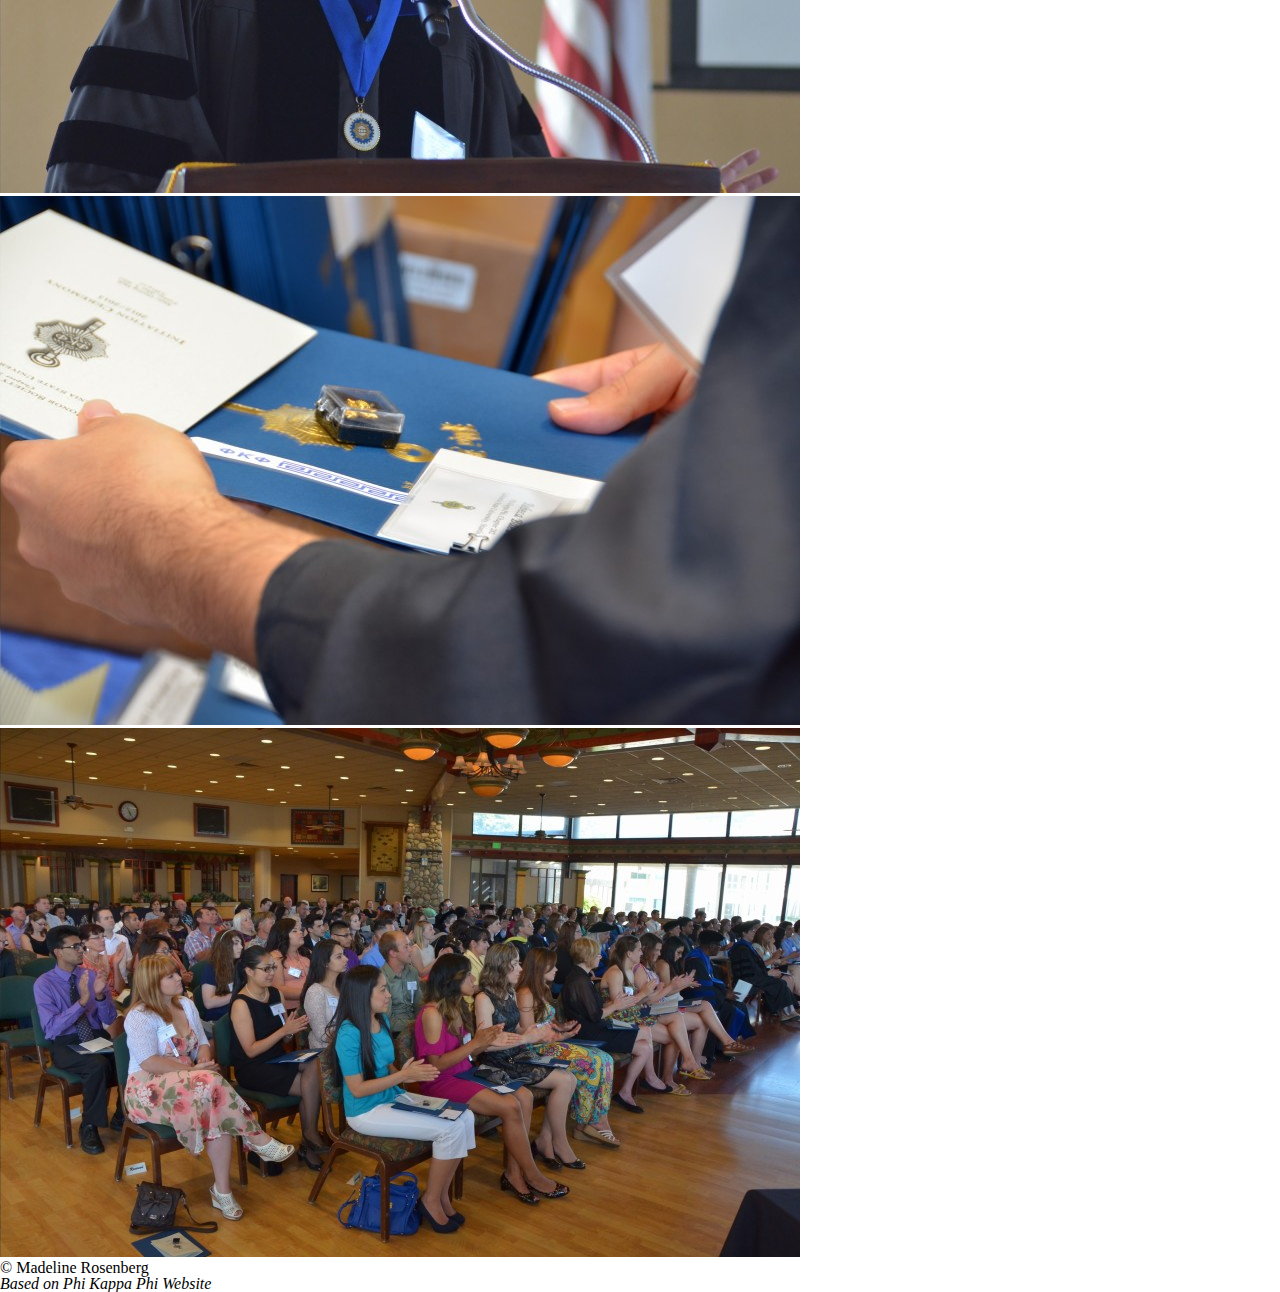
==== commit 8441f23d: "Add files via upload" ====
--- a/induction.html
+++ b/induction.html
@@ -13,21 +13,20 @@
   </head>
 
   <body>
-    <div class="skip"><a href="#main">Skip to Main Content</a></div>
+    <a class = "skip" href="#main">Skip to Main Content</a>
+    <header>
       <nav>
         <ul class="nav_links">
-          <li id="nav_induction1"><a href="index.html">About</a></li>
-          <li id="nav_induction2"><a href="store.html">Store</a></li>
-          <li id="nav_induction3"><a href="induction.html">Induction</a></li>
-          <li id="nav_induction4"><a href="notablepeople.html">People</a></li>
+          <li><a href="index.html">About</a></li>
+          <li><a href="store.html">Store</a></li>
+          <li id="current-nav-induct"><a href="induction.html">Induction</a></li>
+          <li><a href="notablepeople.html">People</a></li>
         </ul>
     </nav>
-    <header id="main">
+  </header>
+
+    <main id="main">
       <h1>Induction Ceremony</h1>
-    </header>
-
-    <main>
-      
       <p class = "intro-para">Prior to 2020, university chapters held in-person ceremonies to induct new members.
         With campus closures and challenges associated with COVID-19 and physical
         distancing requirements, the Society has created opportunities to celebrate your achievements and 
@@ -35,12 +34,11 @@
         an overview of why you were invited to join and how you can benefit from engagement, scholarship, networking,
         and other professional opportunities. We want to celebrate you and all you have achieved! 
       </p>
-      <figure class="spacebetween">
-        <h3>Text</h3>
-        <figcaption>Text<br> 
-            </figcaption>
-        </figure>
-      <h2>Past Induction Festivities</h2>
+      <div class=".otherspaceclass"> 
+        <!-- for spacing considerations -->
+      </div>
+      <h2 class="h2">Past Induction Festivities</h2>
+      <!-- Created class h2 because one of the spacebetween elements must use h2 to satisfy axe validator and heading levels -->
       <div class="grid-container">
         <img src="imgs/pkp3_annualbanquet.jpg" alt="People sitting at tables eating">
         <!-- CREDIT: https://pkp.msu.edu/events/annual-initiation-ceremony/2008-annual-initiation-ceremony -->
--- a/css/style.css
+++ b/css/style.css
@@ -4,7 +4,7 @@
 /* Put javascript at the very end of your code (with script tag) */
 
 
-@media only screen and (max-width:600px){ 
+@media only screen and (max-width:600px){  
 html{
     scroll-behavior: smooth; 
     /* very satisfying */
@@ -262,23 +262,42 @@
     grid-row: 2 / 2;
 
 }
-
-div.skip a{
+/* UPPER CASE CURRENT NAV, same order */
+
+
+/* Got skip from hw6, will change code later */
+a.skip{ 
+    
     background: white;
     left: 0;
-    padding: 7px;
+    padding: 2px; 
+    position: absolute;
+    /* top: -40px; */
     -webkit-transition: top 1s ease-out;
     transition: top 1s ease-out;
     z-index: 1;
-    position: absolute;
-    top: -50px;
-
-  }
- 
-  div.skip a:focus{
-    position: absolute;
-    top: 10px;
-  }
+    transform: translateY(-100%); 
+    -webkit-transition: translateY(-100%);
+    transition: 0.5s;
+    /* TranslateY hides content until tab*/
+    
+
+  }
+  
+  a.skip:focus{
+    top:20px;
+    color: black;
+    text-decoration-style: solid;
+    transform: translateY(0%);
+    -webkit-transform: translateY(0%);
+    /* TranslateY hides content until tab*/
+    /* Reference: https://css-tricks.com/how-to-create-a-skip-to-content-link/*/
+
+  }
+
+ /* *:focus{
+    border: 2px solid black;
+  }  */
 
 
 /* Reference: hw5 */
@@ -334,7 +353,7 @@
     padding: 3px;
     text-align: center;
 }
-.fig-notable > h3{
+.fig-notable > h3, .fig-notable > h2{
     text-align: center;
     font-size: 1.1em; 
     /* added */
@@ -389,7 +408,8 @@
     background-color: #fff;
     
 }
- h2{
+.h2{
+    /* Created class h2 (instead of just using h2 tag) because one of the spacebetween elements must use h2 to satisfy axe validator and heading levels  */
     padding-top: 10px;
     margin-left: 10px;
     font-family: 'Della Respira', serif;
@@ -435,7 +455,9 @@
     
   } 
 
-}
+/* Product card reference: https://www.freecodecamp.org/news/horizontal-scrolling-using-flexbox-f9d16817f742/ and https://developer.mozilla.org/en-US/docs/Web/HTML/Element/figure  */
+
+ } 
 
 
 /* img {
@@ -562,8 +584,8 @@
     }
 /* REFERENCE pointer-events to turn off hover: https://stackoverflow.com/questions/5069110/remove-hover-css-behavior-from-element */
     .skip a{
-      -webkit-transition: none; /* sets to default setting */
-      transition: none;        /* sets to default setting */
+      -webkit-transition: none;
+      transition: none;        
      }
   
     /*Turn off parallax*/
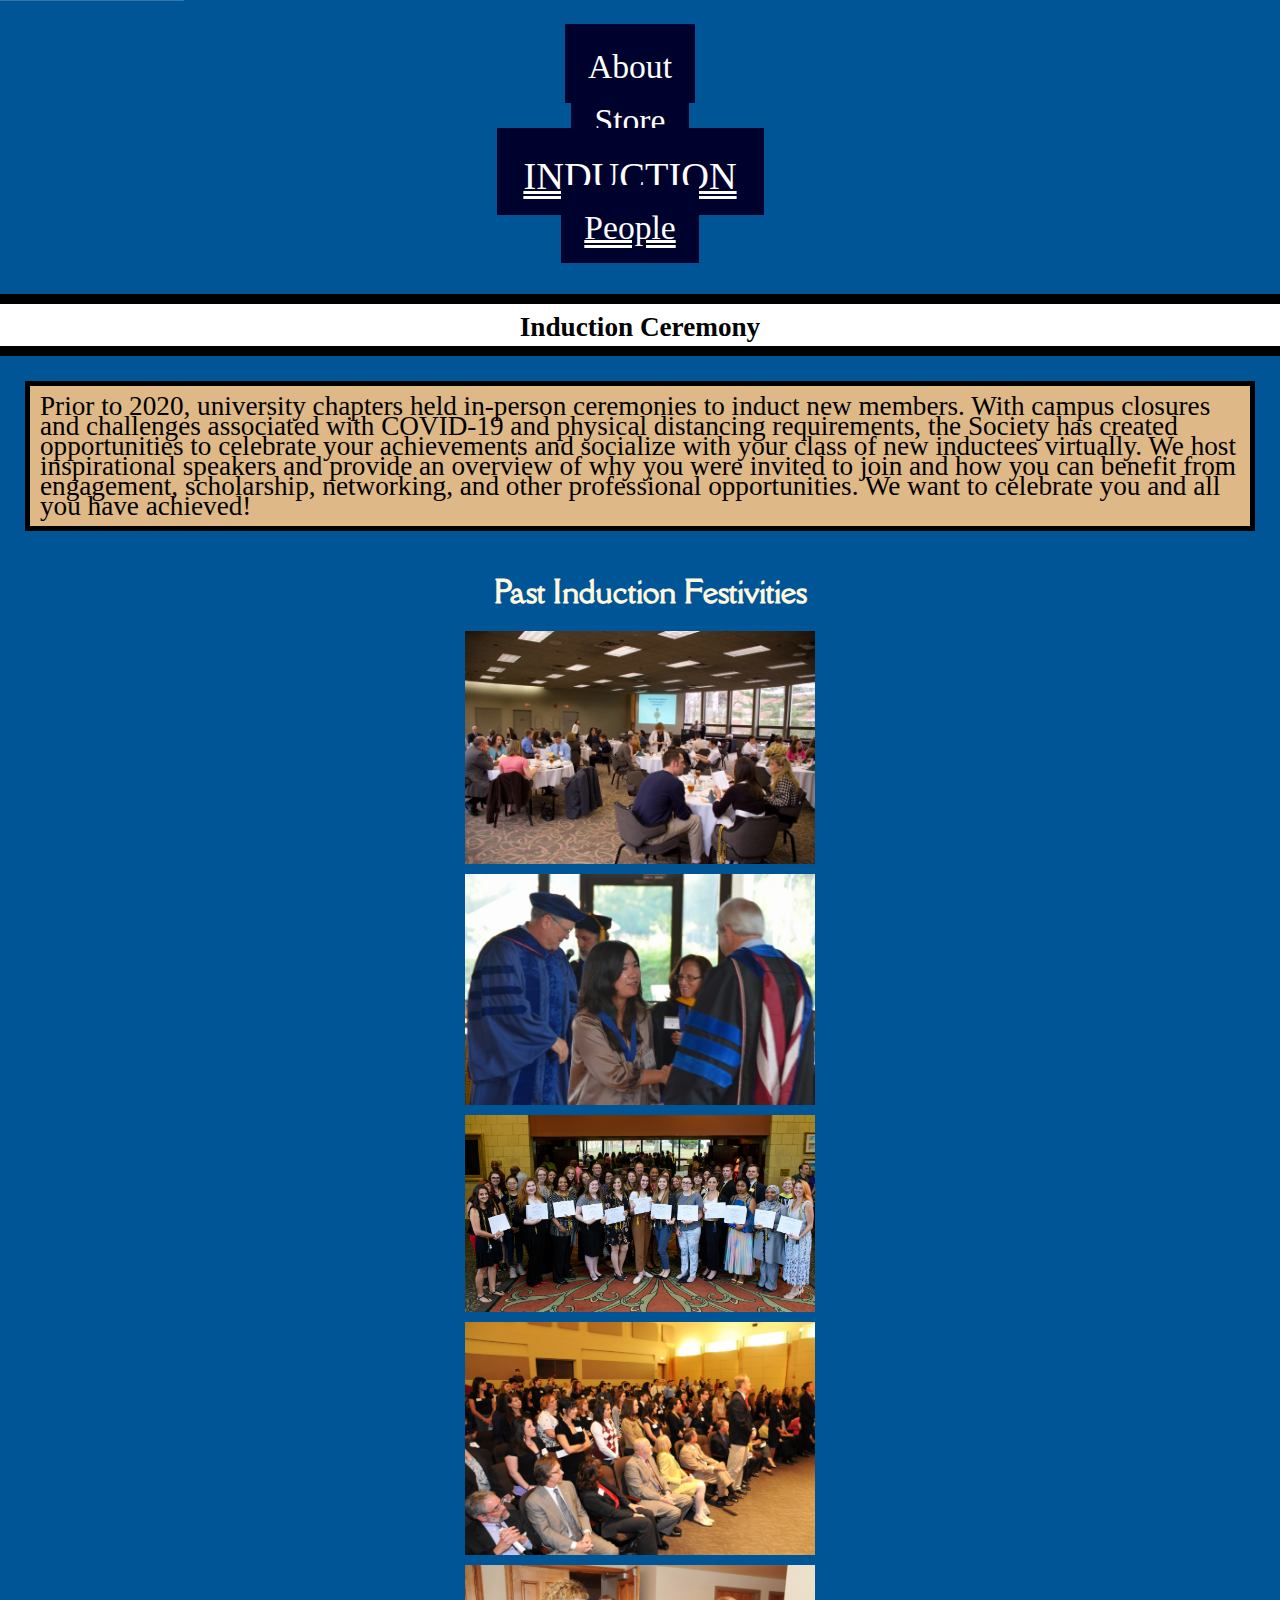
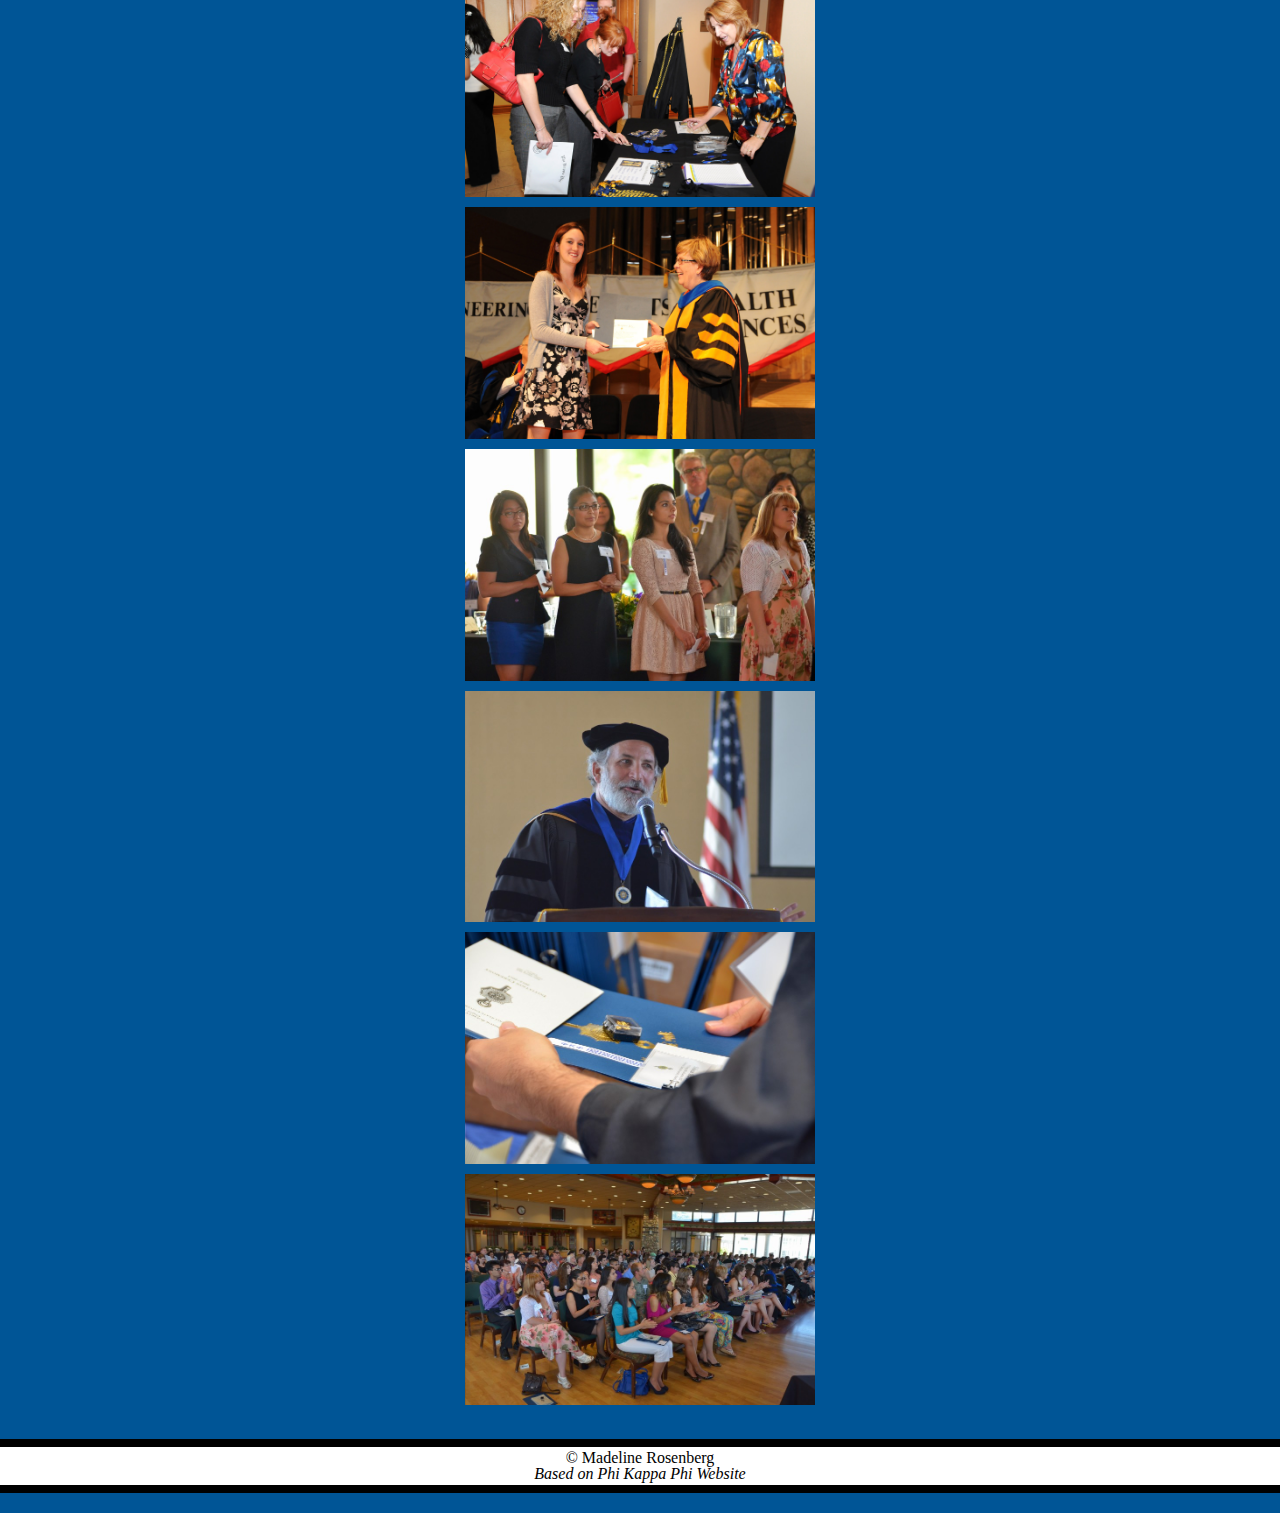
==== commit 6b6349ac: "Ø£¢∞¡IGJKBCX IOGERKLMFN OPFEKLMNDJK AGHHHHHH!!!!!!" ====
--- a/induction.html
+++ b/induction.html
@@ -17,10 +17,10 @@
     <header>
       <nav>
         <ul class="nav_links">
-          <li><a href="index.html">About</a></li>
-          <li><a href="store.html">Store</a></li>
+          <li id = "31"><a href="index.html">About</a></li>
+          <li id = "32"><a href="store.html">Store</a></li>
           <li id="current-nav-induct"><a href="induction.html">Induction</a></li>
-          <li><a href="notablepeople.html">People</a></li>
+          <li id = "34"><a href="notablepeople.html">People</a></li>
         </ul>
     </nav>
   </header>
--- a/css/style.css
+++ b/css/style.css
@@ -4,7 +4,12 @@
 /* Put javascript at the very end of your code (with script tag) */
 
 
-@media only screen and (max-width:600px){  
+/* HOW TO GET THE EXTRA 15% */
+/* Animation for navigation */
+/* Use flip card in the people -- add more information*/
+@media only screen and (min-width:600px){  
+
+
 html{
     scroll-behavior: smooth; 
     /* very satisfying */
@@ -53,6 +58,7 @@
     grid-row: 1 / 2; 
     grid-column: 2 / 3;
     padding: 2%;
+    margin-bottom: 7px;
   }
 
   .product-image img{
@@ -123,10 +129,11 @@
     width: 95%;
     height: 85%;
     margin-top: 1.7em;
-    margin-bottom: 3em;
+    margin-bottom: 2.5em;
     align-items: center;
     margin-left: 10px;
     margin-right: 10px;
+    border-bottom: 5px solid black;
     
 }
 
@@ -142,9 +149,7 @@
     height: 85%; */
     align-items: center;
     align-content: center;
-    margin-left: 12px;
-    margin-right: 10px;
-    margin-top: 10px;
+    margin: 10px auto;
     
 }
 
@@ -156,111 +161,50 @@
     background-color: #005596;
     
 }
-ul{
+
+
+/* Turns nav into all caps on current page*/
+nav li{
+    display:inline;
+    /* padding-right:20px;  */
+    /* From hw 5 */
+  }
+nav ul{
+    list-style: none; /* From hw 5 */
     display: grid;
-    grid-template-columns: repeat(3, 100px);
-    grid-template-rows: repeat(2, 50px);
-    grid-gap: 2px;
+    grid-gap: 15px;
     justify-items: center;
     justify-content: center;
+    /* grid-template-columns: 1; */
+    /* grid-template-rows: 4; */
     padding-top: 20px;
     margin-bottom:-20px;
+    grid-template-columns: auto;
+    grid-template-rows: 1fr 1fr 1fr 1fr;
     /* margin-right: 40px; */
 
 }
+/* UL (above) was all original except list-style*/
 nav a{
     text-decoration-style: double;
     color: white;
     
 }
 
-nav a:hover{
-    /* text-decoration-style: double; */
-    font-size: 1.5em;
-    background-color: #00022e;
-    padding: 15px;
-    padding-bottom: 18px;
-}
+
 nav a:active{
     /* text-decoration-style: double; */
     text-decoration: none;
 
 }
-#notable_item4{
-    
-    grid-row: 1 / 2; 
-    grid-column: 2 / 3;
-    font-weight: bold;
-}
-#notable_item3{
-    grid-row: 2 / 2;
-    grid-column:  3/3;
-}
-#notable_item2{
-    grid-row: 2/2;
-    grid-column: 2 / 3;
-}
-#notable_item1{
-    grid-row: 2 / 2;
-}
-
-#nav_item4{
-    
-    grid-row: 2 / 2; 
-    grid-column: 3 / 3;
-}
-#nav_item3{
-    grid-row: 2 / 2;
-    grid-column: 2 / 3;
-}
-#nav_item2{
-    grid-row: 2 / 2;
-    
-}
-#nav_item1{
-    grid-row: 1 / 2;
-    grid-column: 2 / 3;
-    font-weight: bold;
-}
-
-#nav_store4{
-    
-    grid-row: 2 / 2; 
-    grid-column: 3 / 3;
-}
-#nav_store3{
-    grid-row: 2 / 2;
-    grid-column: 2 / 3;
-}
-#nav_store2{
-    grid-row: 1 / 2;
-    grid-column: 2 / 3;
-    font-weight: bold;
-    
-}
-#nav_store1{
-    grid-row: 2 / 2;
-
-}
-
-#nav_induction4{
-    
-    grid-row: 2 / 2; 
-    grid-column: 3 / 3;
-}
-#nav_induction3{
-    grid-row: 1 / 2;
-    grid-column: 2 / 3;
-    font-weight: bold;
-}
-#nav_induction2{
-    grid-row: 2 / 2;
-    grid-column: 2 / 3;
-    
-}
-#nav_induction1{
-    grid-row: 2 / 2;
-
+.current-nav{
+    text-transform: uppercase;
+    font-size: 1.4em;
+}
+#current-nav-induct{
+    text-transform: uppercase;
+    font-size: 1.2em; 
+    /* Induction is too large at 1.4 em so I used 1.2 instead */
 }
 /* UPPER CASE CURRENT NAV, same order */
 
@@ -326,9 +270,23 @@
     color: #fff;
     display: flex;
     flex-flow: column;
-    padding: 5px;
+    padding: 20px;
     max-width: 100%;
     /* Increased max width from 220px to 240px */
+    margin: auto auto 5px auto;
+
+}
+
+
+.otherspaceclass{
+    background-color: #fff;
+    color: #fff;
+    display: flex;
+    flex-flow: column;
+    /* Increased max width from 220px to 240px */
+    width: 375px;
+    height: 42px;
+    padding-bottom: 15px;
     margin: auto auto 5px auto;
 
 }
@@ -366,16 +324,19 @@
 
 
 .para, .intro-para{
-    background-color:  burlywood;
+    background-color: burlywood;
     margin-top: 10px;
     margin-bottom: 10px;
-    margin-left: 6px;
-    margin-right: 6px;
+    margin-left: 9px;
+    margin-right: 10px;
     border-width: thick;
     border-bottom-style: solid;
     line-height: 20px;
-
-}
+    padding: 10px;
+    padding-right: 7px;
+}
+
+
 h1{
     /* margin-left: 10px; */
     background-color: #fff;
@@ -417,6 +378,7 @@
     font-size: 1.7em;
 } 
 
+
 .product-card {
     display: grid; 
     grid-template-columns: repeat(1, 50px);
@@ -425,6 +387,9 @@
     grid-column: 2 / 3;
     padding: 2%;
   }
+/* USE OF GRID!! */
+
+
 
   .product-image img{
     max-height: 150px;
@@ -454,10 +419,9 @@
     display: inline-block;
     
   } 
-
+}
 /* Product card reference: https://www.freecodecamp.org/news/horizontal-scrolling-using-flexbox-f9d16817f742/ and https://developer.mozilla.org/en-US/docs/Web/HTML/Element/figure  */
 
- } 
 
 
 /* img {
@@ -471,8 +435,335 @@
     transition-timing-function: linear;
 /*got from professor*/
 
-/* DESKTOP */
-@media screen and (min-width: 850px){
+@media screen and (min-width: 765px){
+/* Dimensions Reference: https://stackoverflow.com/questions/6370690/media-queries-how-to-target-desktop-tablet-and-mobile */
+
+html{
+    scroll-behavior: smooth; 
+    /* very satisfying */
+}
+
+body  {
+    background-color: #005596;
+}
+
+footer{
+    text-align: center;
+    margin-bottom: 20px;
+    margin-top: 34px;
+    border-top: 8px solid black;
+    border-bottom: 8px solid black;
+}
+
+
+footer > p{
+    background-color: #fff;
+    padding: 3px;
+}
+
+/* I used rgba to add opacity */
+
+
+/* STORE */
+
+a{
+    text-decoration-style: none;
+
+}
+
+a:hover, a:hover, a:active, a.visited{
+    -webkit-transition: none; /* sets to default setting */
+    transition: none;        /* sets to default setting */
+
+}
+
+
+
+  .product-card {
+    display: grid; 
+    grid-template-columns: repeat(1, 50px);
+    grid-template-rows: repeat(6, 50px);
+    grid-row: 1 / 2; 
+    grid-column: 2 / 3;
+    padding: 2%;
+    margin-bottom: 7px;
+  }
+
+  .product-image img{
+    max-height: 200px;
+    max-width: 200px;
+
+  }
+
+  .product-info {
+    margin-top: auto;
+  }
+  .product-info > h3{
+      background-color: #fdefb2;
+  }
+  .product-info > h4{
+    background-color: #F6E481;
+}
+.scroll {
+    overflow-x: scroll;
+    overflow-y: hidden;
+    white-space: nowrap;
+    /* width: 100%;
+    height: 100%; */
+  }
+  /* REFERENCE: https://www.codegrepper.com/code-examples/html/how+to+make+horizontal+scroll+in+css for horizontal scrolling. Modified class names (specific to my code) and also
+a class cannot be inside another class, so I corrected the syntax*/
+
+  /* .scroll div {
+    display: inline-block;
+    padding-left: 100%;
+    animation: marquee 5s linear infinite;
+} */
+/* ANIMATION INFINITE SCROLL: REFERENCE https://stackoverflow.com/questions/45847392/pure-css-continuous-horizontal-text-scroll-without-break */
+
+
+
+
+
+  /* .product-card {
+    display: inline-block;
+  }
+  @keyframes marquee {
+    0% {
+      transform: translate(0, 0);
+    }
+    100% {
+      transform: translate(-100%, 0);
+    }
+  } */
+
+  /* ANIMATION INFINITE SCROLL: REFERENCE https://stackoverflow.com/questions/45847392/pure-css-continuous-horizontal-text-scroll-without-break */
+
+
+
+
+
+
+/* REFERENCE: code from https://css-tricks.com/designing-a-product-page-layout-with-flexbox/
+CHANGES WERE MADE ... */
+
+
+
+/* ABOUT */
+
+#about-img{
+    display: flex;
+    justify-content: flex-start;
+    flex-wrap: nowrap;
+    width: 715px;
+    height: 450px;
+    margin-top: 1.7em;
+    margin-bottom: 1.5em;
+    align-items: center;
+    margin-left: 10px;
+    margin-right: 10px;
+    border: 5px solid black;
+    border-bottom: 10px solid black;
+    
+}
+.about-flip{
+    perspective: 1200px;
+    
+} 
+/* !completely! different code from flip reference above */
+
+
+.about-flip-inner {
+    position: relative;
+    width: 100%;
+    height: 100%;
+    text-align: center;
+    transition: transform 1s;
+    transform-style: preserve-3d;
+  }
+/* REFERENCE: https://www.w3schools.com/howto/howto_css_flip_card.asp , changed class name and transition time */
+
+.about-flip:hover .about-inner {
+    transform: rotateY(180deg);
+    transition: transform 0.4s;
+}
+
+/* REFERENCE: https://www.w3schools.com/howto/howto_css_flip_card.asp ,
+Changed class names */
+
+
+ .about-front, .about-back {
+    position: absolute;
+    width: 100%;
+    height: 100%;
+    -webkit-backface-visibility: hidden; 
+    backface-visibility: hidden;
+  }
+ 
+
+  .about-front {
+    background-color: #bbb;
+    color: black;
+  }
+  /* Style the back side */
+  .about-back {
+    background-color: #005690;
+    color: white;
+    transform: rotateY(180deg);
+    transition: transform 0.4s;
+  }
+/* REFERENCE: https://www.w3schools.com/howto/howto_css_flip_card.asp ,
+changed class name, background color*/
+
+
+
+
+
+/* Induction */
+#grid-container{
+    display: grid;
+}
+div.grid-container > img{
+    display: grid;
+    max-width: 350px;
+    max-height: 350px;
+    /* width: 95%;
+    height: 85%; */
+    align-items: center;
+    align-content: center;
+    margin: 10px auto;
+    
+}
+
+
+/* NAVIGATION */
+/* I will attempt to make 2 columns in mobile view where the top, center element is the current page*/
+/* In desktop version, maybe I will play with the spacing or can consider doing the same thing if it looks ok */
+nav{
+    background-color: #005596;
+    padding: 30px;
+}
+
+
+/* Turns nav into all caps on current page*/
+nav li{
+    display:inline;
+    padding-right:20px;
+    font-size: 1.4em; 
+    /* From hw 5 */
+  }
+nav ul{
+    list-style: none; /* From hw 5 */
+    display: grid;
+    justify-content: center;
+    grid-template-columns: 4; 
+    grid-template-rows: 1;
+    padding-top: 20px;
+    margin-bottom:-20px;
+    grid-template-rows: auto;
+    grid-template-columns:   1fr 1fr 1fr 1fr;
+    /* margin-right: 40px; */
+}
+/* UL (above) was all original except list-style*/
+nav a{
+    text-decoration-style: double;
+    color: white;
+    
+}
+
+
+
+
+nav a{
+
+    font-size: 1.5em;
+    background-color: #00022e;
+    padding: 0.7em;
+    padding-bottom: 18px;
+}
+nav a:hover{
+    text-decoration-style: double;
+    background-color: burlywood;
+    padding: 30px;
+    color: black;
+
+
+}
+.current-nav{
+    text-transform: uppercase;
+    font-size: 1.31em;
+}
+#current-nav-induct{
+    text-transform: uppercase;
+    font-size: 1.31em;
+}
+
+
+
+/* .current-nav a:hover{
+
+    font-size: 1.0em;
+    background-color: #00022e;
+    padding: 15px;
+    padding-bottom: 18px;
+}
+
+#current-nav-induct a:hover{
+
+    font-size: 1.0em;
+    background-color: #00022e;
+    padding: 15px;
+    padding-bottom: 18px;
+} */
+
+
+/* I DO NOT CHANGE TEXT SIZE OF CURRENT PAGE IN TABLET OR DESKTOP*/
+/* UPPER CASE CURRENT NAV, same order */
+
+
+/* Got skip from hw6, will change code later */
+a.skip{ 
+    font-size: 1.3em;
+    background: burlywood; 
+    /* changed skip with color */
+    left: 0;
+    padding: 2px; 
+    position: absolute;
+    /* top: -40px; */
+    -webkit-transition: top 1s ease-out;
+    transition: top 1s ease-out;
+    z-index: 1;
+    transform: translateY(-100%); 
+    -webkit-transition: translateY(-100%);
+    transition: 0.5s;
+    /* TranslateY hides content until tab*/
+    
+
+  }
+  
+  a.skip:focus{
+    top:20px;
+    color: black;
+    text-decoration-style: solid;
+    transform: translateY(0%);
+    -webkit-transform: translateY(0%);
+    /* TranslateY hides content until tab*/
+    /* Reference: https://css-tricks.com/how-to-create-a-skip-to-content-link/*/
+
+  }
+
+ /* *:focus{
+    border: 2px solid black;
+  }  */
+
+
+/* Reference: hw5 */
+/* REFERENCE: https://css-tricks.com/snippets/css/complete-guide-grid/ */
+/* REFERENCE: https://www.w3schools.com/cssref/pr_grid-gap.asp */
+/* REFERENCE: https://developer.mozilla.org/en-US/docs/Web/CSS/grid-template-rows */
+
+
+/* NOTABLE PEOPLE PAGE */
 
 
 .fig-notable{
@@ -480,16 +771,49 @@
     background-color: burlywood;
     display: flex;
     flex-flow: column;
-    padding: 5px;
-    max-width: 240px;
+    padding: 20px;
+    max-width: 50%;
     /* Increased max width from 220px to 240px */
     margin: auto auto 7px auto;
+
     /* margin: top right bottom left */
 }
+.spacebetween{
+    background-color: #fff;
+    color: #fff;
+    display: flex;
+    flex-flow: column;
+    padding: 20px;
+    max-width: 100%;
+    /* Increased max width from 220px to 240px */
+    margin: auto auto 5px auto;
+
+}
+
+
+.otherspaceclass{
+    background-color: #fff;
+    color: #fff;
+    display: flex;
+    flex-flow: column;
+    /* Increased max width from 220px to 240px */
+    width: 375px;
+    height: 42px;
+    padding-bottom: 15px;
+    margin: auto auto 5px auto;
+
+}
+/* Increased max width from 220px to 240px */
 
 .fig-notable > img {
     max-width: 240px;
     max-height: 150px;
+    transform: translate(1%, 0%);
+    /* REFERENCE: I previously could not center my images without centering the h3 and paragraph
+     text (which would ruin the blue highlight running across the screen). I used translate to center
+     the image within the .fig-notable cards
+    https://css-tricks.com/quick-css-trick-how-to-center-an-object-exactly-in-the-center/ */
+    
     /* Increased max width from 220px to 240px */
 }
 
@@ -498,18 +822,510 @@
     color: #fff;
     font: italic smaller sans-serif;
     padding: 3px;
+    font-size: 120%;
     text-align: center;
-}
-.fig-notable > h3{
+    padding: 1%;
+}
+.fig-notable > h3, .fig-notable > h2{
     text-align: center;
-    font-size: 1.1em; 
-    /* added */
+    font-size: 140%;
+    padding: 3%;
+    /* added font-size and padding */
     background-color: #005596;
     color: #fff;
 
-
-    }
- 
+}
+/* REFEENCE: https://developer.mozilla.org/en-US/docs/Web/HTML/Element/figure 
+Base code changed to include font size, colors, padding size, img transformations,  making gold boxes/blue header colors across the entire screen adding "text-align: center"*/
+
+
+.para, .intro-para{
+    background-color: burlywood;
+    margin: 25px;
+    border-width: thick;
+    border: 5px;
+    border-bottom: 10px;
+    border-style: solid;
+    line-height: 30px;
+    padding: 10px;
+    padding-right: 7px;
+    font-size: 135%;
+}
+
+
+h1{
+    /* margin-left: 10px; */
+    background-color: #fff;
+    text-align: center;
+    margin-top: 35px;
+    margin-bottom: 5px;
+    display: block;
+    border-top: 10px solid black;
+    border-bottom: 10px solid black;
+    padding-top: 10px;
+    padding-bottom: 5px;
+    font-size: 150%;
+}
+
+
+/* p{
+    background-color:  burlywood;
+    margin-top: -1px;
+    margin-bottom: 5px;
+    margin-left: 6px;
+    margin-right: 6px;
+    border-width: thick;
+    border-bottom-style: solid;
+    border-bottom-width: thick 30px;
+} */ 
+
+
+
+
+#notable-page{
+    background-color: #fff;
+    
+}
+.h2{
+    /* Created class h2 (instead of just using h2 tag) because one of the spacebetween elements must use h2 to satisfy axe validator and heading levels  */
+    padding-top: 20px;
+    padding-bottom: 15px;
+    margin-left: 20px;
+    font-family: 'Della Respira', serif;
+    color: cornsilk;
+    font-size: 170%;
+    text-align: center;
+} 
+
+
+.product-card {
+    display: grid; 
+    grid-template-columns: repeat(1, 50px);
+    grid-template-rows: repeat(6, 50px);
+    grid-row: 1 / 2; 
+    grid-column: 2 / 3;
+    padding: 2%;
+  }
+/* USE OF GRID!! */
+
+.public-service{
+    display: grid;
+    grid-template-columns: repeat(2, 500px);
+    grid-template-rows: repeat(4,80px);
+
+}
+
+  .product-image img{
+    max-height: 150px;
+    max-width: 150px;
+
+  }
+
+  .product-info {
+    margin-top: auto;
+  }
+  .product-info > h3{
+      background-color: #fdefb2;
+  }
+  .product-info > h4{
+    background-color: #F6E481;
+}
+.scroll { 
+    /* .slider */
+    overflow-x: scroll;
+    overflow-y: hidden;
+    white-space: nowrap;
+    
+  }
+
+.product-card {
+    
+    display: inline-block;
+    
+  } 
+
+}
+
+/* IPAD PRO AND DESKTOP */
+@media screen and (min-width: 1024px){
+    html{
+        scroll-behavior: smooth; 
+        /* very satisfying */
+    }
+    
+    body  {
+        background-color: #005596;
+    }
+    
+    footer{
+        text-align: center;
+        margin-bottom: 20px;
+        margin-top: 34px;
+        border-top: 8px solid black;
+        border-bottom: 8px solid black;
+    }
+    
+    
+    footer > p{
+        background-color: #fff;
+        padding: 3px;
+    }
+    
+    /* I used rgba to add opacity */
+    
+    
+    /* STORE */
+    
+    a{
+        text-decoration-style: none;
+    
+    }
+    
+    a:hover, a:hover, a:active, a.visited{
+        -webkit-transition: none; /* sets to default setting */
+        transition: none;        /* sets to default setting */
+    
+    }
+    
+    
+    
+      .product-card {
+        display: grid; 
+        grid-template-columns: repeat(1, 50px);
+        grid-template-rows: repeat(6, 50px);
+        grid-row: 1 / 2; 
+        grid-column: 2 / 3;
+        padding: 2%;
+        margin-bottom: 7px;
+      }
+    
+      .product-image img{
+        max-height: 200px;
+        max-width: 200px;
+    
+      }
+    
+      .product-info {
+        margin-top: auto;
+      }
+      .product-info > h3{
+          background-color: #fdefb2;
+      }
+      .product-info > h4{
+        background-color: #F6E481;
+    }
+    .scroll {
+        overflow-x: scroll;
+        overflow-y: hidden;
+        white-space: nowrap;
+        /* width: 100%;
+        height: 100%; */
+      }
+      /* REFERENCE: https://www.codegrepper.com/code-examples/html/how+to+make+horizontal+scroll+in+css for horizontal scrolling. Modified class names (specific to my code) and also
+    a class cannot be inside another class, so I corrected the syntax*/
+    
+      /* .scroll div {
+        display: inline-block;
+        padding-left: 100%;
+        animation: marquee 5s linear infinite;
+    } */
+    /* ANIMATION INFINITE SCROLL: REFERENCE https://stackoverflow.com/questions/45847392/pure-css-continuous-horizontal-text-scroll-without-break */
+    
+    
+    
+    
+    
+      /* .product-card {
+        display: inline-block;
+      }
+      @keyframes marquee {
+        0% {
+          transform: translate(0, 0);
+        }
+        100% {
+          transform: translate(-100%, 0);
+        }
+      } */
+    
+      /* ANIMATION INFINITE SCROLL: REFERENCE https://stackoverflow.com/questions/45847392/pure-css-continuous-horizontal-text-scroll-without-break */
+    
+    
+    
+    
+    
+    
+    /* REFERENCE: code from https://css-tricks.com/designing-a-product-page-layout-with-flexbox/
+    CHANGES WERE MADE ... */
+    
+    
+    
+    /* ABOUT */
+    
+    #about-img{
+        display: flex;
+        justify-content: flex-start;
+        width: 95%;
+        height: 85%;
+        margin-top: 1.7em;
+        margin-bottom: 2.5em;
+        align-items: center;
+        margin-left: 10px;
+        margin-right: 10px;
+        border-bottom: 5px solid black;
+        
+    }
+    
+    /* Induction */
+    #grid-container{
+        display: grid;
+    }
+    div.grid-container > img{
+        display: grid;
+        max-width: 350px;
+        max-height: 350px;
+        /* width: 95%;
+        height: 85%; */
+        align-items: center;
+        align-content: center;
+        margin: 10px auto;
+        
+    }
+    
+    
+    /* NAVIGATION */
+    /* I will attempt to make 2 columns in mobile view where the top, center element is the current page*/
+    /* In desktop version, maybe I will play with the spacing or can consider doing the same thing if it looks ok */
+    nav{
+        background-color: #005596;
+        
+    }
+    
+    
+    /* Turns nav into all caps on current page*/
+    nav li{
+        display:inline;
+        /* padding-right:20px;  */
+        /* From hw 5 */
+      }
+    nav ul{
+        list-style: none; /* From hw 5 */
+        display: grid;
+        grid-gap: 15px;
+        justify-items: center;
+        justify-content: center;
+        /* grid-template-columns: 1; */
+        /* grid-template-rows: 4; */
+        padding-top: 20px;
+        margin-bottom:-20px;
+        grid-template-columns: auto;
+        grid-template-rows: 1fr 1fr 1fr 1fr;
+        /* margin-right: 40px; */
+    
+    }
+    /* UL (above) was all original except list-style*/
+    nav a{
+        text-decoration-style: double;
+        color: white;
+        
+    }
+    
+    
+    nav a:active{
+        /* text-decoration-style: double; */
+        text-decoration: none;
+    
+    }
+    .current-nav{
+        text-transform: uppercase;
+        font-size: 180%;
+    }
+    #current-nav-induct{
+        text-transform: uppercase;
+        font-size: 160%;
+        /* Induction is too large at 1.4 em so I used 1.2 instead */
+    }
+    /* UPPER CASE CURRENT NAV, same order */
+    
+    
+    /* Got skip from hw6, will change code later */
+    a.skip{ 
+        
+        background: white;
+        
+        left: 0;
+        padding: 2px; 
+        position: absolute;
+        /* top: -40px; */
+        -webkit-transition: top 1s ease-out;
+        transition: top 1s ease-out;
+        z-index: 1;
+        transform: translateY(-100%); 
+        -webkit-transition: translateY(-100%);
+        transition: 0.5s;
+        /* TranslateY hides content until tab*/
+        
+    
+      }
+      
+      a.skip:focus{
+        top:20px;
+        color: black;
+        text-decoration-style: solid;
+        transform: translateY(0%);
+        -webkit-transform: translateY(0%);
+        /* TranslateY hides content until tab*/
+        /* Reference: https://css-tricks.com/how-to-create-a-skip-to-content-link/*/
+    
+      }
+    
+     /* *:focus{
+        border: 2px solid black;
+      }  */
+    
+    
+    /* Reference: hw5 */
+    /* REFERENCE: https://css-tricks.com/snippets/css/complete-guide-grid/ */
+    /* REFERENCE: https://www.w3schools.com/cssref/pr_grid-gap.asp */
+    /* REFERENCE: https://developer.mozilla.org/en-US/docs/Web/CSS/grid-template-rows */
+    
+    
+    /* NOTABLE PEOPLE PAGE */
+    
+    
+    .fig-notable{
+        border: thin #E7A614 solid;
+        background-color: burlywood;
+        display: flex;
+        flex-flow: column;
+        padding: 20px;
+        max-width: 42%;
+        /* Increased max width from 220px to 240px */
+        margin: auto auto 7px auto;
+    
+        /* margin: top right bottom left */
+    }
+    .spacebetween{
+        background-color: #fff;
+        color: #fff;
+        display: flex;
+        flex-flow: column;
+        padding: 20px;
+        max-width: 100%;
+        /* Increased max width from 220px to 240px */
+        margin: auto auto 5px auto;
+    
+    }
+    
+    
+    .otherspaceclass{
+        background-color: #fff;
+        color: #fff;
+        display: flex;
+        flex-flow: column;
+        /* Increased max width from 220px to 240px */
+        width: 375px;
+        height: 42px;
+        padding-bottom: 15px;
+        margin: auto auto 5px auto;
+    
+    }
+    /* Increased max width from 220px to 240px */
+    
+    .fig-notable > img {
+        max-width: 141px;
+        max-height: 200px;
+        object-fit: fill;
+        transform: translate(15%, 0%);
+        /* REFERENCE: I previously could not center my images without centering the h3 and paragraph
+         text (which would ruin the blue highlight running across the screen). I used translate to center
+         the image within the .fig-notable cards
+        https://css-tricks.com/quick-css-trick-how-to-center-an-object-exactly-in-the-center/ */
+        
+        /* Increased max width from 220px to 240px */
+    }
+
+
+    /* .public-service{
+        flex-direction:row;
+    } */
+
+    .fig-notable > figcaption {
+        background-color: #005596;
+        color: #fff;
+        font: italic smaller sans-serif;
+        padding: 3px;
+        font-size: 140%;
+        text-align: center;
+        padding: 1.5%;
+    }
+    .fig-notable > h3, .fig-notable > h2{
+        text-align: center;
+        font-size: 145%;
+        padding: 5%;
+        /* added font-size and padding */
+        background-color: #005596;
+        color: #fff;
+    
+    }
+    /* REFEENCE: https://developer.mozilla.org/en-US/docs/Web/HTML/Element/figure 
+    Base code changed to include font size, colors, padding size, img transformations,  making gold boxes/blue header colors across the entire screen adding "text-align: center"*/
+    
+    
+    .para, .intro-para{
+        background-color: burlywood;
+        margin: 25px;
+        border-width: thick;
+        border-bottom-style: solid;
+        line-height: 20px;
+        padding: 10px;
+        padding-right: 7px;
+        font-size: 170%;
+    }
+    
+    
+    h1{
+        /* margin-left: 10px; */
+        background-color: #fff;
+        text-align: center;
+        margin-top: 35px;
+        margin-bottom: 5px;
+        display: block;
+        border-top: 10px solid black;
+        border-bottom: 10px solid black;
+        padding-top: 10px;
+        padding-bottom: 5px;
+        font-size: 170%;
+    }
+    
+    
+    /* p{
+        background-color:  burlywood;
+        margin-top: -1px;
+        margin-bottom: 5px;
+        margin-left: 6px;
+        margin-right: 6px;
+        border-width: thick;
+        border-bottom-style: solid;
+        border-bottom-width: thick 30px;
+    } */ 
+    
+    
+    
+    
+    #notable-page{
+        background-color: #fff;
+        
+    }
+    .h2{
+        /* Created class h2 (instead of just using h2 tag) because one of the spacebetween elements must use h2 to satisfy axe validator and heading levels  */
+        padding-top: 20px;
+        margin-left: 20px;
+        font-family: 'Della Respira', serif;
+        color: cornsilk;
+        font-size: 190%;
+    } 
+    
+    
     .product-card {
         display: grid; 
         grid-template-columns: repeat(1, 50px);
@@ -518,10 +1334,13 @@
         grid-column: 2 / 3;
         padding: 2%;
       }
+    /* USE OF GRID!! */
+    
+    
     
       .product-image img{
-        max-height: 200px;
-        max-width: 200px;
+        max-height: 150px;
+        max-width: 150px;
     
       }
     
@@ -534,31 +1353,8 @@
       .product-info > h4{
         background-color: #F6E481;
     }
-    .product-card {
-        display: grid; 
-        grid-template-columns: repeat(1, 50px);
-        grid-template-rows: repeat(6, 50px);
-        grid-row: 1 / 2; 
-        grid-column: 2 / 3;
-        padding: 2%;
-      }
-    
-      .product-image img{
-        max-height: 200px;
-        max-width: 200px;
-    
-      }
-    
-      .product-info {
-        margin-top: auto;
-      }
-      .product-info > h3{
-          background-color: #fdefb2;
-      }
-      .product-info > h4{
-        background-color: #F6E481;
-    }
     .scroll { 
+        /* .slider */
         overflow-x: scroll;
         overflow-y: hidden;
         white-space: nowrap;
@@ -566,8 +1362,13 @@
       }
     
     .product-card {
+        
         display: inline-block;
+        
       } 
+}
+
+/* DESKTOP */
 
 @media all and (prefers-reduced-motion: reduce){
     img{
@@ -594,4 +1395,14 @@
     }
 
 }
-/* From HW5 */+/* From HW5 */
+
+/* ADD TO TABLET AND DESKTOP */
+/* nav a:hover{ */
+    /* text-decoration-style: double; */
+    /* font-size: 1.5em; */
+    /* background-color: #00022e;
+    padding: 10px;
+    padding-bottom: 14px; */
+
+/* } */